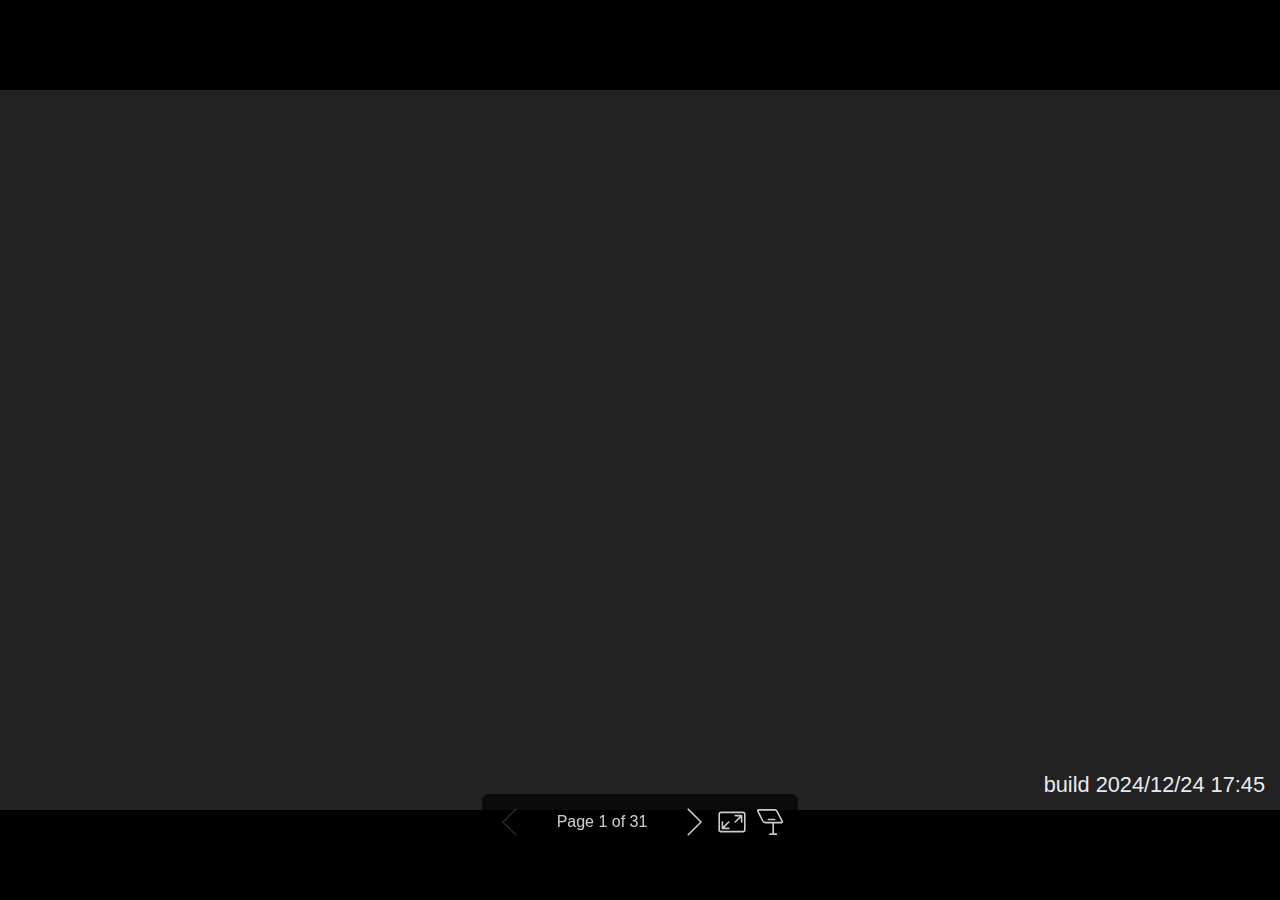
==== index.html @ 78c1b20e "deploy: 099cd5e49c1cf8a9ad3388145bfd50f628eacf0b" ====
<!DOCTYPE html><html lang="en-US"><head><meta charset="UTF-8"><meta name="viewport" content="width=device-width,height=device-height,initial-scale=1.0"><meta name="apple-mobile-web-app-capable" content="yes"><meta http-equiv="X-UA-Compatible" content="ie=edge"><meta property="og:type" content="website"><meta name="twitter:card" content="summary"><style>@media screen{body[data-bespoke-view=""] .bespoke-marp-parent>.bespoke-marp-osc>button,body[data-bespoke-view=next] .bespoke-marp-parent>.bespoke-marp-osc>button,body[data-bespoke-view=presenter] .bespoke-marp-presenter-container .bespoke-marp-presenter-info-container button{-webkit-tap-highlight-color:transparent;-webkit-appearance:none;-moz-appearance:none;appearance:none;background-color:transparent;border:0;color:inherit;cursor:pointer;font-size:inherit;opacity:.8;outline:none;padding:0;transition:opacity .2s linear}body[data-bespoke-view=""] .bespoke-marp-parent>.bespoke-marp-osc>button:disabled,body[data-bespoke-view=next] .bespoke-marp-parent>.bespoke-marp-osc>button:disabled,body[data-bespoke-view=presenter] .bespoke-marp-presenter-container .bespoke-marp-presenter-info-container button:disabled{cursor:not-allowed;opacity:.15!important}body[data-bespoke-view=""] .bespoke-marp-parent>.bespoke-marp-osc>button:hover,body[data-bespoke-view=next] .bespoke-marp-parent>.bespoke-marp-osc>button:hover,body[data-bespoke-view=presenter] .bespoke-marp-presenter-container .bespoke-marp-presenter-info-container button:hover{opacity:1}body[data-bespoke-view=""] .bespoke-marp-parent>.bespoke-marp-osc>button:hover:active,body[data-bespoke-view=next] .bespoke-marp-parent>.bespoke-marp-osc>button:hover:active,body[data-bespoke-view=presenter] .bespoke-marp-presenter-container .bespoke-marp-presenter-info-container button:hover:active{opacity:.6}body[data-bespoke-view=""] .bespoke-marp-parent>.bespoke-marp-osc>button:hover:not(:disabled),body[data-bespoke-view=next] .bespoke-marp-parent>.bespoke-marp-osc>button:hover:not(:disabled),body[data-bespoke-view=presenter] .bespoke-marp-presenter-container .bespoke-marp-presenter-info-container button:hover:not(:disabled){transition:none}body[data-bespoke-view=""] .bespoke-marp-parent>.bespoke-marp-osc>button[data-bespoke-marp-osc=prev],body[data-bespoke-view=next] .bespoke-marp-parent>.bespoke-marp-osc>button[data-bespoke-marp-osc=prev],body[data-bespoke-view=presenter] .bespoke-marp-presenter-container .bespoke-marp-presenter-info-container button.bespoke-marp-presenter-info-page-prev{background:transparent url("[data-uri]") no-repeat 50%;background-size:contain;overflow:hidden;text-indent:100%;white-space:nowrap}body[data-bespoke-view=""] .bespoke-marp-parent>.bespoke-marp-osc>button[data-bespoke-marp-osc=next],body[data-bespoke-view=next] .bespoke-marp-parent>.bespoke-marp-osc>button[data-bespoke-marp-osc=next],body[data-bespoke-view=presenter] .bespoke-marp-presenter-container .bespoke-marp-presenter-info-container button.bespoke-marp-presenter-info-page-next{background:transparent url("[data-uri]") no-repeat 50%;background-size:contain;overflow:hidden;text-indent:100%;white-space:nowrap}body[data-bespoke-view=""] .bespoke-marp-parent>.bespoke-marp-osc>button[data-bespoke-marp-osc=fullscreen],body[data-bespoke-view=next] .bespoke-marp-parent>.bespoke-marp-osc>button[data-bespoke-marp-osc=fullscreen]{background:transparent url("[data-uri]") no-repeat 50%;background-size:contain;overflow:hidden;text-indent:100%;white-space:nowrap}body[data-bespoke-view=""] .bespoke-marp-parent>.bespoke-marp-osc>button.exit[data-bespoke-marp-osc=fullscreen],body[data-bespoke-view=next] .bespoke-marp-parent>.bespoke-marp-osc>button.exit[data-bespoke-marp-osc=fullscreen]{background-image:url("[data-uri]")}body[data-bespoke-view=""] .bespoke-marp-parent>.bespoke-marp-osc>button[data-bespoke-marp-osc=presenter],body[data-bespoke-view=next] .bespoke-marp-parent>.bespoke-marp-osc>button[data-bespoke-marp-osc=presenter]{background:transparent url("[data-uri]") no-repeat 50%;background-size:contain;overflow:hidden;text-indent:100%;white-space:nowrap}}.bespoke-marp-note,.bespoke-marp-osc,.bespoke-progress-parent{display:none;transition:none}@media screen{body,html{height:100%;margin:0}body{background:#000;overflow:hidden}svg.bespoke-marp-slide{content-visibility:hidden;opacity:0;pointer-events:none;z-index:-1}svg.bespoke-marp-slide.bespoke-marp-active{content-visibility:visible;opacity:1;pointer-events:auto;z-index:0}svg.bespoke-marp-slide.bespoke-marp-active.bespoke-marp-active-ready *{-webkit-animation-name:__bespoke_marp__!important;animation-name:__bespoke_marp__!important}@supports not (content-visibility:hidden){svg.bespoke-marp-slide[data-bespoke-marp-load=hideable]{display:none}svg.bespoke-marp-slide[data-bespoke-marp-load=hideable].bespoke-marp-active{display:block}}[data-bespoke-marp-fragment=inactive]{visibility:hidden}body[data-bespoke-view=""] .bespoke-marp-parent,body[data-bespoke-view=next] .bespoke-marp-parent{bottom:0;left:0;position:absolute;right:0;top:0}body[data-bespoke-view=""] .bespoke-marp-parent>.bespoke-marp-osc,body[data-bespoke-view=next] .bespoke-marp-parent>.bespoke-marp-osc{background:rgba(0,0,0,.65);border-radius:7px;bottom:50px;color:#fff;contain:paint;display:block;font-family:Helvetica,Arial,sans-serif;font-size:16px;left:50%;line-height:0;opacity:1;padding:12px;position:absolute;touch-action:manipulation;transform:translateX(-50%);transition:opacity .2s linear;-webkit-user-select:none;-moz-user-select:none;-ms-user-select:none;user-select:none;white-space:nowrap;will-change:transform;z-index:1}body[data-bespoke-view=""] .bespoke-marp-parent>.bespoke-marp-osc>*,body[data-bespoke-view=next] .bespoke-marp-parent>.bespoke-marp-osc>*{margin-left:6px}body[data-bespoke-view=""] .bespoke-marp-parent>.bespoke-marp-osc>:first-child,body[data-bespoke-view=next] .bespoke-marp-parent>.bespoke-marp-osc>:first-child{margin-left:0}body[data-bespoke-view=""] .bespoke-marp-parent>.bespoke-marp-osc>span,body[data-bespoke-view=next] .bespoke-marp-parent>.bespoke-marp-osc>span{opacity:.8}body[data-bespoke-view=""] .bespoke-marp-parent>.bespoke-marp-osc>span[data-bespoke-marp-osc=page],body[data-bespoke-view=next] .bespoke-marp-parent>.bespoke-marp-osc>span[data-bespoke-marp-osc=page]{display:inline-block;min-width:140px;text-align:center}body[data-bespoke-view=""] .bespoke-marp-parent>.bespoke-marp-osc>button[data-bespoke-marp-osc=fullscreen],body[data-bespoke-view=""] .bespoke-marp-parent>.bespoke-marp-osc>button[data-bespoke-marp-osc=next],body[data-bespoke-view=""] .bespoke-marp-parent>.bespoke-marp-osc>button[data-bespoke-marp-osc=presenter],body[data-bespoke-view=""] .bespoke-marp-parent>.bespoke-marp-osc>button[data-bespoke-marp-osc=prev],body[data-bespoke-view=next] .bespoke-marp-parent>.bespoke-marp-osc>button[data-bespoke-marp-osc=fullscreen],body[data-bespoke-view=next] .bespoke-marp-parent>.bespoke-marp-osc>button[data-bespoke-marp-osc=next],body[data-bespoke-view=next] .bespoke-marp-parent>.bespoke-marp-osc>button[data-bespoke-marp-osc=presenter],body[data-bespoke-view=next] .bespoke-marp-parent>.bespoke-marp-osc>button[data-bespoke-marp-osc=prev]{height:32px;line-height:32px;width:32px}body[data-bespoke-view=""] .bespoke-marp-parent.bespoke-marp-inactive,body[data-bespoke-view=next] .bespoke-marp-parent.bespoke-marp-inactive{cursor:none}body[data-bespoke-view=""] .bespoke-marp-parent.bespoke-marp-inactive>.bespoke-marp-osc,body[data-bespoke-view=next] .bespoke-marp-parent.bespoke-marp-inactive>.bespoke-marp-osc{opacity:0;pointer-events:none}body[data-bespoke-view=""] svg.bespoke-marp-slide,body[data-bespoke-view=next] svg.bespoke-marp-slide{height:100%;left:0;position:absolute;top:0;width:100%}body[data-bespoke-view=""] .bespoke-progress-parent{background:#222;display:flex;height:5px;width:100%}body[data-bespoke-view=""] .bespoke-progress-parent+.bespoke-marp-parent{top:5px}body[data-bespoke-view=""] .bespoke-progress-parent .bespoke-progress-bar{background:#0288d1;flex:0 0 0;transition:flex-basis .2s cubic-bezier(0,1,1,1)}body[data-bespoke-view=next]{background:transparent}body[data-bespoke-view=presenter]{background:#161616}body[data-bespoke-view=presenter] .bespoke-marp-presenter-container{display:grid;font-family:Helvetica,Arial,sans-serif;grid-template:"current next" minmax(140px,1fr) "current note" 2fr "info    note" 3em/2fr 1fr;height:100%;left:0;position:absolute;top:0;width:100%}body[data-bespoke-view=presenter] .bespoke-marp-presenter-container .bespoke-marp-parent{grid-area:current;overflow:hidden;position:relative}body[data-bespoke-view=presenter] .bespoke-marp-presenter-container .bespoke-marp-parent svg.bespoke-marp-slide{height:calc(100% - 40px);left:20px;pointer-events:none;position:absolute;top:20px;-webkit-user-select:none;-moz-user-select:none;-ms-user-select:none;user-select:none;width:calc(100% - 40px)}body[data-bespoke-view=presenter] .bespoke-marp-presenter-container .bespoke-marp-parent svg.bespoke-marp-slide.bespoke-marp-active{filter:drop-shadow(0 3px 10px rgba(0,0,0,.5))}body[data-bespoke-view=presenter] .bespoke-marp-presenter-container .bespoke-marp-presenter-next-container{background:#222;cursor:pointer;display:none;grid-area:next;overflow:hidden;position:relative}body[data-bespoke-view=presenter] .bespoke-marp-presenter-container .bespoke-marp-presenter-next-container.active{display:block}body[data-bespoke-view=presenter] .bespoke-marp-presenter-container .bespoke-marp-presenter-next-container iframe.bespoke-marp-presenter-next{background:transparent;border:0;display:block;filter:drop-shadow(0 3px 10px rgba(0,0,0,.5));height:calc(100% - 40px);left:20px;pointer-events:none;position:absolute;top:20px;-webkit-user-select:none;-moz-user-select:none;-ms-user-select:none;user-select:none;width:calc(100% - 40px)}body[data-bespoke-view=presenter] .bespoke-marp-presenter-container .bespoke-marp-presenter-note-container{background:#222;color:#eee;grid-area:note}body[data-bespoke-view=presenter] .bespoke-marp-presenter-container .bespoke-marp-presenter-note-container .bespoke-marp-note{word-wrap:break-word;box-sizing:border-box;font-size:1.1em;height:calc(100% - 40px);margin:20px;overflow:auto;padding-right:3px;scrollbar-color:hsla(0,0%,93%,.5) transparent;scrollbar-width:thin;white-space:pre-wrap;width:calc(100% - 40px)}body[data-bespoke-view=presenter] .bespoke-marp-presenter-container .bespoke-marp-presenter-note-container .bespoke-marp-note::-webkit-scrollbar{width:6px}body[data-bespoke-view=presenter] .bespoke-marp-presenter-container .bespoke-marp-presenter-note-container .bespoke-marp-note::-webkit-scrollbar-track{background:transparent}body[data-bespoke-view=presenter] .bespoke-marp-presenter-container .bespoke-marp-presenter-note-container .bespoke-marp-note::-webkit-scrollbar-thumb{background:hsla(0,0%,93%,.5);border-radius:6px}body[data-bespoke-view=presenter] .bespoke-marp-presenter-container .bespoke-marp-presenter-note-container .bespoke-marp-note:empty{pointer-events:none}body[data-bespoke-view=presenter] .bespoke-marp-presenter-container .bespoke-marp-presenter-note-container .bespoke-marp-note.active{display:block}body[data-bespoke-view=presenter] .bespoke-marp-presenter-container .bespoke-marp-presenter-note-container .bespoke-marp-note p:first-child{margin-top:0}body[data-bespoke-view=presenter] .bespoke-marp-presenter-container .bespoke-marp-presenter-note-container .bespoke-marp-note p:last-child{margin-bottom:0}body[data-bespoke-view=presenter] .bespoke-marp-presenter-container .bespoke-marp-presenter-info-container{align-items:center;box-sizing:border-box;color:#eee;display:flex;flex-wrap:nowrap;grid-area:info;justify-content:center;padding:0 10px}body[data-bespoke-view=presenter] .bespoke-marp-presenter-container .bespoke-marp-presenter-info-container .bespoke-marp-presenter-info-page,body[data-bespoke-view=presenter] .bespoke-marp-presenter-container .bespoke-marp-presenter-info-container .bespoke-marp-presenter-info-time,body[data-bespoke-view=presenter] .bespoke-marp-presenter-container .bespoke-marp-presenter-info-container .bespoke-marp-presenter-info-timer{box-sizing:border-box;display:block;padding:0 10px;white-space:nowrap;width:100%}body[data-bespoke-view=presenter] .bespoke-marp-presenter-container .bespoke-marp-presenter-info-container button{height:1.5em;line-height:1.5em;width:1.5em}body[data-bespoke-view=presenter] .bespoke-marp-presenter-container .bespoke-marp-presenter-info-container .bespoke-marp-presenter-info-page{order:2;text-align:center}body[data-bespoke-view=presenter] .bespoke-marp-presenter-container .bespoke-marp-presenter-info-container .bespoke-marp-presenter-info-page .bespoke-marp-presenter-info-page-text{display:inline-block;min-width:120px;text-align:center}body[data-bespoke-view=presenter] .bespoke-marp-presenter-container .bespoke-marp-presenter-info-container .bespoke-marp-presenter-info-time{color:#999;order:1;text-align:left}body[data-bespoke-view=presenter] .bespoke-marp-presenter-container .bespoke-marp-presenter-info-container .bespoke-marp-presenter-info-timer{color:#999;order:3;text-align:right}}@media print{.bespoke-marp-presenter-info-container,.bespoke-marp-presenter-next-container,.bespoke-marp-presenter-note-container{display:none}}</style><style>div#p>svg>foreignObject>section{width:1280px;height:720px;box-sizing:border-box;overflow:hidden;position:relative;scroll-snap-align:center center}div#p>svg>foreignObject>section:after{bottom:0;content:attr(data-marpit-pagination);padding:inherit;pointer-events:none;position:absolute;right:0}div#p>svg>foreignObject>section:not([data-marpit-pagination]):after{display:none}/* Normalization */div#p>svg>foreignObject>section h1{font-size:2em;margin:0.67em 0}div#p>svg>foreignObject>section video::-webkit-media-controls{will-change:transform}@page{size:1280px 720px;margin:0}@media print{body,html{background-color:#fff;margin:0;page-break-inside:avoid;break-inside:avoid-page}div#p>svg>foreignObject>section{page-break-before:always;break-before:page}div#p>svg>foreignObject>section,div#p>svg>foreignObject>section *{-webkit-print-color-adjust:exact!important;animation-delay:0s!important;animation-duration:0s!important;color-adjust:exact!important;transition:none!important}div#p>svg[data-marpit-svg]{display:block;height:100vh;width:100vw}}div#p>svg>foreignObject>section svg[data-marp-fitting=svg]{display:block;height:auto;width:100%}@supports (-ms-ime-align:auto){div#p>svg>foreignObject>section svg[data-marp-fitting=svg]{position:static}}div#p>svg>foreignObject>section svg[data-marp-fitting=svg].__reflow__{content:""}@supports (-ms-ime-align:auto){div#p>svg>foreignObject>section svg[data-marp-fitting=svg].__reflow__{position:relative}}div#p>svg>foreignObject>section [data-marp-fitting-svg-content]{display:table;white-space:nowrap;width:-webkit-max-content;width:-moz-max-content;width:max-content}div#p>svg>foreignObject>section [data-marp-fitting-svg-content-wrap]{white-space:pre}div#p>svg>foreignObject>section img[data-marp-twemoji]{background:transparent;height:1em;margin:0 .05em 0 .1em;vertical-align:-.1em;width:1em}
/*!
 * Marp default theme.
 *
 * @theme default
 * @author Yuki Hattori
 *
 * @auto-scaling true
 * @size 16:9 1280px 720px
 * @size 4:3 960px 720px
 */div#p>svg>foreignObject>section{-ms-text-size-adjust:100%;-webkit-text-size-adjust:100%;word-wrap:break-word;background-color:#fff;color:#24292f;font-family:-apple-system,BlinkMacSystemFont,Segoe UI,Helvetica,Arial,sans-serif,Apple Color Emoji,Segoe UI Emoji;font-size:16px;line-height:1.5;margin:0}div#p>svg>foreignObject>section{--marpit-root-font-size:16px}div#p>svg>foreignObject>section .octicon{fill:currentColor;display:inline-block;vertical-align:text-bottom}div#p>svg>foreignObject>section h1:hover .anchor .octicon-link:before,div#p>svg>foreignObject>section h2:hover .anchor .octicon-link:before,div#p>svg>foreignObject>section h3:hover .anchor .octicon-link:before,div#p>svg>foreignObject>section h4:hover .anchor .octicon-link:before,div#p>svg>foreignObject>section h5:hover .anchor .octicon-link:before,div#p>svg>foreignObject>section h6:hover .anchor .octicon-link:before{background-color:currentColor;content:" ";display:inline-block;height:16px;-webkit-mask-image:url('data:image/svg+xml;charset=utf-8,<svg xmlns="http://www.w3.org/2000/svg" viewBox="0 0 16 16" aria-hidden="true"><path fill-rule="evenodd" d="M7.775 3.275a.75.75 0 0 0 1.06 1.06l1.25-1.25a2 2 0 1 1 2.83 2.83l-2.5 2.5a2 2 0 0 1-2.83 0 .75.75 0 0 0-1.06 1.06 3.5 3.5 0 0 0 4.95 0l2.5-2.5a3.5 3.5 0 0 0-4.95-4.95l-1.25 1.25zm-4.69 9.64a2 2 0 0 1 0-2.83l2.5-2.5a2 2 0 0 1 2.83 0 .75.75 0 0 0 1.06-1.06 3.5 3.5 0 0 0-4.95 0l-2.5 2.5a3.5 3.5 0 0 0 4.95 4.95l1.25-1.25a.75.75 0 0 0-1.06-1.06l-1.25 1.25a2 2 0 0 1-2.83 0z"/></svg>');mask-image:url('data:image/svg+xml;charset=utf-8,<svg xmlns="http://www.w3.org/2000/svg" viewBox="0 0 16 16" aria-hidden="true"><path fill-rule="evenodd" d="M7.775 3.275a.75.75 0 0 0 1.06 1.06l1.25-1.25a2 2 0 1 1 2.83 2.83l-2.5 2.5a2 2 0 0 1-2.83 0 .75.75 0 0 0-1.06 1.06 3.5 3.5 0 0 0 4.95 0l2.5-2.5a3.5 3.5 0 0 0-4.95-4.95l-1.25 1.25zm-4.69 9.64a2 2 0 0 1 0-2.83l2.5-2.5a2 2 0 0 1 2.83 0 .75.75 0 0 0 1.06-1.06 3.5 3.5 0 0 0-4.95 0l-2.5 2.5a3.5 3.5 0 0 0 4.95 4.95l1.25-1.25a.75.75 0 0 0-1.06-1.06l-1.25 1.25a2 2 0 0 1-2.83 0z"/></svg>');width:16px}div#p>svg>foreignObject>section details,div#p>svg>foreignObject>section figcaption,div#p>svg>foreignObject>section figure{display:block}div#p>svg>foreignObject>section summary{display:list-item}div#p>svg>foreignObject>section a{background-color:transparent;color:#0969da;text-decoration:none}div#p>svg>foreignObject>section a:active,div#p>svg>foreignObject>section a:hover{outline-width:0}div#p>svg>foreignObject>section abbr[title]{border-bottom:none;-webkit-text-decoration:underline dotted;text-decoration:underline dotted}div#p>svg>foreignObject>section b,div#p>svg>foreignObject>section strong{font-weight:600}div#p>svg>foreignObject>section dfn{font-style:italic}div#p>svg>foreignObject>section h1{border-bottom:1px solid #d8dee4;font-size:2em;font-weight:600;margin:.67em 0;padding-bottom:.3em}div#p>svg>foreignObject>section mark{background-color:#ff0;color:#24292f}div#p>svg>foreignObject>section small{font-size:90%}div#p>svg>foreignObject>section sub,div#p>svg>foreignObject>section sup{font-size:75%;line-height:0;position:relative;vertical-align:baseline}div#p>svg>foreignObject>section sub{bottom:-.25em}div#p>svg>foreignObject>section sup{top:-.5em}div#p>svg>foreignObject>section img{background-color:#fff;border-style:none;box-sizing:content-box;max-width:100%}div#p>svg>foreignObject>section code,div#p>svg>foreignObject>section kbd,div#p>svg>foreignObject>section pre,div#p>svg>foreignObject>section samp{font-family:monospace,monospace;font-size:1em}div#p>svg>foreignObject>section figure{margin:1em 40px}div#p>svg>foreignObject>section hr{background:transparent;background-color:#d0d7de;border:0;box-sizing:content-box;height:.25em;margin:24px 0;overflow:hidden;padding:0}div#p>svg>foreignObject>section [type=reset],div#p>svg>foreignObject>section [type=submit],div#p>svg>foreignObject>section html [type=button]{-webkit-appearance:button}div#p>svg>foreignObject>section [type=button]::-moz-focus-inner,div#p>svg>foreignObject>section [type=reset]::-moz-focus-inner,div#p>svg>foreignObject>section [type=submit]::-moz-focus-inner{border-style:none;padding:0}div#p>svg>foreignObject>section [type=button]:-moz-focusring,div#p>svg>foreignObject>section [type=reset]:-moz-focusring,div#p>svg>foreignObject>section [type=submit]:-moz-focusring{outline:1px dotted ButtonText}div#p>svg>foreignObject>section [type=checkbox],div#p>svg>foreignObject>section [type=radio]{box-sizing:border-box;padding:0}div#p>svg>foreignObject>section [type=number]::-webkit-inner-spin-button,div#p>svg>foreignObject>section [type=number]::-webkit-outer-spin-button{height:auto}div#p>svg>foreignObject>section [type=search]{-webkit-appearance:textfield;outline-offset:-2px}div#p>svg>foreignObject>section [type=search]::-webkit-search-cancel-button,div#p>svg>foreignObject>section [type=search]::-webkit-search-decoration{-webkit-appearance:none}div#p>svg>foreignObject>section ::-webkit-input-placeholder{color:inherit;opacity:.54}div#p>svg>foreignObject>section ::-webkit-file-upload-button{-webkit-appearance:button;font:inherit}div#p>svg>foreignObject>section a:hover{text-decoration:underline}div#p>svg>foreignObject>section hr:after,div#p>svg>foreignObject>section hr:before{content:"";display:table}div#p>svg>foreignObject>section hr:after{clear:both}div#p>svg>foreignObject>section table{border-collapse:collapse;border-spacing:0;display:block;max-width:100%;overflow:auto;width:-webkit-max-content;width:-moz-max-content;width:max-content}div#p>svg>foreignObject>section td,div#p>svg>foreignObject>section th{padding:0}div#p>svg>foreignObject>section details summary{cursor:pointer}div#p>svg>foreignObject>section details:not([open])>:not(summary){display:none!important}div#p>svg>foreignObject>section kbd{background-color:#f6f8fa;border:1px solid rgba(175,184,193,.2);border-radius:6px;box-shadow:inset 0 -1px 0 rgba(175,184,193,.2);color:#24292f;display:inline-block;font:11px ui-monospace,SFMono-Regular,SF Mono,Menlo,Consolas,Liberation Mono,monospace;line-height:10px;padding:3px 5px;vertical-align:middle}div#p>svg>foreignObject>section h1,div#p>svg>foreignObject>section h2,div#p>svg>foreignObject>section h3,div#p>svg>foreignObject>section h4,div#p>svg>foreignObject>section h5,div#p>svg>foreignObject>section h6{font-weight:600;line-height:1.25;margin-bottom:16px;margin-top:24px}div#p>svg>foreignObject>section h2{border-bottom:1px solid #d8dee4;font-size:1.5em;font-weight:600;padding-bottom:.3em}div#p>svg>foreignObject>section h3{font-size:1.25em;font-weight:600}div#p>svg>foreignObject>section h4{font-size:1em;font-weight:600}div#p>svg>foreignObject>section h5{font-size:.875em;font-weight:600}div#p>svg>foreignObject>section h6{color:#57606a;font-size:.85em;font-weight:600}div#p>svg>foreignObject>section p{margin-bottom:10px;margin-top:0}div#p>svg>foreignObject>section blockquote{border-left:.25em solid #d0d7de;color:#57606a;margin:0;padding:0 1em}div#p>svg>foreignObject>section ol,div#p>svg>foreignObject>section ul{margin-bottom:0;margin-top:0;padding-left:2em}div#p>svg>foreignObject>section ol ol,div#p>svg>foreignObject>section ul ol{list-style-type:lower-roman}div#p>svg>foreignObject>section ol ol ol,div#p>svg>foreignObject>section ol ul ol,div#p>svg>foreignObject>section ul ol ol,div#p>svg>foreignObject>section ul ul ol{list-style-type:lower-alpha}div#p>svg>foreignObject>section dd{margin-left:0}div#p>svg>foreignObject>section code,div#p>svg>foreignObject>section pre,div#p>svg>foreignObject>section tt{font-family:ui-monospace,SFMono-Regular,SF Mono,Menlo,Consolas,Liberation Mono,monospace;font-size:12px}div#p>svg>foreignObject>section pre{word-wrap:normal;margin-bottom:0;margin-top:0}div#p>svg>foreignObject>section :-ms-input-placeholder{color:#6e7781;opacity:1}div#p>svg>foreignObject>section ::-moz-placeholder{color:#6e7781;opacity:1}div#p>svg>foreignObject>section ::placeholder{color:#6e7781;opacity:1}div#p>svg>foreignObject>section .pl-c{color:#6e7781}div#p>svg>foreignObject>section .pl-c1,div#p>svg>foreignObject>section .pl-s .pl-v{color:#0550ae}div#p>svg>foreignObject>section .pl-e,div#p>svg>foreignObject>section .pl-en{color:#8250df}div#p>svg>foreignObject>section .pl-s .pl-s1,div#p>svg>foreignObject>section .pl-smi{color:#24292f}div#p>svg>foreignObject>section .pl-ent{color:#116329}div#p>svg>foreignObject>section .pl-k{color:#cf222e}div#p>svg>foreignObject>section .pl-pds,div#p>svg>foreignObject>section .pl-s,div#p>svg>foreignObject>section .pl-s .pl-pse .pl-s1,div#p>svg>foreignObject>section .pl-sr,div#p>svg>foreignObject>section .pl-sr .pl-cce,div#p>svg>foreignObject>section .pl-sr .pl-sra,div#p>svg>foreignObject>section .pl-sr .pl-sre{color:#0a3069}div#p>svg>foreignObject>section .pl-smw,div#p>svg>foreignObject>section .pl-v{color:#953800}div#p>svg>foreignObject>section .pl-bu{color:#82071e}div#p>svg>foreignObject>section .pl-ii{background-color:#82071e;color:#f6f8fa}div#p>svg>foreignObject>section .pl-c2{background-color:#cf222e;color:#f6f8fa}div#p>svg>foreignObject>section .pl-sr .pl-cce{color:#116329;font-weight:700}div#p>svg>foreignObject>section .pl-ml{color:#3b2300}div#p>svg>foreignObject>section .pl-mh,div#p>svg>foreignObject>section .pl-mh .pl-en,div#p>svg>foreignObject>section .pl-ms{color:#0550ae;font-weight:700}div#p>svg>foreignObject>section .pl-mi{color:#24292f;font-style:italic}div#p>svg>foreignObject>section .pl-mb{color:#24292f;font-weight:700}div#p>svg>foreignObject>section .pl-md{background-color:#ffebe9;color:#82071e}div#p>svg>foreignObject>section .pl-mi1{background-color:#dafbe1;color:#116329}div#p>svg>foreignObject>section .pl-mc{background-color:#ffd8b5;color:#953800}div#p>svg>foreignObject>section .pl-mi2{background-color:#0550ae;color:#eaeef2}div#p>svg>foreignObject>section .pl-mdr{color:#8250df;font-weight:700}div#p>svg>foreignObject>section .pl-ba{color:#57606a}div#p>svg>foreignObject>section .pl-sg{color:#8c959f}div#p>svg>foreignObject>section .pl-corl{color:#0a3069;text-decoration:underline}div#p>svg>foreignObject>section [data-catalyst]{display:block}div#p>svg>foreignObject>section g-emoji{font-family:Apple Color Emoji,Segoe UI Emoji,Segoe UI Symbol;font-size:1em;font-style:normal!important;font-weight:400;line-height:1;vertical-align:-.075em}div#p>svg>foreignObject>section g-emoji img{height:1em;width:1em}div#p>svg>foreignObject>section:after,div#p>svg>foreignObject>section:before{
  /* content:""; */display:table}div#p>svg>foreignObject>section:after{clear:both}div#p>svg>foreignObject>section>:first-child{margin-top:0!important}div#p>svg>foreignObject>section>:last-child{margin-bottom:0!important}div#p>svg>foreignObject>section a:not([href]){color:inherit;text-decoration:none}div#p>svg>foreignObject>section .absent{color:#cf222e}div#p>svg>foreignObject>section .anchor{float:left;line-height:1;margin-left:-20px;padding-right:4px}div#p>svg>foreignObject>section .anchor:focus{outline:none}div#p>svg>foreignObject>section blockquote,div#p>svg>foreignObject>section details,div#p>svg>foreignObject>section dl,div#p>svg>foreignObject>section ol,div#p>svg>foreignObject>section p,div#p>svg>foreignObject>section pre,div#p>svg>foreignObject>section table,div#p>svg>foreignObject>section ul{margin-bottom:16px;margin-top:0}div#p>svg>foreignObject>section blockquote>:first-child{margin-top:0}div#p>svg>foreignObject>section blockquote>:last-child{margin-bottom:0}div#p>svg>foreignObject>section sup>a:before{content:"["}div#p>svg>foreignObject>section sup>a:after{content:"]"}div#p>svg>foreignObject>section h1 .octicon-link,div#p>svg>foreignObject>section h2 .octicon-link,div#p>svg>foreignObject>section h3 .octicon-link,div#p>svg>foreignObject>section h4 .octicon-link,div#p>svg>foreignObject>section h5 .octicon-link,div#p>svg>foreignObject>section h6 .octicon-link{color:#24292f;vertical-align:middle;visibility:hidden}div#p>svg>foreignObject>section h1:hover .anchor,div#p>svg>foreignObject>section h2:hover .anchor,div#p>svg>foreignObject>section h3:hover .anchor,div#p>svg>foreignObject>section h4:hover .anchor,div#p>svg>foreignObject>section h5:hover .anchor,div#p>svg>foreignObject>section h6:hover .anchor{text-decoration:none}div#p>svg>foreignObject>section h1:hover .anchor .octicon-link,div#p>svg>foreignObject>section h2:hover .anchor .octicon-link,div#p>svg>foreignObject>section h3:hover .anchor .octicon-link,div#p>svg>foreignObject>section h4:hover .anchor .octicon-link,div#p>svg>foreignObject>section h5:hover .anchor .octicon-link,div#p>svg>foreignObject>section h6:hover .anchor .octicon-link{visibility:visible}div#p>svg>foreignObject>section h1 code,div#p>svg>foreignObject>section h1 tt,div#p>svg>foreignObject>section h2 code,div#p>svg>foreignObject>section h2 tt,div#p>svg>foreignObject>section h3 code,div#p>svg>foreignObject>section h3 tt,div#p>svg>foreignObject>section h4 code,div#p>svg>foreignObject>section h4 tt,div#p>svg>foreignObject>section h5 code,div#p>svg>foreignObject>section h5 tt,div#p>svg>foreignObject>section h6 code,div#p>svg>foreignObject>section h6 tt{font-size:inherit;padding:0 .2em}div#p>svg>foreignObject>section ol.no-list,div#p>svg>foreignObject>section ul.no-list{list-style-type:none;padding:0}div#p>svg>foreignObject>section ol[type="1"]{list-style-type:decimal}div#p>svg>foreignObject>section ol[type=a]{list-style-type:lower-alpha}div#p>svg>foreignObject>section ol[type=i]{list-style-type:lower-roman}div#p>svg>foreignObject>section div>ol:not([type]){list-style-type:decimal}div#p>svg>foreignObject>section ol ol,div#p>svg>foreignObject>section ol ul,div#p>svg>foreignObject>section ul ol,div#p>svg>foreignObject>section ul ul{margin-bottom:0;margin-top:0}div#p>svg>foreignObject>section li>p{margin-top:16px}div#p>svg>foreignObject>section li+li{margin-top:.25em}div#p>svg>foreignObject>section dl{padding:0}div#p>svg>foreignObject>section dl dt{font-size:1em;font-style:italic;font-weight:600;margin-top:16px;padding:0}div#p>svg>foreignObject>section dl dd{margin-bottom:16px;padding:0 16px}div#p>svg>foreignObject>section table th{font-weight:600}div#p>svg>foreignObject>section table td,div#p>svg>foreignObject>section table th{border:1px solid #d0d7de;padding:6px 13px}div#p>svg>foreignObject>section table tr{background-color:#fff;border-top:1px solid #d8dee4}div#p>svg>foreignObject>section table tr:nth-child(2n){background-color:#f6f8fa}div#p>svg>foreignObject>section table img{background-color:transparent}div#p>svg>foreignObject>section img[align=right]{padding-left:20px}div#p>svg>foreignObject>section img[align=left]{padding-right:20px}div#p>svg>foreignObject>section .emoji{background-color:transparent;max-width:none;vertical-align:text-top}div#p>svg>foreignObject>section span.frame,div#p>svg>foreignObject>section span.frame>span{display:block;overflow:hidden}div#p>svg>foreignObject>section span.frame>span{border:1px solid #d0d7de;float:left;margin:13px 0 0;padding:7px;width:auto}div#p>svg>foreignObject>section span.frame span img{display:block;float:left}div#p>svg>foreignObject>section span.frame span span{clear:both;color:#24292f;display:block;padding:5px 0 0}div#p>svg>foreignObject>section span.align-center{clear:both;display:block;overflow:hidden}div#p>svg>foreignObject>section span.align-center>span{display:block;margin:13px auto 0;overflow:hidden;text-align:center}div#p>svg>foreignObject>section span.align-center span img{margin:0 auto;text-align:center}div#p>svg>foreignObject>section span.align-right{clear:both;display:block;overflow:hidden}div#p>svg>foreignObject>section span.align-right>span{display:block;margin:13px 0 0;overflow:hidden;text-align:right}div#p>svg>foreignObject>section span.align-right span img{margin:0;text-align:right}div#p>svg>foreignObject>section span.float-left{display:block;float:left;margin-right:13px;overflow:hidden}div#p>svg>foreignObject>section span.float-left span{margin:13px 0 0}div#p>svg>foreignObject>section span.float-right{display:block;float:right;margin-left:13px;overflow:hidden}div#p>svg>foreignObject>section span.float-right>span{display:block;margin:13px auto 0;overflow:hidden;text-align:right}div#p>svg>foreignObject>section code,div#p>svg>foreignObject>section tt{background-color:rgba(175,184,193,.2);border-radius:6px;font-size:85%;margin:0;padding:.2em .4em}div#p>svg>foreignObject>section code br,div#p>svg>foreignObject>section tt br{display:none}div#p>svg>foreignObject>section del code{text-decoration:inherit}div#p>svg>foreignObject>section pre code{font-size:100%}div#p>svg>foreignObject>section pre>code{background:transparent;border:0;margin:0;padding:0;white-space:pre;word-break:normal}div#p>svg>foreignObject>section .highlight{margin-bottom:16px}div#p>svg>foreignObject>section .highlight pre{margin-bottom:0;word-break:normal}div#p>svg>foreignObject>section pre{background-color:#f6f8fa;border-radius:6px;font-size:85%;line-height:1.45;overflow:auto;padding:16px}div#p>svg>foreignObject>section pre code,div#p>svg>foreignObject>section pre tt{word-wrap:normal;background-color:transparent;border:0;display:inline;line-height:inherit;margin:0;max-width:auto;overflow:visible;padding:0}div#p>svg>foreignObject>section .csv-data td,div#p>svg>foreignObject>section .csv-data th{font-size:12px;line-height:1;overflow:hidden;padding:5px;text-align:left;white-space:nowrap}div#p>svg>foreignObject>section .csv-data .blob-num{background:#fff;border:0;padding:10px 8px 9px;text-align:right}div#p>svg>foreignObject>section .csv-data tr{border-top:0}div#p>svg>foreignObject>section .csv-data th{background:#f6f8fa;border-top:0;font-weight:600}div#p>svg>foreignObject>section .footnotes{border-top:1px solid #d0d7de;color:#57606a;font-size:12px}div#p>svg>foreignObject>section div#p>svg>foreignObject>section section.footnotes{--marpit-root-font-size:12px}div#p>svg>foreignObject>section .footnotes ol{padding-left:16px}div#p>svg>foreignObject>section .footnotes li{position:relative}div#p>svg>foreignObject>section .footnotes li:target:before{border:2px solid #0969da;border-radius:6px;bottom:-8px;content:"";left:-24px;pointer-events:none;position:absolute;right:-8px;top:-8px}div#p>svg>foreignObject>section .footnotes li:target{color:#24292f}div#p>svg>foreignObject>section .footnotes .data-footnote-backref g-emoji{font-family:monospace}div#p>svg>foreignObject>section [hidden]{display:none!important}div#p>svg>foreignObject>section ::-webkit-calendar-picker-indicator{filter:invert(50%)}div#p>svg>foreignObject>section .hljs{background:#fff;color:#333;display:block;overflow-x:auto;padding:.5em}div#p>svg>foreignObject>section .hljs-comment,div#p>svg>foreignObject>section .hljs-meta{color:#969896}div#p>svg>foreignObject>section .hljs-emphasis,div#p>svg>foreignObject>section .hljs-quote,div#p>svg>foreignObject>section .hljs-strong,div#p>svg>foreignObject>section .hljs-template-variable,div#p>svg>foreignObject>section .hljs-variable{color:#df5000}div#p>svg>foreignObject>section .hljs-keyword,div#p>svg>foreignObject>section .hljs-selector-tag,div#p>svg>foreignObject>section .hljs-type{color:#d73a49}div#p>svg>foreignObject>section .hljs-attribute,div#p>svg>foreignObject>section .hljs-bullet,div#p>svg>foreignObject>section .hljs-literal,div#p>svg>foreignObject>section .hljs-symbol{color:#0086b3}div#p>svg>foreignObject>section .hljs-name,div#p>svg>foreignObject>section .hljs-section{color:#63a35c}div#p>svg>foreignObject>section .hljs-tag{color:#333}div#p>svg>foreignObject>section .hljs-attr,div#p>svg>foreignObject>section .hljs-selector-attr,div#p>svg>foreignObject>section .hljs-selector-class,div#p>svg>foreignObject>section .hljs-selector-id,div#p>svg>foreignObject>section .hljs-selector-pseudo,div#p>svg>foreignObject>section .hljs-title{color:#6f42c1}div#p>svg>foreignObject>section .hljs-addition{background-color:#eaffea;color:#55a532}div#p>svg>foreignObject>section .hljs-deletion{background-color:#ffecec;color:#bd2c00}div#p>svg>foreignObject>section .hljs-link{text-decoration:underline}div#p>svg>foreignObject>section .hljs-number{color:#005cc5}div#p>svg>foreignObject>section .hljs-string{color:#032f62}div#p>svg>foreignObject>section svg[data-marp-fitting=svg]{max-height:563px}div#p>svg>foreignObject>section h1{color:#246;font-size:1.6em}div#p>svg>foreignObject>section h1,div#p>svg>foreignObject>section h2{border-bottom:none}div#p>svg>foreignObject>section h2{font-size:1.3em}div#p>svg>foreignObject>section h3{font-size:1.1em}div#p>svg>foreignObject>section h4{font-size:1.05em}div#p>svg>foreignObject>section h5{font-size:1em}div#p>svg>foreignObject>section h6{font-size:.9em}div#p>svg>foreignObject>section h1 strong,div#p>svg>foreignObject>section h2 strong,div#p>svg>foreignObject>section h3 strong,div#p>svg>foreignObject>section h4 strong,div#p>svg>foreignObject>section h5 strong,div#p>svg>foreignObject>section h6 strong{color:#48c;font-weight:inherit}div#p>svg>foreignObject>section hr{height:0;padding-top:.25em}div#p>svg>foreignObject>section pre{border:1px solid #999;line-height:1.15;overflow:visible}div#p>svg>foreignObject>section pre code svg[data-marp-fitting=svg]{max-height:529px}div#p>svg>foreignObject>section footer,div#p>svg>foreignObject>section header{color:hsla(0,0%,40%,.75);font-size:18px;left:30px;margin:0;position:absolute}div#p>svg>foreignObject>section header{top:21px}div#p>svg>foreignObject>section footer{bottom:21px}div#p>svg>foreignObject>section{align-items:stretch;background:#fff;display:flex;flex-flow:column nowrap;font-size:29px;height:720px;justify-content:center;padding:78.5px;width:1280px}div#p>svg>foreignObject>section{--marpit-root-font-size:29px}div#p>svg>foreignObject>section>:last-child,div#p>svg>foreignObject>section[data-footer]>:nth-last-child(2){margin-bottom:0}div#p>svg>foreignObject>section>:first-child,div#p>svg>foreignObject>section>header:first-child+*{margin-top:0}div#p>svg>foreignObject>section:after{bottom:21px;color:#777;font-size:24px;padding:0;position:absolute;right:30px}div#p>svg>foreignObject>section:after{--marpit-root-font-size:24px}div#p>svg>foreignObject>section.invert{background-color:#222;color:#e6eaf0}div#p>svg>foreignObject>section.invert:after{color:#999}div#p>svg>foreignObject>section.invert img{background-color:transparent}div#p>svg>foreignObject>section.invert a{color:#50b3ff}div#p>svg>foreignObject>section.invert h1{color:#a3c5e7}div#p>svg>foreignObject>section.invert h2,div#p>svg>foreignObject>section.invert h3,div#p>svg>foreignObject>section.invert h4,div#p>svg>foreignObject>section.invert h5{color:#ebeff5}div#p>svg>foreignObject>section.invert blockquote,div#p>svg>foreignObject>section.invert h6{border-color:#3d3f43;color:#939699}div#p>svg>foreignObject>section.invert h1 strong,div#p>svg>foreignObject>section.invert h2 strong,div#p>svg>foreignObject>section.invert h3 strong,div#p>svg>foreignObject>section.invert h4 strong,div#p>svg>foreignObject>section.invert h5 strong,div#p>svg>foreignObject>section.invert h6 strong{color:#7bf}div#p>svg>foreignObject>section.invert hr{background-color:#3d3f43}div#p>svg>foreignObject>section.invert footer,div#p>svg>foreignObject>section.invert header{color:hsla(0,0%,60%,.75)}div#p>svg>foreignObject>section.invert code,div#p>svg>foreignObject>section.invert kbd{background-color:#111}div#p>svg>foreignObject>section.invert kbd{border-color:#666;box-shadow:inset 0 -1px 0 #555;color:#e6eaf0}div#p>svg>foreignObject>section.invert table tr{background-color:#12181d;border-color:#60657b}div#p>svg>foreignObject>section.invert table tr:nth-child(2n){background-color:#1b2024}div#p>svg>foreignObject>section.invert table td,div#p>svg>foreignObject>section.invert table th{border-color:#5b5e61}div#p>svg>foreignObject>section.invert pre{background-color:#0a0e12;border-color:#777}div#p>svg>foreignObject>section.invert pre code{background-color:transparent}div#p>svg>foreignObject>section[data-color] h1,div#p>svg>foreignObject>section[data-color] h2,div#p>svg>foreignObject>section[data-color] h3,div#p>svg>foreignObject>section[data-color] h4,div#p>svg>foreignObject>section[data-color] h5,div#p>svg>foreignObject>section[data-color] h6{color:currentColor}div#p>svg>foreignObject>section[data-marpit-scope-KHxBB9EM] .preload-container{position:relative;display:flex;flex-wrap:wrap;margin:calc(var(--marpit-root-font-size, 1rem) * 0.5) auto;width:90%;height:auto;overflow:hidden;justify-content:center;gap:10px;padding:calc(var(--marpit-root-font-size, 1rem) * 0.5);border-radius:calc(var(--marpit-root-font-size, 1rem) * 1);box-shadow:0 calc(var(--marpit-root-font-size, 1rem) * 0.5) calc(var(--marpit-root-font-size, 1rem) * 1) rgba(0,0,0,0.5);background-color:rgba(255,255,255,0.05)}div#p>svg>foreignObject>section[data-marpit-scope-KHxBB9EM] .image-set{opacity:0;animation:fadeIn-KHxBB9EM 0.5s ease-in 1s forwards}@keyframes fadeIn-KHxBB9EM{to{opacity:1}}div#p>svg>foreignObject>section[data-marpit-scope-KHxBB9EM] .preload-container img{width:8%;height:auto;object-fit:cover;opacity:0.5;border-radius:10px}div#p>svg>foreignObject>section[data-marpit-scope-KHxBB9EM] blockquote{margin:calc(var(--marpit-root-font-size, 1rem) * 0.5) auto;width:90%;border-radius:calc(var(--marpit-root-font-size, 1rem) * 1);box-shadow:0 calc(var(--marpit-root-font-size, 1rem) * 0.5) calc(var(--marpit-root-font-size, 1rem) * 1) rgba(0,0,0,0.5);background-color:rgba(255,255,255,0.05);padding:calc(var(--marpit-root-font-size, 1rem) * 0.5)}div#p>svg>foreignObject>section[data-marpit-scope-KHxBB9EM] .spinner-overlay{position:absolute;top:0;left:0;width:100%;height:100%;display:flex;justify-content:center;align-items:center;background-color:transparent;z-index:10;animation:hideSpinner-KHxBB9EM 0.5s 1s forwards}@keyframes hideSpinner-KHxBB9EM{to{opacity:0;visibility:hidden}}div#p>svg>foreignObject>section[data-marpit-scope-KHxBB9EM] .lds-ring{color:#1c4c5b}div#p>svg>foreignObject>section[data-marpit-scope-KHxBB9EM] .lds-ring,div#p>svg>foreignObject>section[data-marpit-scope-KHxBB9EM] .lds-ring div{box-sizing:border-box}div#p>svg>foreignObject>section[data-marpit-scope-KHxBB9EM] .lds-ring{display:inline-block;position:relative;width:80px;height:80px}div#p>svg>foreignObject>section[data-marpit-scope-KHxBB9EM] .lds-ring div{box-sizing:border-box;display:block;position:absolute;width:64px;height:64px;margin:8px;border:8px solid currentColor;border-radius:50%;animation:lds-ring-KHxBB9EM 1.2s cubic-bezier(0.5,0,0.5,1) infinite;border-color:currentColor transparent transparent transparent}div#p>svg>foreignObject>section[data-marpit-scope-KHxBB9EM] .lds-ring div:first-child{animation-delay:-0.45s}div#p>svg>foreignObject>section[data-marpit-scope-KHxBB9EM] .lds-ring div:nth-child(2){animation-delay:-0.3s}div#p>svg>foreignObject>section[data-marpit-scope-KHxBB9EM] .lds-ring div:nth-child(3){animation-delay:-0.15s}@keyframes lds-ring-KHxBB9EM{0%{transform:rotate(0deg)}to{transform:rotate(360deg)}}div#p>svg>foreignObject>section[data-marpit-scope-KHxBB9EM] sub{position:absolute;bottom:25px;right:15px}div#p>svg>foreignObject>section[data-marpit-scope-VYezyrto] .s-frac{flex:0.2}div#p>svg>foreignObject>section[data-marpit-scope-VYezyrto] .s-point{flex:0.7;font-size:calc(var(--marpit-root-font-size, 1rem) * 0.9)}div#p>svg>foreignObject>section[data-marpit-scope-VYezyrto] div#p>svg>foreignObject>section section.s-point{--marpit-root-font-size:calc(var(--marpit-root-font-size, 1rem) * 0.9)}div#p>svg>foreignObject>section[data-marpit-scope-VYezyrto] h6{margin-left:0;display:flex;align-items:center;justify-content:flex-start;gap:calc(var(--marpit-root-font-size, 1rem) * 0.1) /* 별과 글자 간격 */}@keyframes fadeEffect-fQbZYv8x{0%{opacity:0}8.33%{opacity:1} /* 1초 동안 보이게 설정 (12s / 4 = 3s / 3단계) */25%{opacity:1}33.33%{opacity:0}to{opacity:0}}div#p>svg>foreignObject>section[data-marpit-scope-fQbZYv8x] .slide{animation:fadeEffect-fQbZYv8x 20s infinite}div#p>svg>foreignObject>section[data-marpit-scope-fQbZYv8x] .slide:first-child{animation-delay:0s}div#p>svg>foreignObject>section[data-marpit-scope-fQbZYv8x] .slide:nth-child(2){animation-delay:4s}div#p>svg>foreignObject>section[data-marpit-scope-fQbZYv8x] .slide:nth-child(3){animation-delay:8s}div#p>svg>foreignObject>section[data-marpit-scope-fQbZYv8x] .slide:nth-child(4){animation-delay:12s}div#p>svg>foreignObject>section[data-marpit-scope-fQbZYv8x] .slide:nth-child(5){animation-delay:16s}div#p>svg>foreignObject>section[data-marpit-scope-fQbZYv8x] li{font-size:calc(var(--marpit-root-font-size, 1rem) * 0.9)}div#p>svg>foreignObject>section[data-marpit-advanced-background=background]{columns:initial!important;display:block!important;padding:0!important}div#p>svg>foreignObject>section[data-marpit-advanced-background=background]:after,div#p>svg>foreignObject>section[data-marpit-advanced-background=background]:before,div#p>svg>foreignObject>section[data-marpit-advanced-background=content]:after,div#p>svg>foreignObject>section[data-marpit-advanced-background=content]:before{display:none!important}div#p>svg>foreignObject>section[data-marpit-advanced-background=background]>div[data-marpit-advanced-background-container]{all:initial;display:flex;flex-direction:row;height:100%;overflow:hidden;width:100%}div#p>svg>foreignObject>section[data-marpit-advanced-background=background]>div[data-marpit-advanced-background-container][data-marpit-advanced-background-direction=vertical]{flex-direction:column}div#p>svg>foreignObject>section[data-marpit-advanced-background=background][data-marpit-advanced-background-split]>div[data-marpit-advanced-background-container]{width:var(--marpit-advanced-background-split,50%)}div#p>svg>foreignObject>section[data-marpit-advanced-background=background][data-marpit-advanced-background-split=right]>div[data-marpit-advanced-background-container]{margin-left:calc(100% - var(--marpit-advanced-background-split, 50%))}div#p>svg>foreignObject>section[data-marpit-advanced-background=background]>div[data-marpit-advanced-background-container]>figure{all:initial;background-position:center;background-repeat:no-repeat;background-size:cover;flex:auto;margin:0}div#p>svg>foreignObject>section[data-marpit-advanced-background=content],div#p>svg>foreignObject>section[data-marpit-advanced-background=pseudo]{background:transparent!important}div#p>svg>foreignObject>section[data-marpit-advanced-background=pseudo],div#p>svg[data-marpit-svg]>foreignObject[data-marpit-advanced-background=pseudo]{pointer-events:none!important}div#p>svg>foreignObject>section[data-marpit-advanced-background-split]{width:100%;height:100%}</style></head><body><div class="bespoke-marp-osc"><button data-bespoke-marp-osc="prev" tabindex="-1" title="Previous slide">Previous slide</button><span data-bespoke-marp-osc="page"></span><button data-bespoke-marp-osc="next" tabindex="-1" title="Next slide">Next slide</button><button data-bespoke-marp-osc="fullscreen" tabindex="-1" title="Toggle fullscreen (f)">Toggle fullscreen</button><button data-bespoke-marp-osc="presenter" tabindex="-1" title="Open presenter view (p)">Open presenter view</button></div><div id="p"><svg data-marpit-svg="" viewBox="0 0 1280 720"><foreignObject width="1280" height="720"><section id="1" data-marpit-scope-KHxBB9EM="" data-class="invert" class="invert" style="--class:invert;"><div class="spe-star opac"></div>
<div class="sky stitle">
        <div class="meteor"></div>
        <div class="meteor"></div>
        <div class="meteor"></div>
        <div class="meteor"></div>
        <div class="meteor"></div>
        <div class="meteor"></div>
        <div class="meteor"></div>
        <div class="meteor"></div>
        <div class="meteor"></div>
</div>
<p><sub>build <span class="build-time">2024/12/24 17:45</span></sub></p>
</section>
</foreignObject></svg><svg data-marpit-svg="" viewBox="0 0 1280 720"><foreignObject width="1280" height="720"><section id="2" data-class="invert" class="invert" style="--class:invert;">
<div class="spe-star opac"></div>
<div class="sky stitle">
        <div class="meteor"></div>
        <div class="meteor"></div>
        <div class="meteor"></div>
        <div class="meteor"></div>
        <div class="meteor"></div>
        <div class="meteor"></div>
        <div class="meteor"></div>
        <div class="meteor"></div>
        <div class="meteor"></div>
</div>
<div class="title slowup">스마트 멀티탭에 관한 연구</div>
<div class="sub-title slowup" >Research on Smart Multi-Tap</div>
<div class="speaker slowup">
<h2>발표자</h2>
<h6 style="padding-left: 70px;"> 박준영</h4>
</div>
<div class="progress">
  <div class="bar" style="--start-progress: -1;">
</div>
</section>
</foreignObject></svg><svg data-marpit-svg="" viewBox="0 0 1280 720"><foreignObject width="1280" height="720"><section id="3" data-class="invert" class="invert" style="--class:invert;">
<div class="spe-star"></div>
<div class="header slowup">
📋 <span class="sub0"> 목차 </span>
</div>
<div class="content slowup">
<div class="text slowup" style="--order: 2;">
    <h2 class="slowup" style="--order: 2.2;">서론</h2>
    <ul>
        <li class="slowup" style="--order: 2.4;">연구 배경 및 목적</li>
        <li class="slowup" style="--order: 2.6;">기존 제품 분석</li>
    </ul>
    <h2 class="slowup" style="--order: 2.8;">설계 및 구현</h2>
    <ul>
        <li class="slowup" style="--order: 3;">소프트웨어 및 하드웨어</li>
        <li class="slowup" style="--order: 3.2;">주요 기능</li>
    </ul>
</div>
<div class="text slowup" style="--order: 3.4;">
    <h2 class="slowup" style="--order: 3.6;">실험 및 결과</h2>
    <ul>
        <li class="slowup" style="--order: 3.8;">실험 분석 및 해결 방안</li>
        <div style="margin-top: 3.25rem;"></div>
    </ul>
    <h2 class="slowup" style="--order: 4;">고찰 및 결론</h2>
    <ul>
        <li class="slowup" style="--order: 4.2;">연구 결과 분석</li>
        <li class="slowup" style="--order: 4.4;">한계점 및 개선 방안</li>
        <li class="slowup" style="--order: 4.6;">결론</li>
    </ul>
</div>
</div>
<div class="progress">
  <div class="bar" style="--start-progress: 0;">
</div>
</section>
</foreignObject></svg><svg data-marpit-svg="" viewBox="0 0 1280 720"><foreignObject width="1280" height="720"><section id="4" data-class="invert" class="invert" style="--class:invert;">
<div class="spe-star opac"></div>
<div class="sky stitle">
        <div class="meteor"></div>
        <div class="meteor"></div>
        <div class="meteor"></div>
        <div class="meteor"></div>
        <div class="meteor"></div>
        <div class="meteor"></div>
        <div class="meteor"></div>
        <div class="meteor"></div>
        <div class="meteor"></div>
</div>
<div class="half">
<div class="img slowup" style="--order: 0; flex: 0.5">
<img src="./reimg/main.webp" style="width: 90%;" />
</div>
<div class="text slowup" style="--order: 1;">
    <h1 class="sub1 slowup" style="--order: 1.2;"><span class="sub1"> 서론 </span></h1>
    <ul>
        <li class="slowup" style="--order: 1.7;">연구 배경 및 목적</li>
        <li class="slowup" style="--order: 2.2;">기존 제품 분석</li>
    </ul>
</div>
</div>
<div class="progress">
  <div class="bar" style="--start-progress: 1;">
</div>
</section>
</foreignObject></svg><svg data-marpit-svg="" viewBox="0 0 1280 720"><foreignObject width="1280" height="720"><section id="5" data-class="invert" class="invert" style="--class:invert;">
<div class="spe-star"></div>
<div class="header slowup">
🚀 <span class="sub1"> 서론 </span> 🔹 <strong>연구 배경 및 목적</strong>
</div>
<div class="content slowup" style="--img-flex: 0.4; --text-flex: 0.6">
<div class="text slowup" style="--order: 2;">
    <h3 class="slowup" style="--order: 2.2;">연구배경</h3>
    <ul>
        <li class="slowup" style="--order: 2.4;">전기는 현대 사회에서의 필수적인 요소</li>
        <li class="slowup" style="--order: 2.6;">전체 화재의 약 30%가 전기화재</li>
        <li class="slowup" style="--order: 2.8;">멀티탭은 가까운 전기기기 중 하나</li>
    </ul>
    <h3 class="slowup" style="--order: 3.3;">목적</h3>
    <ul>
        <li class="slowup" style="--order: 3.5;">조금 더 개선된 멀티탭 제작</li>
    </ul>
</div>
<div class="image-wrapper">
    <div class="image-container" style="width:100%">
        <div class="image-container__header">
            <h3>이미지</h3>
        </div>
        <div class="image-container__image">
            <div class="slide">
                <img src="./reimg/fire.webp" />
            </div>
            <div class="slide fade">
                <img src="./reimg/ne.webp" />
            </div>
        </div>
    </div>
</div>
</div>
<div class="progress">
  <div class="bar" style="--start-progress: 2;">
</div>
</section>
</foreignObject></svg><svg data-marpit-svg="" viewBox="0 0 1280 720"><foreignObject width="1280" height="720"><section id="6" data-class="invert" class="invert" style="--class:invert;">
<div class="spe-star"></div>
<div class="header slowup">
🚀 <span class="sub1"> 서론 </span> 🔹 <strong>기존 제품 분석</strong>
</div>
<div class="content slowup" style="--img-flex: 0; --text-flex: 1">
 <div class="text slowup" style="--order: 2;">
<h3 class="slowup" style="--order: 2.2;"> 기존 제품 비교 </h3>
<div class="s-table slowup" style="--order: 2.7;">
    <img src="./reimg/energymeter.webp" />
    <span class="s-frac">전기 요금 측정기</span>
    <span class="s-point"><strong>콘센트</strong>→<strong>측정기</strong>→<strong>기기</strong>순 연결, 1구 사용, 리드선 X</span>
</div>
<div class="s-table slowup" style="--order: 2.9;">
    <img src="./reimg/wattmeter.webp" />
    <span class="s-frac">전력계 멀티탭</span>
    <span class="s-point">전력 출력, <strong>IoT</strong> 및 <strong>Wifi 통신</strong>으로 원격 계측 및 제어 가능</span>
</div>
<div class="s-table slowup" style="--order: 3.1;">
    <img src="./reimg/breaker.webp" />
    <span class="s-frac">차단기 멀티탭</span>
    <span class="s-point"><strong>과전류</strong> 발생 시 멀티탭 <strong>전체 차단</strong></span>
</div>
<div class="s-table slowup" style="--order: 3.3;">
    <img src="./reimg/indiv.webp" />
    <span class="s-frac">개별전원 멀티탭</span>
    <span class="s-point">코드 연결 후 미 사용 시 <strong>개별 차단</strong> 가능</span>
</div>
 </div>
</div>
<div class="progress">
  <div class="bar" style="--start-progress: 3;">
</div>
</section>
</foreignObject></svg><svg data-marpit-svg="" viewBox="0 0 1280 720"><foreignObject width="1280" height="720"><section id="7" data-marpit-scope-VYezyrto="" data-class="invert" class="invert" style="--class:invert;">
<div class="spe-star"></div>
<div class="header slowup">
🚀 <span class="sub1"> 서론 </span> 🔹 <strong>기존 제품 분석</strong>
</div>
<div class="content slowup" style="--img-flex: 0; --text-flex: 1">
 <div class="text slowup" style="--order: 2;">
<h3 class="slowup" style="--order: 2.2;"> 개선 가능한 부분 </h3>
<div class="s-table slowup" style="--order: 2.7;">
    <span class="s-frac">전기 요금 측정기</span>
    <span class="s-point"><span class="red">멀티탭 내장</span> 시, <strong>위치 제한 해소</strong>  및  <strong>편의성 향상</strong> 가능</span>
</div>
<div class="s-table slowup" style="--order: 2.9;">
    <span class="s-frac">전력계 멀티탭</span>
    <span class="s-point">비싼<span class="red">IoT</span> 및 <span class="red">WIFI</span> 모듈 제외<br /><strong>Display</strong>, <strong>LED</strong>, <strong>Buzzer</strong>로 대체해 <strong>가성비</strong>, <strong>시인성</strong> 향상</span>
</div>
<div class="s-table slowup" style="--order: 3.1;">
    <span class="s-frac">차단기 멀티탭</span>
    <span class="s-point"><span class="red">과전류</span> 시 전체가 아닌<br /><strong>개별 차단</strong>으로 <strong>사용 편의성</strong> 향상</span>
</div>
<div class="s-table slowup" style="--order: 3.3;">
    <span class="s-frac">개별전원 멀티탭</span>
    <span class="s-point"><span class="red">스위치</span> 대신 버튼으로 변경<br />코드를 빼면 <strong>자동 제어</strong>를 해 <strong>편의성</strong>, <strong>안전성</strong> 향상</span>
</div>
<h6 class="slowup" style="--order: 3.5;"> <span class="star">⭐</span><span class="red">편의성</span> 및 <span class="red">안전성 </span> 위주의 <strong>안전 시스템</strong>을 갖춘 멀티탭을 목표</h6>
 </div>
</div>
<div class="progress">
  <div class="bar" style="--start-progress: 4;">
</div>
</section>
</foreignObject></svg><svg data-marpit-svg="" viewBox="0 0 1280 720"><foreignObject width="1280" height="720"><section id="8" data-class="invert" class="invert" style="--class:invert;">
<div class="spe-star opac"></div>
<div class="sky stitle">
        <div class="meteor"></div>
        <div class="meteor"></div>
        <div class="meteor"></div>
        <div class="meteor"></div>
        <div class="meteor"></div>
        <div class="meteor"></div>
        <div class="meteor"></div>
        <div class="meteor"></div>
        <div class="meteor"></div>
</div>
<div class="half">
<div class="img slowup" style="--order: 0; flex: 0.5">
<img src="./reimg/main.webp" style="width: 90%;" />
</div>
<div class="text slowup" style="--order: 1;">
    <h1 class="sub2 slowup"  style="--order: 1.2;"><span class="sub2"> 설계 및 구현 </span></h1>
    <ul>
        <li class="slowup" style="--order: 1.7;">소프트웨어 및 하드웨어</li>
        <li class="slowup" style="--order: 2.2;">주요 기능</li>
    </ul>
</div>
</div>
<div class="progress">
  <div class="bar" style="--start-progress: 5;">
</div>
</section>
</foreignObject></svg><svg data-marpit-svg="" viewBox="0 0 1280 720"><foreignObject width="1280" height="720"><section id="9" data-class="invert" class="invert" style="--class:invert;">
<div class="spe-star"></div>
<div class="header slowup">
🛠️ <span class="sub2"> 설계 및 구현 </span> 🔹 <strong>소프트웨어 및 <span class="red">하드웨어</span></strong>
</div>
<div class="content slowup" style="--text-flex: 0.5">
<div class="text slowup" style="--order: 2;">
    <h3 class="slowup" style="--order: 2.2;">하드웨어 구성</h3>
    <ul>
        <li class="slowup" style="--order: 2.7;">🕹️ <span class="red">아두이노</span> <sub>ATMega 2560</sub></li>
        <li class="slowup" style="--order: 2.9;">🕹️ <span class="red">릴레이</span> <sub>SRD-05VDC-SL-C</sub></li>
        <li class="slowup" style="--order: 3.1;">⚙️ <span class="blue">전압 센서</span> <sub>ZMPT101B</sub></li>
        <li class="slowup" style="--order: 3.3;">⚙️ <span class="blue">전류 센서</span> <sub>ACS712 20A</sub></li>
        <li class="slowup" style="--order: 3.5;">⚙️ <span class="blue">감압 센서</span> <sub>FSR</sub></li>
        <li class="slowup" style="--order: 3.7;">📡 <span class="green">블루투스 모듈</span> <sub>HM-10</sub></li>
        <li class="slowup" style="--order: 3.9;">📡 <span class="green">디스플레이</span> <sub>TFT LCD ST7735</sub></li>
        <li class="slowup" style="--order: 4.1;">📡 <span class="green">LED, 부저</span> <sub>RGB, 압전 부저</sub></li>
    </ul>
</div>
<div class="image-wrapper">
    <div class="image-container">
        <div class="image-container__header">
            <h3>내부 구조</h3>
        </div>
        <div class="image-container__image">
            <img src="./reimg/inside.webp" />
        </div>
    </div>
</div>
</div>
<div class="progress">
  <div class="bar" style="--start-progress: 6;">
</div>
</section>
</foreignObject></svg><svg data-marpit-svg="" viewBox="0 0 1280 720"><foreignObject width="1280" height="720"><section id="10" data-class="invert" class="invert" style="--class:invert;">
<div class="spe-star"></div>
<div class="header slowup">
🛠️ <span class="sub2"> 설계 및 구현 </span> 🔹 <strong><span class="green">소프트웨어</span> 및 하드웨어</strong>
</div>
<div class="content slowup" style="--text-flex: 0.5">
<div class="text slowup" style="--order: 2;">
    <h3 class="slowup" style="--order: 2.2;">소프트웨어 구성</h3>
    <ul>
        <li class="slowup" style="--order: 2.7;">⚙️ <span class="blue">센서 데이터 수집 및 샘플링</span><br /><h5>Analog &gt; Digital 변환</h5></li>
        <li class="slowup" style="--order: 2.9;">⚙️ <span class="blue">전력, 전압, 전류 계산</span><br /><h5>Digital값 보정 후 반환</h5></li>
        <li class="slowup" style="--order: 3.1;">🕹️ <span class="red">데이터 수집 결과 분석</span></li>
        <li class="slowup" style="--order: 3.3;">🕹️ <span class="red">과전류 개별 차단 및 경고 시스템</span><br /><h5>부저&LED 경고</h5></li>
        <li class="slowup" style="--order: 3.5;">📡 <span class="green">디스플레이 및 블루투스 출력</span><br /><h5>디스플레이&웹 출력</h5></li>
    </ul>
</div>
<div class="image-wrapper">
    <div class="image-container">
        <div class="image-container__header">
            <h3>알고리즘 흐름도</h3>
        </div>
        <div class="image-container__image">
            <img src="./reimg/algorithm.webp" />
        </div>
    </div>
</div>
</div>
<div class="progress">
  <div class="bar" style="--start-progress: 7;">
</div>
</section>
</foreignObject></svg><svg data-marpit-svg="" viewBox="0 0 1280 720"><foreignObject width="1280" height="720"><section id="11" data-class="invert" class="invert" style="--class:invert;">
<div class="spe-star"></div>
<div class="header slowup">
🛠️ <span class="sub2"> 설계 및 구현 </span> 🔹 <strong>주요 기능</strong>
</div>
<div class="content slowup" style="--text-flex: 0.6">
<div class="text slowup" style="--order: 2;">
<h3 class="slowup" style="--order: 2.2"> <span style="color: #fff;">💻</span> <span class="blue">전력 모니터링 기능</span></h3>
<h4 class="slowup" style="--order: 2.7">디스플레이</h4>
<ul>
    <li class="slowup" style="--order: 2.9">1초마다 전력, 전압, 전류 정보 제공</li>
    <li class="slowup" style="--order: 3.1">화면보호기 기능 [10s]</li>
</ul>
<h4 class="slowup" style="--order: 3.6">웹페이지</h4>
<ul>
    <li class="slowup" style="--order: 3.8">예측 일간, 주간, 월간 소비 전력량 제공</li>
    <li class="slowup" style="--order: 3.8">원격 제어 가능</li>
</ul>
</div>
<div class="image-wrapper">
    <div class="image-container" style="width: 90%">
        <div class="image-container__header">
            <h3>전력 모니터링</h3>
        </div>
        <div class="image-container__image">
            <div class="slide">
                <img src="./reimg/web.webp" />
            </div>
            <div class="slide fade">
                <img src="./reimg/display.webp" />
            </div>
        </div>
    </div>
</div>
</div>
<div class="progress">
  <div class="bar" style="--start-progress: 8;">
</div>
</section>
</foreignObject></svg><svg data-marpit-svg="" viewBox="0 0 1280 720"><foreignObject width="1280" height="720"><section id="12" data-class="invert" class="invert" style="--class:invert;">
<div class="spe-star"></div>
<div class="header slowup">
🛠️ <span class="sub2"> 설계 및 구현 </span> 🔹 <strong>주요 기능</strong>
</div>
<div class="content slowup" style="--text-flex: 0.6">
<div class="text slowup" style="--order: 2;">
<h3 class="slowup" style="--order: 2.2"> <span style="color: #fff;">⚡ <span class="red">과전류 개별 차단 및 경고 기능</span></h3>
<h4 class="slowup" style="--order: 2.7">과전류 차단</h4>
<ul>
    <li class="slowup" style="--order: 2.9">총 15A, 개별 8A 허용 전류 [240ms]</li>
    <li class="slowup" style="--order: 3.1">콘센트 당 2개의 릴레이로 개별 차단</li>
</ul>
<h4 class="slowup" style="--order: 3.6">경고</h4>
<ul>
    <li class="slowup" style="--order: 3.8">이상 시 부저 동작</li>
    <li class="slowup" style="--order: 4"><span class="red">이상</span>/<span class="green">정상</span>/<span class="blue">꺼짐</span> 시 <span class="red">R</span>/<span class="green">G</span>/<span class="blue">B</span> LED 점등</li>
</ul>
</div>
<div class="image-wrapper">
    <div class="image-container">
        <div class="image-container__header">
            <h3>과전류 차단</h3>
        </div>
        <div class="image-container__image">
            <img src="./reimg/ovr.gif" />
        </div>
    </div>
</div>
</div>
<div class="progress">
  <div class="bar" style="--start-progress: 9;">
</div>
</section>
</foreignObject></svg><svg data-marpit-svg="" viewBox="0 0 1280 720"><foreignObject width="1280" height="720"><section id="13" data-class="invert" class="invert" style="--class:invert;">
<div class="spe-star"></div>
<div class="header slowup">
🛠️ <span class="sub2"> 설계 및 구현 </span> 🔹 <strong>주요 기능</strong>
</div>
<div class="content slowup" style="--text-flex: 0.6">
<div class="text slowup" style="--order: 2;">
<h3 class="slowup" style="--order: 2.2"> <span style="color: #fff;">🔌</span> <span class="green">코드 감응형 차단 기능</span></h3>
<h4 class="slowup" style="--order: 2.7">코드 감응</h4>
<ul>
    <li class="slowup" style="--order: 2.9">FSR 센서 기반</li>
    <li class="slowup" style="--order: 3.1">코드가 삽입된 경우 <span class="green">ON</span>/<span class="red">OFF</span> 가능</li>
    <li class="slowup" style="--order: 3.3">코드가 삽입이 안된 경우 <span class="red">OFF</span>만 가능</li>
</ul>
</div>
<div class="image-wrapper">
    <div class="image-container" style="width:90%">
        <div class="image-container__header">
            <h3>코드 감응형 차단</h3>
        </div>
        <div class="image-container__image">
            <img src="./reimg/fsr2.webp" />
            <img src="./reimg/fsr1.webp" />
        </div>
    </div>
</div>
</div>
<div class="progress">
  <div class="bar" style="--start-progress: 10;">
</div>
</section>
</foreignObject></svg><svg data-marpit-svg="" viewBox="0 0 1280 720"><foreignObject width="1280" height="720"><section id="14" data-class="invert" class="invert" style="--class:invert;">
<div class="spe-star opac"></div>
<div class="sky stitle">
        <div class="meteor"></div>
        <div class="meteor"></div>
        <div class="meteor"></div>
        <div class="meteor"></div>
        <div class="meteor"></div>
        <div class="meteor"></div>
        <div class="meteor"></div>
        <div class="meteor"></div>
        <div class="meteor"></div>
</div>
<div class="half">
<div class="img slowup" style="--order: 0; flex: 0.5">
<img src="./reimg/main.webp" style="width: 90%;" />
</div>
<div class="text slowup" style="--order: 1;">
    <h1 class="sub3 slowup" style="--order: 1.2;"><span class="sub3"> 실험 및 결과 </span></h1>
    <ul>
        <li class="slowup" style="--order: 2.2;">실험 분석 및 해결 방안</li>
    </ul>
</div>
</div>
<div class="progress">
  <div class="bar" style="--start-progress: 11;">
</div>
</section>
</foreignObject></svg><svg data-marpit-svg="" viewBox="0 0 1280 720"><foreignObject width="1280" height="720"><section id="15" data-class="invert" class="invert" style="--class:invert;">
<div class="spe-star"></div>
<div class="header slowup">
🧪 <span class="sub3"> 실험 및 결과 </span> 🔹 <strong><span class="green">실험 분석</span> 및 해결 방안</strong>
</div>
<div class="content slowup" style="--text-flex: 0.5">
<div class="text slowup" style="--order: 2;">
<h3 class="slowup" style="--order: 2.2"> <span style="color: #fff;">🚫 <span class="red">릴레이 차단 테스트</span></h3>
<h4 class="slowup" style="--order: 2.7">실험 목적</h4>
<ul>
    <li class="slowup" style="--order: 2.9">220V 제어 여부 확인</li>
    <li class="slowup" style="--order: 3.1">동작 확인</li>
</ul>
<h4 class="slowup" style="--order: 3.6">실험 결과</h4>
<ul>
    <li class="slowup" style="--order: 3.8"><span style="color: #fff;">✅ 220V 제어 <span class="green">성공</span></li>
    <li class="slowup" style="--order: 4"><span style="color: #fff;">❌ <span class="red">아두이노 OFF</span></li>
</ul>
</div>
<div class="image-wrapper">
    <div class="image-container" style="width:80%;">
        <div class="image-container__header">
            <h3>실험 과정&데이터</h3>
        </div>
        <div class="image-container__image">
            <div class="slide">
                <img src="./reimg/test1.webp" />
            </div>
            <div class="slide fade">
                <img src="./reimg/relay.webp" />
            </div>
        </div>
    </div>
</div>
</div>
<div class="progress">
  <div class="bar" style="--start-progress: 12;">
</div>
</section>
</foreignObject></svg><svg data-marpit-svg="" viewBox="0 0 1280 720"><foreignObject width="1280" height="720"><section id="16" data-class="invert" class="invert" style="--class:invert;">
<div class="spe-star"></div>
<div class="header slowup">
🧪 <span class="sub3"> 실험 및 결과 </span> 🔹 <strong>실험 분석 및 <span class="red">해결 방안</span></strong>
</div>
<div class="content slowup" style="--text-flex: 0.5">
<div class="text slowup" style="--order: 2;">
<h3 class="slowup" style="--order: 2.2"> <span style="color: #fff;">🚫 <span class="red">릴레이 차단 테스트</span></h3>
<h4 class="slowup" style="--order: 2.7"><strong>아두이노 OFF</strong> 원인 분석</h4>
<ul>
    <li class="slowup" style="--order: 2.9">릴레이 제어 시 서지 전류 유입</li>
    <li class="slowup" style="--order: 3.1">서지 전류로 인해 아두이노 OFF</li>
</ul>
<h4 class="slowup" style="--order: 3.6">해결 방안</h4>
<ul>
    <li class="slowup" style="--order: 3.8"><span style="color: #fff;">서지 전류를 위해 <span class="green">RC 스너버</span> 설치</span></li>
    <li class="slowup" style="--order: 4"><span style="color: #fff;">RC 스너버 설치 후 문제 해결</span></li>
</ul>
</div>
<div class="image-wrapper">
    <div class="image-container" style="width:80%;">
        <div class="image-container__header">
            <h3>서지 데이터&RC 스너버</h3>
        </div>
        <div class="image-container__image">
            <div class="slide">
                <img src="./reimg/surge.webp" />
            </div>
            <div class="slide fade">
                <img src="./reimg/surge2.webp" />
            </div>
        </div>
    </div>
</div>
</div>
<div class="progress">
  <div class="bar" style="--start-progress: 13;">
</div>
</section>
</foreignObject></svg><svg data-marpit-svg="" viewBox="0 0 1280 720"><foreignObject width="1280" height="720"><section id="17" data-class="invert" class="invert" style="--class:invert;">
<div class="spe-star"></div>
<div class="header slowup">
🧪 <span class="sub3"> 실험 및 결과 </span> 🔹 <strong><span class="green">실험 분석</span> 및 해결 방안</strong>
</div>
<div class="content slowup" style="--text-flex: 0.5">
<div class="text slowup" style="--order: 2;">
<h3 class="slowup" style="--order: 2.2"> <span style="color: #fff;">⚡ <span class="blue">전압, 전류 측정 테스트</span></span></h3>
<h4 class="slowup" style="--order: 2.7">실험 목적</h4>
<ul>
    <li class="slowup" style="--order: 2.9">전압 측정값 정확도 확인</li>
    <li class="slowup" style="--order: 3.1">기타 문제사항 확인</li>
</ul>
<h4 class="slowup" style="--order: 3.6">실험 결과</h4>
<ul>
    <li class="slowup" style="--order: 3.8"><span style="color: #fff;">✅ 측정 <span class="green">성공</span></span></li>
    <li class="slowup" style="--order: 4"><span style="color: #fff;">⚠️ 2~5V <span class="red">오차 발생</span></span></li>
</ul>
</div>
<div class="image-wrapper">
    <div class="image-container" >
        <div class="image-container__header">
            <h3>[15EA] 전압 측정 데이터</h3>
        </div>
        <div class="image-container__image">
            <img src="./reimg/voltage.webp" />
        </div>
    </div>
</div>
</div>
<div class="progress">
  <div class="bar" style="--start-progress: 14;">
</div>
</section>
</foreignObject></svg><svg data-marpit-svg="" viewBox="0 0 1280 720"><foreignObject width="1280" height="720"><section id="18" data-class="invert" class="invert" style="--class:invert;">
<div class="spe-star"></div>
<div class="header slowup">
🧪 <span class="sub3"> 실험 및 결과 </span> 🔹 <strong><span class="green">실험 분석</span> 및 해결 방안</strong>
</div>
<div class="content slowup" style="--text-flex: 0.5">
<div class="text slowup" style="--order: 2;">
<h3 class="slowup" style="--order: 2.2"> <span style="color: #fff;">⚡ <span class="blue">전압, 전류 측정 테스트</span></span></h3>
<h4 class="slowup" style="--order: 2.7">실험 목적</h4>
<ul>
    <li class="slowup" style="--order: 2.9">전류 측정값 정확도 확인</li>
    <li class="slowup" style="--order: 3.1">기타 문제사항 확인</li>
</ul>
<h4 class="slowup" style="--order: 3.6">실험 결과</h4>
<ul>
    <li class="slowup" style="--order: 3.8"><span style="color: #fff;">✅ 측정 <span class="green">성공</span></span></li>
    <li class="slowup" style="--order: 4"><span style="color: #fff;">⚠️ 100~180mA <span class="red">오차 발생</span></span></li>
</ul>
</div>
<div class="image-wrapper">
    <div class="image-container" >
        <div class="image-container__header">
            <h3>[10EA] 전류 측정 데이터</h3>
        </div>
        <div class="image-container__image">
            <img src="./reimg/current.webp" />
        </div>
    </div>
</div>
</div>
<div class="progress">
  <div class="bar" style="--start-progress: 15;">
</div>
</section>
</foreignObject></svg><svg data-marpit-svg="" viewBox="0 0 1280 720"><foreignObject width="1280" height="720"><section id="19" data-class="invert" class="invert" style="--class:invert;">
<div class="spe-star"></div>
<div class="header slowup">
🧪 <span class="sub3"> 실험 및 결과 </span> 🔹 <strong>실험 분석 및 <span class="red">해결 방안</span></strong>
</div>
<div class="content slowup" style="--text-flex: 0.5">
<div class="text slowup" style="--order: 2;">
<h3 class="slowup" style="--order: 2.2"> <span style="color: #fff;">⚡ <span class="blue">전압, 전류 측정 테스트</span></span></h3>
<h4 class="slowup" style="--order: 2.7"><strong>오차</strong> 원인 분석</h4>
<ul>
    <li class="slowup" style="--order: 2.9">Analog &gt; Digital 변환식 문제</li>
    <li class="slowup" style="--order: 3.1">OFFSET</li>
</ul>
<h4 class="slowup" style="--order: 3.6">해결 방안</h4>
<ul>
    <li class="slowup" style="--order: 3.8"><span style="color: #fff;">OFFSET <span class="green">보정</span> 추가</span></li>
    <li class="slowup" style="--order: 4"><span style="color: #fff;">구간 별 <span class="green">보정</span> 및 <span class="green">샘플링</span> 추가</span></li>
</ul>
</div>
<div class="image-wrapper">
    <div class="image-container" >
        <div class="image-container__header">
            <h3>OFFSET</h3>
        </div>
        <div class="image-container__image">
            <img src="./reimg/offset.gif" />
        </div>
    </div>
</div>
</div>
<div class="progress">
  <div class="bar" style="--start-progress: 16;">
</div>
</section>
</foreignObject></svg><svg data-marpit-svg="" viewBox="0 0 1280 720"><foreignObject width="1280" height="720"><section id="20" data-class="invert" class="invert" style="--class:invert;">
<div class="spe-star"></div>
<div class="header slowup">
🧪 <span class="sub3"> 실험 및 결과 </span> 🔹 <strong><span class="green">실험 분석</span> 및 해결 방안</strong>
</div>
<div class="content slowup" style="--text-flex: 0.5">
<div class="text slowup" style="--order: 2;">
<h3 class="slowup" style="--order: 2.2"> <span style="color: #fff;">⚡ <span class="red">과전류 감지 및 차단 테스트</span></span></h3>
<h4 class="slowup" style="--order: 2.7">실험 목적</h4>
<ul>
    <li class="slowup" style="--order: 2.9">과전류 차단 여부 확인</li>
    <li class="slowup" style="--order: 3.1">소요 시간 확인</li>
</ul>
<h4 class="slowup" style="--order: 3.6">실험 결과</h4>
<ul>
    <li class="slowup" style="--order: 3.8"><span style="color: #fff;">✅ 과전류 차단 <span class="green">성공</span></span></li>
    <li class="slowup" style="--order: 4"><span style="color: #fff;">❌ 차단 시간 <span class="red">[380ms]</span></span></li>
</ul>
</div>
<div class="image-wrapper">
    <div class="image-container" style="width:100%;">
        <div class="image-container__header">
            <h3>과전류 실험 과정</h3>
        </div>
        <div class="image-container__image">
            <div class="slide">
                <img src="./reimg/ovr1.webp" />
            </div>
            <div class="slide fade">
                <img src="./reimg/ovr2.webp" />
            </div>
        </div>
    </div>
</div>
</div>
</div>
<div class="progress">
  <div class="bar" style="--start-progress: 17;">
</div>
</section>
</foreignObject></svg><svg data-marpit-svg="" viewBox="0 0 1280 720"><foreignObject width="1280" height="720"><section id="21" data-class="invert" class="invert" style="--class:invert;">
<div class="spe-star"></div>
<div class="header slowup">
🧪 <span class="sub3"> 실험 및 결과 </span> 🔹 <strong>실험 분석 및 <span class="red">해결 방안</span></strong>
</div>
<div class="content slowup" style="--text-flex: 0.5">
<div class="text slowup" style="--order: 2;">
<h3 class="slowup" style="--order: 2.2"> <span style="color: #fff;">⚡ <span class="red">과전류 감지 및 차단 테스트</span></span></h3>
<h4 class="slowup" style="--order: 2.7"><strong>차단 지연</strong> 원인 분석</h4>
<ul>
    <li class="slowup" style="--order: 2.9">싱글 스레드 기반 MCU</li>
    <li class="slowup" style="--order: 3.1">디스플레이 출력 시 지연 발생</li>
</ul>
<h4 class="slowup" style="--order: 3.6">해결 방안</h4>
<ul>
    <li class="slowup" style="--order: 3.8"><span style="color: #fff;"><span class="green">화면보호기</span> 도입</span></li>
    <li class="slowup" style="--order: 4"><span style="color: #fff;">이전과 동일한 값<br />출력 안하게 코드 최적화</span></li>
</ul>
</div>
<div class="image-wrapper">
    <div class="image-container">
        <div class="image-container__header">
            <h3>코드 최적화 전&후</h3>
        </div>
        <div class="image-container__image">
            <img src="./reimg/predisplay.gif" />
            <img src="./reimg/display.gif" />
        </div>
    </div>
</div>
</div>
<div class="progress">
  <div class="bar" style="--start-progress: 18;">
</div>
</section>
</foreignObject></svg><svg data-marpit-svg="" viewBox="0 0 1280 720"><foreignObject width="1280" height="720"><section id="22" data-class="invert" class="invert" style="--class:invert;">
<div class="spe-star"></div>
<div class="header slowup">
🧪 <span class="sub3"> 실험 및 결과 </span> 🔹 <strong><span class="green">실험 분석</span> 및 해결 방안</strong>
</div>
<div class="content slowup" style="--text-flex: 0.5">
<div class="text slowup" style="--order: 2;">
<h3 class="slowup" style="--order: 2.2"> <span style="color: #fff;">🚨 <span class="blue">경고 시스템 구현 테스트</span></span></h3>
<h4 class="slowup" style="--order: 2.7">실험 목적</h4>
<ul>
    <li class="slowup" style="--order: 2.9">LED 및 부저 동작 확인</li>
    <li class="slowup" style="--order: 3.1">기타 문제사항 확인</li>
</ul>
<h4 class="slowup" style="--order: 3.6">실험 결과</h4>
<ul>
    <li class="slowup" style="--order: 3.8"><span style="color: #fff;">✅ 동작 <span class="green">성공</span></span></li>
    <li class="slowup" style="--order: 4"><span style="color: #fff;">❌ 센서 <span class="red">노이즈 발생</span></span></li>
</ul>
</div>
<div class="image-wrapper">
    <div class="image-container">
        <div class="image-container__header">
            <h3>실험 과정</h3>
        </div>
        <div class="image-container__image">
            <img src="./reimg/alert.gif" />
        </div>
    </div>
</div>
</div>
<div class="progress">
  <div class="bar" style="--start-progress: 19;">
</div>
</section>
</foreignObject></svg><svg data-marpit-svg="" viewBox="0 0 1280 720"><foreignObject width="1280" height="720"><section id="23" data-class="invert" class="invert" style="--class:invert;">
<div class="spe-star"></div>
<div class="header slowup">
🧪 <span class="sub3"> 실험 및 결과 </span> 🔹 <strong>실험 분석 및 <span class="red">해결 방안</span></strong>
</div>
<div class="content slowup" style="--text-flex: 0.5">
<div class="text slowup" style="--order: 2;">
<h3 class="slowup" style="--order: 2.2"> <span style="color: #fff;">🚨 <span class="blue">경고 시스템 구현 테스트</span></span></h3>
<h4 class="slowup" style="--order: 2.7">센서 <strong>노이즈</strong> 원인 분석</h4>
<ul>
    <li class="slowup" style="--order: 2.9">부저 동작 시 노이즈 발생</li>
    <li class="slowup" style="--order: 3.1">부저로 인한 전압 변동</li>
</ul>
<h4 class="slowup" style="--order: 3.6">해결 방안</h4>
<ul>
    <li class="slowup" style="--order: 3.8"><span style="color: #fff;">부저 동작 시 <span class="green">이전 데이터</span> 호출</span></li>
    <li class="slowup" style="--order: 4"><span style="color: #fff;">소프트웨어적 해결</span></li>
</ul>
</div>
<div class="image-wrapper">
    <div class="image-container">
        <div class="image-container__header">
            <h3>노이즈 해결 전&후</h3>
        </div>
        <div class="image-container__image col">
            <img src="./reimg/buzzer1.gif" />
            <img src="./reimg/buzzer2.gif" />
        </div>
    </div>
</div>
</div>
<div class="progress">
  <div class="bar" style="--start-progress: 20;">
</div>
</section>
</foreignObject></svg><svg data-marpit-svg="" viewBox="0 0 1280 720"><foreignObject width="1280" height="720"><section id="24" data-class="invert" class="invert" style="--class:invert;">
<div class="spe-star opac"></div>
<div class="sky stitle">
        <div class="meteor"></div>
        <div class="meteor"></div>
        <div class="meteor"></div>
        <div class="meteor"></div>
        <div class="meteor"></div>
        <div class="meteor"></div>
        <div class="meteor"></div>
        <div class="meteor"></div>
        <div class="meteor"></div>
</div>
<div class="half">
<div class="img slowup" style="--order: 0; flex: 0.5">
<img src="./reimg/main.webp" style="width: 90%;" />
</div>
<div class="text slowup" style="--order: 1;">
    <h1 class="sub4 slowup"  style="--order: 1.2;"><span class="sub4"> 고찰 및 결론 </span></h1>
    <ul>
        <li class="slowup" style="--order: 1.7;">연구 결과 분석</li>
        <li class="slowup" style="--order: 2.2;">한계점 및 개선 방안</li>
        <li class="slowup" style="--order: 2.7;">결론</li>
    </ul>
</div>
</div>
<div class="progress">
  <div class="bar" style="--start-progress: 21;">
</div>
</section>
</foreignObject></svg><svg data-marpit-svg="" viewBox="0 0 1280 720"><foreignObject width="1280" height="720"><section id="25" data-class="invert" class="invert" style="--class:invert;">
<div class="spe-star"></div>
<div class="header slowup">
🔍 <span class="sub4"> 고찰 및 결론 </span> 🔹 <strong>연구 결과 분석</strong>
</div>
<div class="content slowup" style="--text-flex: 0.5">
<div class="text slowup" style="--order: 2;">
<h3 class="slowup" style="--order: 2.2"> <span style="color: #fff;">💻</span> <span class="blue">전력 모니터링 기능</span></h3>
<h4 class="slowup" style="--order: 2.7">실시간 데이터 제공</h4>
<ul>
    <li class="slowup" style="--order: 2.9">디스플레이를 통해
    전력, 전압, 전류 <br />소비량 실시간 시각화</li>
    <li class="slowup" style="--order: 3.1">모바일 및 PC 또한 모니터링 가능</li>
</ul>
<h4 class="slowup" style="--order: 3.6">에너지 사용 관리 기여</h4>
<ul>
    <li class="slowup" style="--order: 3.8">알고리즘으로 전력량 예측 가능</li>
</ul>
</div>
<div class="image-wrapper">
    <div class="image-container" style="width: 100%">
        <div class="image-container__header">
            <h3>전력 모니터링</h3>
        </div>
        <div class="image-container__image">
            <div class="slide">
                <img src="./reimg/web.webp" />
            </div>
            <div class="slide fade">
                <img src="./reimg/display.webp" />
            </div>
        </div>
    </div>
</div>
</div>
<div class="progress">
  <div class="bar" style="--start-progress: 22;">
</div>
</section>
</foreignObject></svg><svg data-marpit-svg="" viewBox="0 0 1280 720"><foreignObject width="1280" height="720"><section id="26" data-class="invert" class="invert" style="--class:invert;">
<div class="spe-star"></div>
<div class="header slowup">
🔍 <span class="sub4"> 고찰 및 결론 </span> 🔹 <strong>연구 결과 분석</strong>
</div>
<div class="content slowup" style="--text-flex: 0.5">
<div class="text slowup" style="--order: 2;">
<h3 class="slowup" style="--order: 2.2"> <span style="color: #fff;">⚡</span> <span class="red">과전류 개별 차단 및 경고 기능</span></h3>
<h4 class="slowup" style="--order: 2.7">편의성 보장</h4>
<ul>
    <li class="slowup" style="--order: 2.9">총 15A, 개별 8A의 허용 전류</li>
    <li class="slowup" style="--order: 3.1">과전류가 발생한 콘센트만 차단하여 <br />다른 기기 동작에는 영향 최소화</li>
</ul>
<h4 class="slowup" style="--order: 3.6">사고 대응성 강화</h4>
<ul>
    <li class="slowup" style="--order: 3.8">LED를 통한 시각적 경고</li>
    <li class="slowup" style="--order: 4">부저를 통한 청각적 경고</li>
</ul>
</div>
<div class="image-wrapper">
    <div class="image-container">
        <div class="image-container__header">
            <h3>과전류 차단</h3>
        </div>
        <div class="image-container__image">
            <img src="./reimg/ovr.gif" />
        </div>
    </div>
</div>
</div>
<div class="progress">
  <div class="bar" style="--start-progress: 23;">
</div>
</section>
</foreignObject></svg><svg data-marpit-svg="" viewBox="0 0 1280 720"><foreignObject width="1280" height="720"><section id="27" data-class="invert" class="invert" style="--class:invert;">
<div class="spe-star"></div>
<div class="header slowup">
🔍 <span class="sub4"> 고찰 및 결론 </span> 🔹 <strong>연구 결과 분석</strong>
</div>
<div class="content slowup" style="--text-flex: 0.5">
<div class="text slowup" style="--order: 2;">
<h3 class="slowup" style="--order: 2.2"> <span style="color: #fff;">🔌</span>  <span class="green">코드 감응형 차단 기능</span></h3>
<h4 class="slowup" style="--order: 2.7">감전 사고 예방</h4>
<ul>
    <li class="slowup" style="--order: 2.9">플러그 미삽입 시 전류 차단으로<br />감전 사고 예방</li>
</ul>
<h4 class="slowup" style="--order: 3.4">어린이 안전 강화</h4>
<ul>
    <li class="slowup" style="--order: 3.6">콘센트에 이물질을 삽입해도<br />전류가 차단된 상태 유지</li>
</ul>
</div>
<div class="image-wrapper">
    <div class="image-container">
        <div class="image-container__header">
            <h3>어린이 감전사고 기사</h3>
        </div>
        <div class="image-container__image">
            <img src="./reimg/news.webp" />
        </div>
    </div>
</div>
</div>
<div class="progress">
  <div class="bar" style="--start-progress: 24;">
</div>
</section>
</foreignObject></svg><svg data-marpit-svg="" viewBox="0 0 1280 720"><foreignObject width="1280" height="720"><section id="28" data-marpit-scope-fQbZYv8x="" data-class="invert" class="invert" style="--class:invert;">
<div class="spe-star"></div>
<div class="header slowup">
🔍 <span class="sub4"> 고찰 및 결론 </span> 🔹 <strong>한계점 및 개선 방안</strong>
</div>
<div class="content slowup" style="--text-flex: 0.5">
<div class="text slowup" style="--order: 2;">
<h4 class="slowup" style="--order: 2.7">하드웨어 크기</h4>
<ul>
    <li class="slowup" style="--order: 2.9">⚠️ 2구 멀티탭이지만 <span class="red">30cm의 큰 크기</li>
    <li class="slowup" style="--order: 3.1">✨ <span class="green">부품 집적도 개선 & 벽면 매립 </li>
</ul>
<h4 class="slowup" style="--order: 3.6">센서 측정 오차</h4>
<ul>
    <li class="slowup" style="--order: 3.8">⚠️ <span class="red">전류 100mA & 전압 1~3%</span> 오차 발생</li>
    <li class="slowup" style="--order: 4">✨ <span class="green">센서 보정 절차 강화 </li>
</ul>
<h4 class="slowup" style="--order: 4.5">차단 시간</h4>
<ul>
    <li class="slowup" style="--order: 4.7">⚠️ 디스플레이 출력 시 <span class="red">차단 시간 [300ms]</li>
    <li class="slowup" style="--order: 4.9">✨ <span class="green">MCU 교체 및 멀티 스레딩 도입 </li>
</ul>
</div>
<div class="image-wrapper">
    <div class="image-container" style="width: 100%">
        <div class="image-container__header">
            <h3>이미지</h3>
        </div>
        <div class="image-container__image">
            <div class="slide">
                <img src="./reimg/outside.webp" />
            </div>
            <div class="slide">
                <img src="./reimg/inside.webp" />
            </div>
            <div class="slide fade">
                <img src="./reimg/voltage.webp" />
            </div>
            <div class="slide fade">
                <img src="./reimg/current.webp" />
            </div>
            <div class="slide fade">
                <img src="./reimg/log.webp" />
            </div>
        </div>
    </div>
</div>
</div>
<div class="progress">
  <div class="bar" style="--start-progress: 25;">
</div>
</section>
</foreignObject></svg><svg data-marpit-svg="" viewBox="0 0 1280 720"><foreignObject width="1280" height="720"><section id="29" data-class="invert" class="invert" style="--class:invert;">
<div class="spe-star"></div>
<div class="header slowup">
🔍 <span class="sub4"> 고찰 및 결론 </span> 🔹 <strong>결론</strong>
</div>
<div class="content slowup">
    <div class="text slowup" style="--order: 2;">
        <h2 class="slowup" style="--order: 2.2;"><span style="color: #fff;">📚<strong> 주요 기능</strong></h2>
        <ul>
            <li class="slowup" style="--order: 2.4;">💻<span class="blue">전력 모니터링 기능</span><br />
            <h5>소비 전력 디스플레이 및 웹 제공<br />효율적 전기 사용 가이드</h5></li>
            <li class="slowup" style="--order: 2.6;">⚡<span class="red">과전류 개별 차단 및 경고 기능</span><br />
            <h5>개별 차단 <br />시/청각적 경고로 즉각 대응</h5></li>
            <li class="slowup" style="--order: 2.8;">🔌<span class="green">코드 감응형 차단 기능</span><br />
            <h5>코드 삽입 시 전류 ON<br />감전 사고 예방</h5></li>
        </ul>
    </div>
    <div class="text slowup" style="--order: 3.3;">
        <h2 class="slowup" style="--order: 3.5;"><span style="color: #fff;">📚 기대 효과</h2>
        <ul>
            <li class="slowup" style="--order: 3.7;">감전 사고 예방 및 편의성 증대</li>
            <li class="slowup" style="--order: 3.9;">가정&사무실 전기 사용 환경 개선</li>
        </ul>
        <h2 class="slowup" style="--order: 4.1;"><span style="color: #fff;">📚 향후 개선 방향</h2>
        <ul>
            <li class="slowup" style="--order: 4.3;">집적도 개선으로 소형화</li>
            <li class="slowup" style="--order: 4.5;">전압&전류 센서 정밀도 향상</li>
            <li class="slowup" style="--order: 4.7;">벽면 매입형 콘센트로 전환 고려</li>
            <li class="slowup" style="--order: 4.9;">멀티스레드 처리로 지연 시간 개선</li>
        </ul>
    </div>
</div>
<div class="progress">
  <div class="bar" style="--start-progress: 26;">
</div>
</section>
</foreignObject></svg><svg data-marpit-svg="" viewBox="0 0 1280 720"><foreignObject width="1280" height="720"><section id="30" data-class="invert" class="invert" style="--class:invert;">
<div class="spe-star opac"></div>
<div class="sky">
        <div class="meteor"></div>
        <div class="meteor"></div>
        <div class="meteor"></div>
        <div class="meteor"></div>
        <div class="meteor"></div>
        <div class="meteor"></div>
        <div class="meteor"></div>
        <div class="meteor"></div>
        <div class="meteor"></div>
</div>
<div class="end">감사합니다</div>
<div class="progress">
  <div class="bar" style="--start-progress: 27;">
</div>
</section>
</foreignObject></svg><svg data-marpit-svg="" viewBox="0 0 1280 720"><foreignObject width="1280" height="720"><section id="31" data-class="invert" class="invert" style="--class:invert;">
<div class="spe-star opac"></div>
<div class="spe-star"></div>
<div class="sky">
        <div class="meteor"></div>
        <div class="meteor"></div>
        <div class="meteor"></div>
        <div class="meteor"></div>
        <div class="meteor"></div>
        <div class="meteor"></div>
        <div class="meteor"></div>
        <div class="meteor"></div>
        <div class="meteor"></div>
</div>
<p><a href="https://hx3n.github.io/--site/" class="end">사이트</a></p>
</section>
<script>!function(){"use strict";const t="marpitSVGPolyfill:setZoomFactor,",e=Symbol();let r,o;function n(n){const i="object"==typeof n&&n.target||document,a="object"==typeof n?n.zoom:n;window[e]||(Object.defineProperty(window,e,{configurable:!0,value:!0}),window.addEventListener("message",(({data:e,origin:r})=>{if(r===window.origin)try{if(e&&"string"==typeof e&&e.startsWith(t)){const[,t]=e.split(","),r=Number.parseFloat(t);Number.isNaN(r)||(o=r)}}catch(t){console.error(t)}})));let l=!1;Array.from(i.querySelectorAll("svg[data-marpit-svg]"),(t=>{var e,n,i,s;t.style.transform||(t.style.transform="translateZ(0)");const c=a||o||t.currentScale||1;r!==c&&(r=c,l=c);const d=t.getBoundingClientRect(),{length:u}=t.children;for(let r=0;r<u;r+=1){const o=t.children[r],a=o.getScreenCTM();if(a){const t=null!==(n=null===(e=o.x)||void 0===e?void 0:e.baseVal.value)&&void 0!==n?n:0,r=null!==(s=null===(i=o.y)||void 0===i?void 0:i.baseVal.value)&&void 0!==s?s:0,l=o.firstElementChild,{style:u}=l;u.transformOrigin||(u.transformOrigin=`${-t}px ${-r}px`),u.transform=`scale(${c}) matrix(${a.a}, ${a.b}, ${a.c}, ${a.d}, ${a.e-d.left}, ${a.f-d.top}) translateZ(0.0001px)`}}})),!1!==l&&Array.from(i.querySelectorAll("iframe"),(({contentWindow:e})=>{null==e||e.postMessage(`${t}${l}`,"null"===window.origin?"*":window.origin)}))}r=1,o=void 0;const i=(t,e,r)=>{if(t.getAttribute(e)!==r)return t.setAttribute(e,r),!0};function a({once:t=!1,target:e=document}={}){const r="Apple Computer, Inc."===navigator.vendor?[n]:[];let o=!t;const a=()=>{for(const t of r)t({target:e});!function(t=document){Array.from(t.querySelectorAll('svg[data-marp-fitting="svg"]'),(t=>{var e;const r=t.firstChild,o=r.firstChild,{scrollWidth:n,scrollHeight:a}=o;let l,s=1;if(t.hasAttribute("data-marp-fitting-code")&&(l=null===(e=t.parentElement)||void 0===e?void 0:e.parentElement),t.hasAttribute("data-marp-fitting-math")&&(l=t.parentElement),l){const t=getComputedStyle(l),e=Math.ceil(l.clientWidth-parseFloat(t.paddingLeft||"0")-parseFloat(t.paddingRight||"0"));e&&(s=e)}const c=Math.max(n,s),d=Math.max(a,1),u=`0 0 ${c} ${d}`;i(r,"width",`${c}`),i(r,"height",`${d}`),i(t,"preserveAspectRatio",getComputedStyle(t).getPropertyValue("--preserve-aspect-ratio")||"xMinYMin meet"),i(t,"viewBox",u)&&t.classList.toggle("__reflow__")}))}(e),o&&window.requestAnimationFrame(a)};return a(),()=>{o=!1}}const l=Symbol(),s=document.currentScript;((t=document)=>{if("undefined"==typeof window)throw new Error("Marp Core's browser script is valid only in browser context.");if(t[l])return t[l];const e=a({target:t}),r=()=>{e(),delete t[l]};Object.defineProperty(t,l,{configurable:!0,value:r})})(s?s.getRootNode():document)}();
</script></foreignObject></svg></div><script>/*!! License: https://unpkg.com/@marp-team/marp-cli@1.5.0/lib/bespoke.js.LICENSE.txt */
!function(){"use strict";const e=document.body,t=(...e)=>history.replaceState(...e),n="presenter",r="next",o=["",n,r],a="data-bespoke-marp-",i=(e,{protocol:t,host:n,pathname:r,hash:o}=location)=>{const a=e.toString();return`${t}//${n}${r}${a?"?":""}${a}${o}`},s=()=>e.dataset.bespokeView,l=e=>new URLSearchParams(location.search).get(e),c=(e,n={})=>{var r;const o={location,setter:t,...n},a=new URLSearchParams(o.location.search);for(const t of Object.keys(e)){const n=e[t];"string"==typeof n?a.set(t,n):a.delete(t)}try{o.setter({...null!==(r=window.history.state)&&void 0!==r?r:{}},"",i(a,o.location))}catch(e){console.error(e)}},d=(()=>{const e="bespoke-marp";try{return localStorage.setItem(e,e),localStorage.removeItem(e),!0}catch(e){return!1}})(),f=e=>{try{return localStorage.getItem(e)}catch(e){return null}},u=(e,t)=>{try{return localStorage.setItem(e,t),!0}catch(e){return!1}},m=e=>{try{return localStorage.removeItem(e),!0}catch(e){return!1}},g=(e,t)=>{const n="aria-hidden";t?e.setAttribute(n,"true"):e.removeAttribute(n)},p=e=>{e.parent.classList.add("bespoke-marp-parent"),e.slides.forEach((e=>e.classList.add("bespoke-marp-slide"))),e.on("activate",(t=>{const n="bespoke-marp-active",r=t.slide,o=r.classList,a=!o.contains(n);if(e.slides.forEach((e=>{e.classList.remove(n),g(e,!0)})),o.add(n),g(r,!1),a){const e=`${n}-ready`;o.add(e),document.body.clientHeight,o.remove(e)}}))},v=e=>{let t=0,n=0;Object.defineProperty(e,"fragments",{enumerable:!0,value:e.slides.map((e=>[null,...e.querySelectorAll("[data-marpit-fragment]")]))});const r=r=>void 0!==e.fragments[t][n+r],o=(r,o)=>{t=r,n=o,e.fragments.forEach(((e,t)=>{e.forEach(((e,n)=>{if(null==e)return;const i=t<r||t===r&&n<=o;e.setAttribute(`${a}fragment`,(i?"":"in")+"active");const s=`${a}current-fragment`;t===r&&n===o?e.setAttribute(s,"current"):e.removeAttribute(s)}))})),e.fragmentIndex=o;const i={slide:e.slides[r],index:r,fragments:e.fragments[r],fragmentIndex:o};e.fire("fragment",i)};e.on("next",(({fragment:a=!0})=>{if(a){if(r(1))return o(t,n+1),!1;const a=t+1;e.fragments[a]&&o(a,0)}else{const r=e.fragments[t].length;if(n+1<r)return o(t,r-1),!1;const a=e.fragments[t+1];a&&o(t+1,a.length-1)}})),e.on("prev",(({fragment:a=!0})=>{if(r(-1)&&a)return o(t,n-1),!1;const i=t-1;e.fragments[i]&&o(i,e.fragments[i].length-1)})),e.on("slide",(({index:t,fragment:n})=>{let r=0;if(void 0!==n){const o=e.fragments[t];if(o){const{length:e}=o;r=-1===n?e-1:Math.min(Math.max(n,0),e-1)}}o(t,r)})),o(0,0)},h=document,y=()=>!(!h.fullscreenEnabled&&!h.webkitFullscreenEnabled),x=()=>!(!h.fullscreenElement&&!h.webkitFullscreenElement),w=e=>{e.fullscreen=()=>{y()&&(async()=>{return x()?null===(e=h.exitFullscreen||h.webkitExitFullscreen)||void 0===e?void 0:e.call(h):((e=h.body)=>{var t;return null===(t=e.requestFullscreen||e.webkitRequestFullscreen)||void 0===t?void 0:t.call(e)})();var e})()},document.addEventListener("keydown",(t=>{"f"!==t.key&&"F11"!==t.key||t.altKey||t.ctrlKey||t.metaKey||!y()||(e.fullscreen(),t.preventDefault())}))},b="bespoke-marp-inactive",k=(e=2e3)=>({parent:t,fire:n})=>{const r=t.classList,o=e=>n(`marp-${e?"":"in"}active`);let a;const i=()=>{a&&clearTimeout(a),a=setTimeout((()=>{r.add(b),o()}),e),r.contains(b)&&(r.remove(b),o(!0))};for(const e of["mousedown","mousemove","touchend"])document.addEventListener(e,i);setTimeout(i,0)},E=["AUDIO","BUTTON","INPUT","SELECT","TEXTAREA","VIDEO"],L=e=>{e.parent.addEventListener("keydown",(e=>{if(!e.target)return;const t=e.target;(E.includes(t.nodeName)||"true"===t.contentEditable)&&e.stopPropagation()}))},$=e=>{window.addEventListener("load",(()=>{for(const t of e.slides){const e=t.querySelector("[data-marp-fitting]")?"":"hideable";t.setAttribute(`${a}load`,e)}}))},P=({interval:e=250}={})=>t=>{document.addEventListener("keydown",(e=>{if(" "===e.key&&e.shiftKey)t.prev();else if("ArrowLeft"===e.key||"ArrowUp"===e.key||"PageUp"===e.key)t.prev({fragment:!e.shiftKey});else if(" "!==e.key||e.shiftKey)if("ArrowRight"===e.key||"ArrowDown"===e.key||"PageDown"===e.key)t.next({fragment:!e.shiftKey});else if("End"===e.key)t.slide(t.slides.length-1,{fragment:-1});else{if("Home"!==e.key)return;t.slide(0)}else t.next();e.preventDefault()}));let n,r,o=0;t.parent.addEventListener("wheel",(a=>{let i=!1;const s=(e,t)=>{e&&(i=i||((e,t)=>((e,t)=>{const n="X"===t?"Width":"Height";return e[`client${n}`]<e[`scroll${n}`]})(e,t)&&((e,t)=>{const{overflow:n}=e,r=e[`overflow${t}`];return"auto"===n||"scroll"===n||"auto"===r||"scroll"===r})(getComputedStyle(e),t))(e,t)),(null==e?void 0:e.parentElement)&&s(e.parentElement,t)};if(0!==a.deltaX&&s(a.target,"X"),0!==a.deltaY&&s(a.target,"Y"),i)return;a.preventDefault();const l=Math.sqrt(a.deltaX**2+a.deltaY**2);if(void 0!==a.wheelDelta){if(void 0===a.webkitForce&&Math.abs(a.wheelDelta)<40)return;if(a.deltaMode===a.DOM_DELTA_PIXEL&&l<4)return}else if(a.deltaMode===a.DOM_DELTA_PIXEL&&l<12)return;r&&clearTimeout(r),r=setTimeout((()=>{n=0}),e);const c=Date.now()-o<e,d=l<=n;if(n=l,c||d)return;let f;(a.deltaX>0||a.deltaY>0)&&(f="next"),(a.deltaX<0||a.deltaY<0)&&(f="prev"),f&&(t[f](),o=Date.now())}))},S=(e=".bespoke-marp-osc")=>{const t=document.querySelector(e);if(!t)return()=>{};const n=(e,n)=>{t.querySelectorAll(`[${a}osc=${JSON.stringify(e)}]`).forEach(n)};return y()||n("fullscreen",(e=>e.style.display="none")),d||n("presenter",(e=>{e.disabled=!0,e.title="Presenter view is disabled due to restricted localStorage."})),e=>{t.addEventListener("click",(t=>{if(t.target instanceof HTMLElement){const{bespokeMarpOsc:n}=t.target.dataset;n&&t.target.blur();const r={fragment:!t.shiftKey};"next"===n?e.next(r):"prev"===n?e.prev(r):"fullscreen"===n?null==e||e.fullscreen():"presenter"===n&&e.openPresenterView()}})),e.parent.appendChild(t),e.on("activate",(({index:t})=>{n("page",(n=>n.textContent=`Page ${t+1} of ${e.slides.length}`))})),e.on("fragment",(({index:t,fragments:r,fragmentIndex:o})=>{n("prev",(e=>e.disabled=0===t&&0===o)),n("next",(n=>n.disabled=t===e.slides.length-1&&o===r.length-1))})),e.on("marp-active",(()=>g(t,!1))),e.on("marp-inactive",(()=>g(t,!0))),y()&&(e=>{for(const t of["","webkit"])h.addEventListener(t+"fullscreenchange",e)})((()=>n("fullscreen",(e=>e.classList.toggle("exit",y()&&x())))))}},I=e=>{window.addEventListener("message",(t=>{if(t.origin!==window.origin)return;const[n,r]=t.data.split(":");if("navigate"===n){const[t,n]=r.split(",");let o=Number.parseInt(t,10),a=Number.parseInt(n,10)+1;a>=e.fragments[o].length&&(o+=1,a=0),e.slide(o,{fragment:a})}}))};var T=["area","base","br","col","command","embed","hr","img","input","keygen","link","meta","param","source","track","wbr"];let A=e=>String(e).replace(/[&<>"']/g,(e=>`&${C[e]};`)),C={"&":"amp","<":"lt",">":"gt",'"':"quot","'":"apos"},N="dangerouslySetInnerHTML",K={className:"class",htmlFor:"for"},O={};function D(e,t){let n=[],r="";t=t||{};for(let e=arguments.length;e-- >2;)n.push(arguments[e]);if("function"==typeof e)return t.children=n.reverse(),e(t);if(e){if(r+="<"+e,t)for(let e in t)!1!==t[e]&&null!=t[e]&&e!==N&&(r+=` ${K[e]?K[e]:A(e)}="${A(t[e])}"`);r+=">"}if(-1===T.indexOf(e)){if(t[N])r+=t[N].__html;else for(;n.length;){let e=n.pop();if(e)if(e.pop)for(let t=e.length;t--;)n.push(e[t]);else r+=!0===O[e]?e:A(e)}r+=e?`</${e}>`:""}return O[r]=!0,r}const M=({children:e})=>D(null,null,...e),q="bespoke-marp-presenter-",_={container:`${q}container`,next:`${q}next`,nextContainer:`${q}next-container`,noteContainer:`${q}note-container`,infoContainer:`${q}info-container`,infoPage:`${q}info-page`,infoPageText:`${q}info-page-text`,infoPagePrev:`${q}info-page-prev`,infoPageNext:`${q}info-page-next`,infoTime:`${q}info-time`,infoTimer:`${q}info-timer`},U=e=>{const{title:t}=document;document.title="[Presenter view]"+(t?` - ${t}`:"");const n={},r=e=>(n[e]=n[e]||document.querySelector(`.${e}`),n[e]);document.body.appendChild((e=>{const t=document.createElement("div");return t.className=_.container,t.appendChild(e),t.insertAdjacentHTML("beforeend",D(M,null,D("div",{class:_.nextContainer},D("iframe",{class:_.next,src:"?view=next"})),D("div",{class:_.noteContainer}),D("div",{class:_.infoContainer},D("div",{class:_.infoPage},D("button",{class:_.infoPagePrev,tabindex:"-1",title:"Previous"},"Previous"),D("span",{class:_.infoPageText}),D("button",{class:_.infoPageNext,tabindex:"-1",title:"Next"},"Next")),D("time",{class:_.infoTime,title:"Current time"}),D("div",{class:_.infoTimer})))),t})(e.parent)),(e=>{r(_.nextContainer).addEventListener("click",(()=>e.next()));const t=r(_.next),n=(o=t,(e,t)=>{var n;return null===(n=o.contentWindow)||void 0===n?void 0:n.postMessage(`navigate:${e},${t}`,"null"===window.origin?"*":window.origin)});var o;t.addEventListener("load",(()=>{r(_.nextContainer).classList.add("active"),n(e.slide(),e.fragmentIndex),e.on("fragment",(({index:e,fragmentIndex:t})=>n(e,t)))}));const a=document.querySelectorAll(".bespoke-marp-note");a.forEach((e=>{e.addEventListener("keydown",(e=>e.stopPropagation())),r(_.noteContainer).appendChild(e)})),e.on("activate",(()=>a.forEach((t=>t.classList.toggle("active",t.dataset.index==e.slide()))))),e.on("activate",(({index:t})=>{r(_.infoPageText).textContent=`${t+1} / ${e.slides.length}`}));const i=r(_.infoPagePrev),s=r(_.infoPageNext);i.addEventListener("click",(t=>{i.blur(),e.prev({fragment:!t.shiftKey})})),s.addEventListener("click",(t=>{s.blur(),e.next({fragment:!t.shiftKey})})),e.on("fragment",(({index:t,fragments:n,fragmentIndex:r})=>{i.disabled=0===t&&0===r,s.disabled=t===e.slides.length-1&&r===n.length-1}));const l=()=>r(_.infoTime).textContent=(new Date).toLocaleTimeString();l(),setInterval(l,250)})(e)},V=e=>{if(!(e=>e.syncKey&&"string"==typeof e.syncKey)(e))throw new Error("The current instance of Bespoke.js is invalid for Marp bespoke presenter plugin.");Object.defineProperties(e,{openPresenterView:{enumerable:!0,value:X},presenterUrl:{enumerable:!0,get:F}}),d&&document.addEventListener("keydown",(t=>{"p"!==t.key||t.altKey||t.ctrlKey||t.metaKey||(t.preventDefault(),e.openPresenterView())}))};function X(){const{max:e,floor:t}=Math,n=e(t(.85*window.innerWidth),640),r=e(t(.85*window.innerHeight),360);return window.open(this.presenterUrl,q+this.syncKey,`width=${n},height=${r},menubar=no,toolbar=no`)}function F(){const e=new URLSearchParams(location.search);return e.set("view","presenter"),e.set("sync",this.syncKey),i(e)}const B=e=>{const t=s();return t===r&&e.appendChild(document.createElement("span")),{"":V,[n]:U,[r]:I}[t]},R=e=>{e.on("activate",(t=>{document.querySelectorAll(".bespoke-progress-parent > .bespoke-progress-bar").forEach((n=>{n.style.flexBasis=100*t.index/(e.slides.length-1)+"%"}))}))},j=e=>{const t=Number.parseInt(e,10);return Number.isNaN(t)?null:t},H=(e={})=>{const t={history:!0,...e};return e=>{let n=!0;const r=e=>{const t=n;try{return n=!0,e()}finally{n=t}},o=(t={fragment:!0})=>{((t,n)=>{const{min:r,max:o}=Math,{fragments:a,slides:i}=e,s=o(0,r(t,i.length-1)),l=o(0,r(n||0,a[s].length-1));s===e.slide()&&l===e.fragmentIndex||e.slide(s,{fragment:l})})((j(location.hash.slice(1))||1)-1,t.fragment?j(l("f")||""):null)};e.on("fragment",(({index:e,fragmentIndex:r})=>{n||c({f:0===r||r.toString()},{location:{...location,hash:`#${e+1}`},setter:(...e)=>t.history?history.pushState(...e):history.replaceState(...e)})})),setTimeout((()=>{o(),window.addEventListener("hashchange",(()=>r((()=>{o({fragment:!1}),c({f:void 0})})))),window.addEventListener("popstate",(()=>{n||r((()=>o()))})),n=!1}),0)}},Y=(e={})=>{var n;const r=e.key||(null===(n=window.history.state)||void 0===n?void 0:n.marpBespokeSyncKey)||Math.random().toString(36).slice(2),o=`bespoke-marp-sync-${r}`;var a;a={marpBespokeSyncKey:r},c({},{setter:(e,...n)=>t({...e,...a},...n)});const i=()=>{const e=f(o);return e?JSON.parse(e):Object.create(null)},s=e=>{const t=i(),n={...t,...e(t)};return u(o,JSON.stringify(n)),n},l=()=>{window.removeEventListener("pageshow",l),s((e=>({reference:(e.reference||0)+1})))};return e=>{l(),Object.defineProperty(e,"syncKey",{value:r,enumerable:!0});let t=!0;setTimeout((()=>{e.on("fragment",(e=>{t&&s((()=>({index:e.index,fragmentIndex:e.fragmentIndex})))}))}),0),window.addEventListener("storage",(n=>{if(n.key===o&&n.oldValue&&n.newValue){const r=JSON.parse(n.oldValue),o=JSON.parse(n.newValue);if(r.index!==o.index||r.fragmentIndex!==o.fragmentIndex)try{t=!1,e.slide(o.index,{fragment:o.fragmentIndex})}finally{t=!0}}}));const n=()=>{const{reference:e}=i();void 0===e||e<=1?m(o):s((()=>({reference:e-1})))};window.addEventListener("pagehide",(e=>{e.persisted&&window.addEventListener("pageshow",l),n()})),e.on("destroy",n)}},{PI:J,abs:W,sqrt:z,atan2:G}=Math,Q={passive:!0},Z=({slope:e=-.7,swipeThreshold:t=30}={})=>n=>{let r;const o=n.parent,a=e=>{const t=o.getBoundingClientRect();return{x:e.pageX-(t.left+t.right)/2,y:e.pageY-(t.top+t.bottom)/2}};o.addEventListener("touchstart",(({touches:e})=>{r=1===e.length?a(e[0]):void 0}),Q),o.addEventListener("touchmove",(e=>{if(r)if(1===e.touches.length){e.preventDefault();const t=a(e.touches[0]),n=t.x-r.x,o=t.y-r.y;r.delta=z(W(n)**2+W(o)**2),r.radian=G(n,o)}else r=void 0})),o.addEventListener("touchend",(o=>{if(r){if(r.delta&&r.delta>=t&&r.radian){const t=(r.radian-e+J)%(2*J)-J;n[t<0?"next":"prev"](),o.stopPropagation()}r=void 0}}),Q)},ee="_tA",te=e=>{const t=document.documentTransition;if(!t)return;let n;e._tP=!1;const r=(n,{back:r,cond:o})=>a=>{const i=e.slides[e.slide()].querySelector("section[data-transition]");if(!i)return!0;const s=document.querySelector(".bespoke-marp-osc"),l=s?[s]:void 0;if(e._tP){if(a._tA){e._tP=!1;try{t.start({sharedElements:l}).catch((()=>{}))}catch(e){}return!0}}else{if(!o(a))return!0;e._tP=t.prepare({rootTransition:a.back||r?i.dataset.transitionBack:i.dataset.transition,sharedElements:l}).then((()=>n(a))).catch((()=>n(a)))}return!1};e.on("prev",r((t=>e.prev({...t,[ee]:!0})),{back:!0,cond:e=>{var t;return e.index>0&&!((null===(t=e.fragment)||void 0===t||t)&&n.fragmentIndex>0)}})),e.on("next",r((t=>e.next({...t,[ee]:!0})),{cond:t=>t.index+1<e.slides.length&&!(n.fragmentIndex+1<n.fragments.length)})),setTimeout((()=>{e.on("slide",r((t=>e.slide(t.index,{...t,[ee]:!0})),{cond:t=>{const n=e.slide();return t.index!==n&&(t.back=t.index<n,!0)}}))}),0),e.on("fragment",(e=>{n=e}))};let ne;const re=()=>(void 0===ne&&(ne="wakeLock"in navigator&&navigator.wakeLock),ne),oe=async()=>{const e=re();if(e)try{return await e.request("screen")}catch(e){console.warn(e)}return null},ae=async()=>{if(!re())return;let e;const t=()=>{e&&"visible"===document.visibilityState&&oe()};for(const e of["visibilitychange","fullscreenchange"])document.addEventListener(e,t);return e=await oe(),e};((t=document.getElementById("p"))=>{(()=>{const t=l("view");e.dataset.bespokeView=t===r||t===n?t:""})();const a=(e=>{const t=l(e);return c({[e]:void 0}),t})("sync")||void 0;var i,d,f,u,m,g,h,y,x,b,E,I;i=t,d=((...e)=>{const t=o.findIndex((e=>s()===e));return e.map((([e,n])=>e[t]&&n)).filter((e=>e))})([[1,1,0],Y({key:a})],[[1,1,1],B(t)],[[1,1,0],L],[[1,1,1],p],[[1,0,0],k()],[[1,1,1],$],[[1,1,1],H({history:!1})],[[1,1,0],P()],[[1,1,0],w],[[1,0,0],R],[[1,1,0],Z()],[[1,0,0],S()],[[1,0,0],te],[[1,1,1],v],[[1,1,0],ae]),u=1===(i.parent||i).nodeType?i.parent||i:document.querySelector(i.parent||i),m=[].filter.call("string"==typeof i.slides?u.querySelectorAll(i.slides):i.slides||u.children,(function(e){return"SCRIPT"!==e.nodeName})),g={},h=function(e,t){return(t=t||{}).index=m.indexOf(e),t.slide=e,t},b=function(e,t){m[e]&&(f&&x("deactivate",h(f,t)),f=m[e],x("activate",h(f,t)))},E=function(e,t){var n=m.indexOf(f)+e;x(e>0?"next":"prev",h(f,t))&&b(n,t)},I={off:y=function(e,t){g[e]=(g[e]||[]).filter((function(e){return e!==t}))},on:function(e,t){return(g[e]||(g[e]=[])).push(t),y.bind(null,e,t)},fire:x=function(e,t){return(g[e]||[]).reduce((function(e,n){return e&&!1!==n(t)}),!0)},slide:function(e,t){if(!arguments.length)return m.indexOf(f);x("slide",h(m[e],t))&&b(e,t)},next:E.bind(null,1),prev:E.bind(null,-1),parent:u,slides:m,destroy:function(e){x("destroy",h(f,e)),g={}}},(d||[]).forEach((function(e){e(I)})),f||b(0)})()}();</script></body></html>
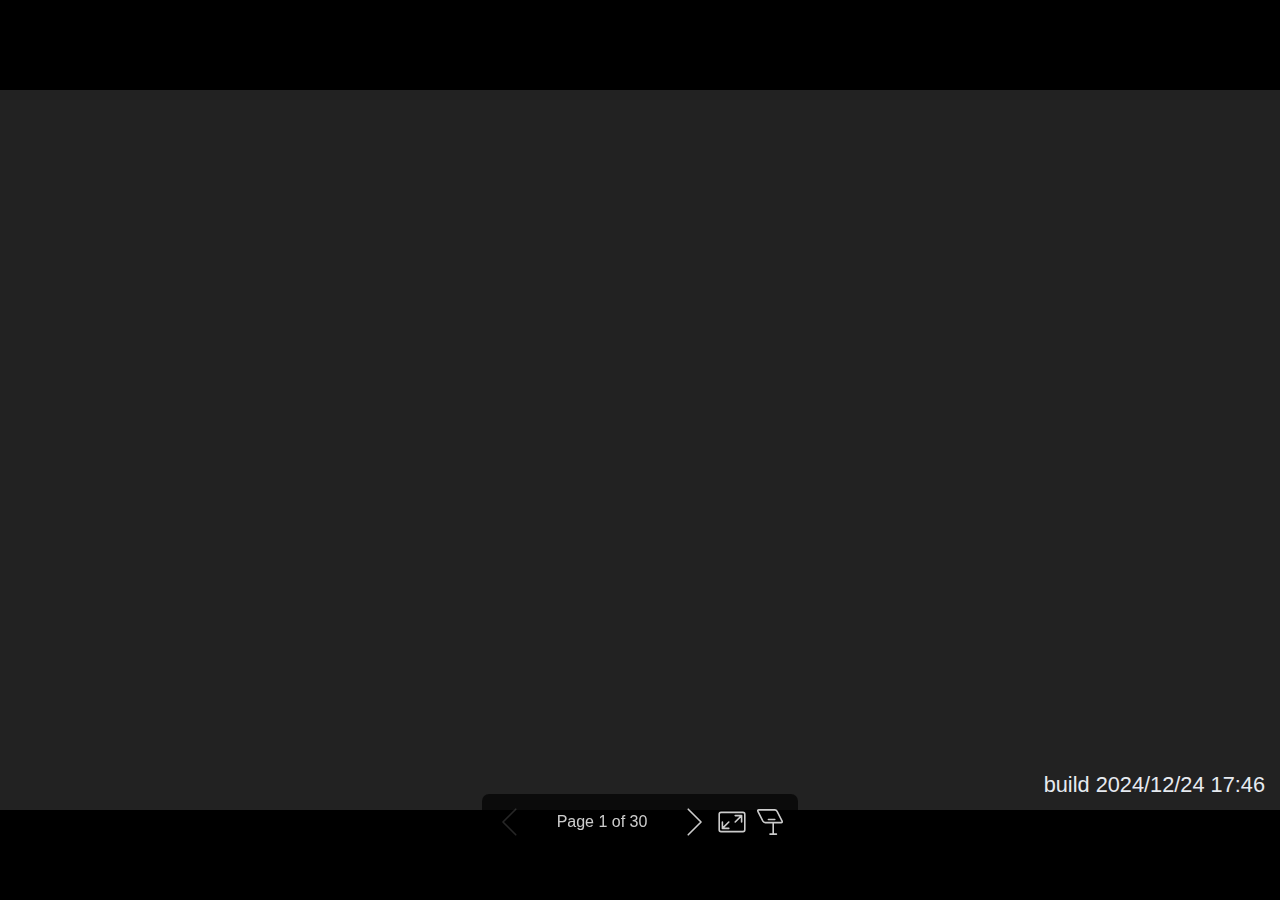
==== commit a9f76be1: "deploy: adf6b5571406b95d3dbd59807a16152e588047dd" ====
--- a/index.html
+++ b/index.html
@@ -9,7 +9,7 @@
  * @size 16:9 1280px 720px
  * @size 4:3 960px 720px
  */div#p>svg>foreignObject>section{-ms-text-size-adjust:100%;-webkit-text-size-adjust:100%;word-wrap:break-word;background-color:#fff;color:#24292f;font-family:-apple-system,BlinkMacSystemFont,Segoe UI,Helvetica,Arial,sans-serif,Apple Color Emoji,Segoe UI Emoji;font-size:16px;line-height:1.5;margin:0}div#p>svg>foreignObject>section{--marpit-root-font-size:16px}div#p>svg>foreignObject>section .octicon{fill:currentColor;display:inline-block;vertical-align:text-bottom}div#p>svg>foreignObject>section h1:hover .anchor .octicon-link:before,div#p>svg>foreignObject>section h2:hover .anchor .octicon-link:before,div#p>svg>foreignObject>section h3:hover .anchor .octicon-link:before,div#p>svg>foreignObject>section h4:hover .anchor .octicon-link:before,div#p>svg>foreignObject>section h5:hover .anchor .octicon-link:before,div#p>svg>foreignObject>section h6:hover .anchor .octicon-link:before{background-color:currentColor;content:" ";display:inline-block;height:16px;-webkit-mask-image:url('data:image/svg+xml;charset=utf-8,<svg xmlns="http://www.w3.org/2000/svg" viewBox="0 0 16 16" aria-hidden="true"><path fill-rule="evenodd" d="M7.775 3.275a.75.75 0 0 0 1.06 1.06l1.25-1.25a2 2 0 1 1 2.83 2.83l-2.5 2.5a2 2 0 0 1-2.83 0 .75.75 0 0 0-1.06 1.06 3.5 3.5 0 0 0 4.95 0l2.5-2.5a3.5 3.5 0 0 0-4.95-4.95l-1.25 1.25zm-4.69 9.64a2 2 0 0 1 0-2.83l2.5-2.5a2 2 0 0 1 2.83 0 .75.75 0 0 0 1.06-1.06 3.5 3.5 0 0 0-4.95 0l-2.5 2.5a3.5 3.5 0 0 0 4.95 4.95l1.25-1.25a.75.75 0 0 0-1.06-1.06l-1.25 1.25a2 2 0 0 1-2.83 0z"/></svg>');mask-image:url('data:image/svg+xml;charset=utf-8,<svg xmlns="http://www.w3.org/2000/svg" viewBox="0 0 16 16" aria-hidden="true"><path fill-rule="evenodd" d="M7.775 3.275a.75.75 0 0 0 1.06 1.06l1.25-1.25a2 2 0 1 1 2.83 2.83l-2.5 2.5a2 2 0 0 1-2.83 0 .75.75 0 0 0-1.06 1.06 3.5 3.5 0 0 0 4.95 0l2.5-2.5a3.5 3.5 0 0 0-4.95-4.95l-1.25 1.25zm-4.69 9.64a2 2 0 0 1 0-2.83l2.5-2.5a2 2 0 0 1 2.83 0 .75.75 0 0 0 1.06-1.06 3.5 3.5 0 0 0-4.95 0l-2.5 2.5a3.5 3.5 0 0 0 4.95 4.95l1.25-1.25a.75.75 0 0 0-1.06-1.06l-1.25 1.25a2 2 0 0 1-2.83 0z"/></svg>');width:16px}div#p>svg>foreignObject>section details,div#p>svg>foreignObject>section figcaption,div#p>svg>foreignObject>section figure{display:block}div#p>svg>foreignObject>section summary{display:list-item}div#p>svg>foreignObject>section a{background-color:transparent;color:#0969da;text-decoration:none}div#p>svg>foreignObject>section a:active,div#p>svg>foreignObject>section a:hover{outline-width:0}div#p>svg>foreignObject>section abbr[title]{border-bottom:none;-webkit-text-decoration:underline dotted;text-decoration:underline dotted}div#p>svg>foreignObject>section b,div#p>svg>foreignObject>section strong{font-weight:600}div#p>svg>foreignObject>section dfn{font-style:italic}div#p>svg>foreignObject>section h1{border-bottom:1px solid #d8dee4;font-size:2em;font-weight:600;margin:.67em 0;padding-bottom:.3em}div#p>svg>foreignObject>section mark{background-color:#ff0;color:#24292f}div#p>svg>foreignObject>section small{font-size:90%}div#p>svg>foreignObject>section sub,div#p>svg>foreignObject>section sup{font-size:75%;line-height:0;position:relative;vertical-align:baseline}div#p>svg>foreignObject>section sub{bottom:-.25em}div#p>svg>foreignObject>section sup{top:-.5em}div#p>svg>foreignObject>section img{background-color:#fff;border-style:none;box-sizing:content-box;max-width:100%}div#p>svg>foreignObject>section code,div#p>svg>foreignObject>section kbd,div#p>svg>foreignObject>section pre,div#p>svg>foreignObject>section samp{font-family:monospace,monospace;font-size:1em}div#p>svg>foreignObject>section figure{margin:1em 40px}div#p>svg>foreignObject>section hr{background:transparent;background-color:#d0d7de;border:0;box-sizing:content-box;height:.25em;margin:24px 0;overflow:hidden;padding:0}div#p>svg>foreignObject>section [type=reset],div#p>svg>foreignObject>section [type=submit],div#p>svg>foreignObject>section html [type=button]{-webkit-appearance:button}div#p>svg>foreignObject>section [type=button]::-moz-focus-inner,div#p>svg>foreignObject>section [type=reset]::-moz-focus-inner,div#p>svg>foreignObject>section [type=submit]::-moz-focus-inner{border-style:none;padding:0}div#p>svg>foreignObject>section [type=button]:-moz-focusring,div#p>svg>foreignObject>section [type=reset]:-moz-focusring,div#p>svg>foreignObject>section [type=submit]:-moz-focusring{outline:1px dotted ButtonText}div#p>svg>foreignObject>section [type=checkbox],div#p>svg>foreignObject>section [type=radio]{box-sizing:border-box;padding:0}div#p>svg>foreignObject>section [type=number]::-webkit-inner-spin-button,div#p>svg>foreignObject>section [type=number]::-webkit-outer-spin-button{height:auto}div#p>svg>foreignObject>section [type=search]{-webkit-appearance:textfield;outline-offset:-2px}div#p>svg>foreignObject>section [type=search]::-webkit-search-cancel-button,div#p>svg>foreignObject>section [type=search]::-webkit-search-decoration{-webkit-appearance:none}div#p>svg>foreignObject>section ::-webkit-input-placeholder{color:inherit;opacity:.54}div#p>svg>foreignObject>section ::-webkit-file-upload-button{-webkit-appearance:button;font:inherit}div#p>svg>foreignObject>section a:hover{text-decoration:underline}div#p>svg>foreignObject>section hr:after,div#p>svg>foreignObject>section hr:before{content:"";display:table}div#p>svg>foreignObject>section hr:after{clear:both}div#p>svg>foreignObject>section table{border-collapse:collapse;border-spacing:0;display:block;max-width:100%;overflow:auto;width:-webkit-max-content;width:-moz-max-content;width:max-content}div#p>svg>foreignObject>section td,div#p>svg>foreignObject>section th{padding:0}div#p>svg>foreignObject>section details summary{cursor:pointer}div#p>svg>foreignObject>section details:not([open])>:not(summary){display:none!important}div#p>svg>foreignObject>section kbd{background-color:#f6f8fa;border:1px solid rgba(175,184,193,.2);border-radius:6px;box-shadow:inset 0 -1px 0 rgba(175,184,193,.2);color:#24292f;display:inline-block;font:11px ui-monospace,SFMono-Regular,SF Mono,Menlo,Consolas,Liberation Mono,monospace;line-height:10px;padding:3px 5px;vertical-align:middle}div#p>svg>foreignObject>section h1,div#p>svg>foreignObject>section h2,div#p>svg>foreignObject>section h3,div#p>svg>foreignObject>section h4,div#p>svg>foreignObject>section h5,div#p>svg>foreignObject>section h6{font-weight:600;line-height:1.25;margin-bottom:16px;margin-top:24px}div#p>svg>foreignObject>section h2{border-bottom:1px solid #d8dee4;font-size:1.5em;font-weight:600;padding-bottom:.3em}div#p>svg>foreignObject>section h3{font-size:1.25em;font-weight:600}div#p>svg>foreignObject>section h4{font-size:1em;font-weight:600}div#p>svg>foreignObject>section h5{font-size:.875em;font-weight:600}div#p>svg>foreignObject>section h6{color:#57606a;font-size:.85em;font-weight:600}div#p>svg>foreignObject>section p{margin-bottom:10px;margin-top:0}div#p>svg>foreignObject>section blockquote{border-left:.25em solid #d0d7de;color:#57606a;margin:0;padding:0 1em}div#p>svg>foreignObject>section ol,div#p>svg>foreignObject>section ul{margin-bottom:0;margin-top:0;padding-left:2em}div#p>svg>foreignObject>section ol ol,div#p>svg>foreignObject>section ul ol{list-style-type:lower-roman}div#p>svg>foreignObject>section ol ol ol,div#p>svg>foreignObject>section ol ul ol,div#p>svg>foreignObject>section ul ol ol,div#p>svg>foreignObject>section ul ul ol{list-style-type:lower-alpha}div#p>svg>foreignObject>section dd{margin-left:0}div#p>svg>foreignObject>section code,div#p>svg>foreignObject>section pre,div#p>svg>foreignObject>section tt{font-family:ui-monospace,SFMono-Regular,SF Mono,Menlo,Consolas,Liberation Mono,monospace;font-size:12px}div#p>svg>foreignObject>section pre{word-wrap:normal;margin-bottom:0;margin-top:0}div#p>svg>foreignObject>section :-ms-input-placeholder{color:#6e7781;opacity:1}div#p>svg>foreignObject>section ::-moz-placeholder{color:#6e7781;opacity:1}div#p>svg>foreignObject>section ::placeholder{color:#6e7781;opacity:1}div#p>svg>foreignObject>section .pl-c{color:#6e7781}div#p>svg>foreignObject>section .pl-c1,div#p>svg>foreignObject>section .pl-s .pl-v{color:#0550ae}div#p>svg>foreignObject>section .pl-e,div#p>svg>foreignObject>section .pl-en{color:#8250df}div#p>svg>foreignObject>section .pl-s .pl-s1,div#p>svg>foreignObject>section .pl-smi{color:#24292f}div#p>svg>foreignObject>section .pl-ent{color:#116329}div#p>svg>foreignObject>section .pl-k{color:#cf222e}div#p>svg>foreignObject>section .pl-pds,div#p>svg>foreignObject>section .pl-s,div#p>svg>foreignObject>section .pl-s .pl-pse .pl-s1,div#p>svg>foreignObject>section .pl-sr,div#p>svg>foreignObject>section .pl-sr .pl-cce,div#p>svg>foreignObject>section .pl-sr .pl-sra,div#p>svg>foreignObject>section .pl-sr .pl-sre{color:#0a3069}div#p>svg>foreignObject>section .pl-smw,div#p>svg>foreignObject>section .pl-v{color:#953800}div#p>svg>foreignObject>section .pl-bu{color:#82071e}div#p>svg>foreignObject>section .pl-ii{background-color:#82071e;color:#f6f8fa}div#p>svg>foreignObject>section .pl-c2{background-color:#cf222e;color:#f6f8fa}div#p>svg>foreignObject>section .pl-sr .pl-cce{color:#116329;font-weight:700}div#p>svg>foreignObject>section .pl-ml{color:#3b2300}div#p>svg>foreignObject>section .pl-mh,div#p>svg>foreignObject>section .pl-mh .pl-en,div#p>svg>foreignObject>section .pl-ms{color:#0550ae;font-weight:700}div#p>svg>foreignObject>section .pl-mi{color:#24292f;font-style:italic}div#p>svg>foreignObject>section .pl-mb{color:#24292f;font-weight:700}div#p>svg>foreignObject>section .pl-md{background-color:#ffebe9;color:#82071e}div#p>svg>foreignObject>section .pl-mi1{background-color:#dafbe1;color:#116329}div#p>svg>foreignObject>section .pl-mc{background-color:#ffd8b5;color:#953800}div#p>svg>foreignObject>section .pl-mi2{background-color:#0550ae;color:#eaeef2}div#p>svg>foreignObject>section .pl-mdr{color:#8250df;font-weight:700}div#p>svg>foreignObject>section .pl-ba{color:#57606a}div#p>svg>foreignObject>section .pl-sg{color:#8c959f}div#p>svg>foreignObject>section .pl-corl{color:#0a3069;text-decoration:underline}div#p>svg>foreignObject>section [data-catalyst]{display:block}div#p>svg>foreignObject>section g-emoji{font-family:Apple Color Emoji,Segoe UI Emoji,Segoe UI Symbol;font-size:1em;font-style:normal!important;font-weight:400;line-height:1;vertical-align:-.075em}div#p>svg>foreignObject>section g-emoji img{height:1em;width:1em}div#p>svg>foreignObject>section:after,div#p>svg>foreignObject>section:before{
-  /* content:""; */display:table}div#p>svg>foreignObject>section:after{clear:both}div#p>svg>foreignObject>section>:first-child{margin-top:0!important}div#p>svg>foreignObject>section>:last-child{margin-bottom:0!important}div#p>svg>foreignObject>section a:not([href]){color:inherit;text-decoration:none}div#p>svg>foreignObject>section .absent{color:#cf222e}div#p>svg>foreignObject>section .anchor{float:left;line-height:1;margin-left:-20px;padding-right:4px}div#p>svg>foreignObject>section .anchor:focus{outline:none}div#p>svg>foreignObject>section blockquote,div#p>svg>foreignObject>section details,div#p>svg>foreignObject>section dl,div#p>svg>foreignObject>section ol,div#p>svg>foreignObject>section p,div#p>svg>foreignObject>section pre,div#p>svg>foreignObject>section table,div#p>svg>foreignObject>section ul{margin-bottom:16px;margin-top:0}div#p>svg>foreignObject>section blockquote>:first-child{margin-top:0}div#p>svg>foreignObject>section blockquote>:last-child{margin-bottom:0}div#p>svg>foreignObject>section sup>a:before{content:"["}div#p>svg>foreignObject>section sup>a:after{content:"]"}div#p>svg>foreignObject>section h1 .octicon-link,div#p>svg>foreignObject>section h2 .octicon-link,div#p>svg>foreignObject>section h3 .octicon-link,div#p>svg>foreignObject>section h4 .octicon-link,div#p>svg>foreignObject>section h5 .octicon-link,div#p>svg>foreignObject>section h6 .octicon-link{color:#24292f;vertical-align:middle;visibility:hidden}div#p>svg>foreignObject>section h1:hover .anchor,div#p>svg>foreignObject>section h2:hover .anchor,div#p>svg>foreignObject>section h3:hover .anchor,div#p>svg>foreignObject>section h4:hover .anchor,div#p>svg>foreignObject>section h5:hover .anchor,div#p>svg>foreignObject>section h6:hover .anchor{text-decoration:none}div#p>svg>foreignObject>section h1:hover .anchor .octicon-link,div#p>svg>foreignObject>section h2:hover .anchor .octicon-link,div#p>svg>foreignObject>section h3:hover .anchor .octicon-link,div#p>svg>foreignObject>section h4:hover .anchor .octicon-link,div#p>svg>foreignObject>section h5:hover .anchor .octicon-link,div#p>svg>foreignObject>section h6:hover .anchor .octicon-link{visibility:visible}div#p>svg>foreignObject>section h1 code,div#p>svg>foreignObject>section h1 tt,div#p>svg>foreignObject>section h2 code,div#p>svg>foreignObject>section h2 tt,div#p>svg>foreignObject>section h3 code,div#p>svg>foreignObject>section h3 tt,div#p>svg>foreignObject>section h4 code,div#p>svg>foreignObject>section h4 tt,div#p>svg>foreignObject>section h5 code,div#p>svg>foreignObject>section h5 tt,div#p>svg>foreignObject>section h6 code,div#p>svg>foreignObject>section h6 tt{font-size:inherit;padding:0 .2em}div#p>svg>foreignObject>section ol.no-list,div#p>svg>foreignObject>section ul.no-list{list-style-type:none;padding:0}div#p>svg>foreignObject>section ol[type="1"]{list-style-type:decimal}div#p>svg>foreignObject>section ol[type=a]{list-style-type:lower-alpha}div#p>svg>foreignObject>section ol[type=i]{list-style-type:lower-roman}div#p>svg>foreignObject>section div>ol:not([type]){list-style-type:decimal}div#p>svg>foreignObject>section ol ol,div#p>svg>foreignObject>section ol ul,div#p>svg>foreignObject>section ul ol,div#p>svg>foreignObject>section ul ul{margin-bottom:0;margin-top:0}div#p>svg>foreignObject>section li>p{margin-top:16px}div#p>svg>foreignObject>section li+li{margin-top:.25em}div#p>svg>foreignObject>section dl{padding:0}div#p>svg>foreignObject>section dl dt{font-size:1em;font-style:italic;font-weight:600;margin-top:16px;padding:0}div#p>svg>foreignObject>section dl dd{margin-bottom:16px;padding:0 16px}div#p>svg>foreignObject>section table th{font-weight:600}div#p>svg>foreignObject>section table td,div#p>svg>foreignObject>section table th{border:1px solid #d0d7de;padding:6px 13px}div#p>svg>foreignObject>section table tr{background-color:#fff;border-top:1px solid #d8dee4}div#p>svg>foreignObject>section table tr:nth-child(2n){background-color:#f6f8fa}div#p>svg>foreignObject>section table img{background-color:transparent}div#p>svg>foreignObject>section img[align=right]{padding-left:20px}div#p>svg>foreignObject>section img[align=left]{padding-right:20px}div#p>svg>foreignObject>section .emoji{background-color:transparent;max-width:none;vertical-align:text-top}div#p>svg>foreignObject>section span.frame,div#p>svg>foreignObject>section span.frame>span{display:block;overflow:hidden}div#p>svg>foreignObject>section span.frame>span{border:1px solid #d0d7de;float:left;margin:13px 0 0;padding:7px;width:auto}div#p>svg>foreignObject>section span.frame span img{display:block;float:left}div#p>svg>foreignObject>section span.frame span span{clear:both;color:#24292f;display:block;padding:5px 0 0}div#p>svg>foreignObject>section span.align-center{clear:both;display:block;overflow:hidden}div#p>svg>foreignObject>section span.align-center>span{display:block;margin:13px auto 0;overflow:hidden;text-align:center}div#p>svg>foreignObject>section span.align-center span img{margin:0 auto;text-align:center}div#p>svg>foreignObject>section span.align-right{clear:both;display:block;overflow:hidden}div#p>svg>foreignObject>section span.align-right>span{display:block;margin:13px 0 0;overflow:hidden;text-align:right}div#p>svg>foreignObject>section span.align-right span img{margin:0;text-align:right}div#p>svg>foreignObject>section span.float-left{display:block;float:left;margin-right:13px;overflow:hidden}div#p>svg>foreignObject>section span.float-left span{margin:13px 0 0}div#p>svg>foreignObject>section span.float-right{display:block;float:right;margin-left:13px;overflow:hidden}div#p>svg>foreignObject>section span.float-right>span{display:block;margin:13px auto 0;overflow:hidden;text-align:right}div#p>svg>foreignObject>section code,div#p>svg>foreignObject>section tt{background-color:rgba(175,184,193,.2);border-radius:6px;font-size:85%;margin:0;padding:.2em .4em}div#p>svg>foreignObject>section code br,div#p>svg>foreignObject>section tt br{display:none}div#p>svg>foreignObject>section del code{text-decoration:inherit}div#p>svg>foreignObject>section pre code{font-size:100%}div#p>svg>foreignObject>section pre>code{background:transparent;border:0;margin:0;padding:0;white-space:pre;word-break:normal}div#p>svg>foreignObject>section .highlight{margin-bottom:16px}div#p>svg>foreignObject>section .highlight pre{margin-bottom:0;word-break:normal}div#p>svg>foreignObject>section pre{background-color:#f6f8fa;border-radius:6px;font-size:85%;line-height:1.45;overflow:auto;padding:16px}div#p>svg>foreignObject>section pre code,div#p>svg>foreignObject>section pre tt{word-wrap:normal;background-color:transparent;border:0;display:inline;line-height:inherit;margin:0;max-width:auto;overflow:visible;padding:0}div#p>svg>foreignObject>section .csv-data td,div#p>svg>foreignObject>section .csv-data th{font-size:12px;line-height:1;overflow:hidden;padding:5px;text-align:left;white-space:nowrap}div#p>svg>foreignObject>section .csv-data .blob-num{background:#fff;border:0;padding:10px 8px 9px;text-align:right}div#p>svg>foreignObject>section .csv-data tr{border-top:0}div#p>svg>foreignObject>section .csv-data th{background:#f6f8fa;border-top:0;font-weight:600}div#p>svg>foreignObject>section .footnotes{border-top:1px solid #d0d7de;color:#57606a;font-size:12px}div#p>svg>foreignObject>section div#p>svg>foreignObject>section section.footnotes{--marpit-root-font-size:12px}div#p>svg>foreignObject>section .footnotes ol{padding-left:16px}div#p>svg>foreignObject>section .footnotes li{position:relative}div#p>svg>foreignObject>section .footnotes li:target:before{border:2px solid #0969da;border-radius:6px;bottom:-8px;content:"";left:-24px;pointer-events:none;position:absolute;right:-8px;top:-8px}div#p>svg>foreignObject>section .footnotes li:target{color:#24292f}div#p>svg>foreignObject>section .footnotes .data-footnote-backref g-emoji{font-family:monospace}div#p>svg>foreignObject>section [hidden]{display:none!important}div#p>svg>foreignObject>section ::-webkit-calendar-picker-indicator{filter:invert(50%)}div#p>svg>foreignObject>section .hljs{background:#fff;color:#333;display:block;overflow-x:auto;padding:.5em}div#p>svg>foreignObject>section .hljs-comment,div#p>svg>foreignObject>section .hljs-meta{color:#969896}div#p>svg>foreignObject>section .hljs-emphasis,div#p>svg>foreignObject>section .hljs-quote,div#p>svg>foreignObject>section .hljs-strong,div#p>svg>foreignObject>section .hljs-template-variable,div#p>svg>foreignObject>section .hljs-variable{color:#df5000}div#p>svg>foreignObject>section .hljs-keyword,div#p>svg>foreignObject>section .hljs-selector-tag,div#p>svg>foreignObject>section .hljs-type{color:#d73a49}div#p>svg>foreignObject>section .hljs-attribute,div#p>svg>foreignObject>section .hljs-bullet,div#p>svg>foreignObject>section .hljs-literal,div#p>svg>foreignObject>section .hljs-symbol{color:#0086b3}div#p>svg>foreignObject>section .hljs-name,div#p>svg>foreignObject>section .hljs-section{color:#63a35c}div#p>svg>foreignObject>section .hljs-tag{color:#333}div#p>svg>foreignObject>section .hljs-attr,div#p>svg>foreignObject>section .hljs-selector-attr,div#p>svg>foreignObject>section .hljs-selector-class,div#p>svg>foreignObject>section .hljs-selector-id,div#p>svg>foreignObject>section .hljs-selector-pseudo,div#p>svg>foreignObject>section .hljs-title{color:#6f42c1}div#p>svg>foreignObject>section .hljs-addition{background-color:#eaffea;color:#55a532}div#p>svg>foreignObject>section .hljs-deletion{background-color:#ffecec;color:#bd2c00}div#p>svg>foreignObject>section .hljs-link{text-decoration:underline}div#p>svg>foreignObject>section .hljs-number{color:#005cc5}div#p>svg>foreignObject>section .hljs-string{color:#032f62}div#p>svg>foreignObject>section svg[data-marp-fitting=svg]{max-height:563px}div#p>svg>foreignObject>section h1{color:#246;font-size:1.6em}div#p>svg>foreignObject>section h1,div#p>svg>foreignObject>section h2{border-bottom:none}div#p>svg>foreignObject>section h2{font-size:1.3em}div#p>svg>foreignObject>section h3{font-size:1.1em}div#p>svg>foreignObject>section h4{font-size:1.05em}div#p>svg>foreignObject>section h5{font-size:1em}div#p>svg>foreignObject>section h6{font-size:.9em}div#p>svg>foreignObject>section h1 strong,div#p>svg>foreignObject>section h2 strong,div#p>svg>foreignObject>section h3 strong,div#p>svg>foreignObject>section h4 strong,div#p>svg>foreignObject>section h5 strong,div#p>svg>foreignObject>section h6 strong{color:#48c;font-weight:inherit}div#p>svg>foreignObject>section hr{height:0;padding-top:.25em}div#p>svg>foreignObject>section pre{border:1px solid #999;line-height:1.15;overflow:visible}div#p>svg>foreignObject>section pre code svg[data-marp-fitting=svg]{max-height:529px}div#p>svg>foreignObject>section footer,div#p>svg>foreignObject>section header{color:hsla(0,0%,40%,.75);font-size:18px;left:30px;margin:0;position:absolute}div#p>svg>foreignObject>section header{top:21px}div#p>svg>foreignObject>section footer{bottom:21px}div#p>svg>foreignObject>section{align-items:stretch;background:#fff;display:flex;flex-flow:column nowrap;font-size:29px;height:720px;justify-content:center;padding:78.5px;width:1280px}div#p>svg>foreignObject>section{--marpit-root-font-size:29px}div#p>svg>foreignObject>section>:last-child,div#p>svg>foreignObject>section[data-footer]>:nth-last-child(2){margin-bottom:0}div#p>svg>foreignObject>section>:first-child,div#p>svg>foreignObject>section>header:first-child+*{margin-top:0}div#p>svg>foreignObject>section:after{bottom:21px;color:#777;font-size:24px;padding:0;position:absolute;right:30px}div#p>svg>foreignObject>section:after{--marpit-root-font-size:24px}div#p>svg>foreignObject>section.invert{background-color:#222;color:#e6eaf0}div#p>svg>foreignObject>section.invert:after{color:#999}div#p>svg>foreignObject>section.invert img{background-color:transparent}div#p>svg>foreignObject>section.invert a{color:#50b3ff}div#p>svg>foreignObject>section.invert h1{color:#a3c5e7}div#p>svg>foreignObject>section.invert h2,div#p>svg>foreignObject>section.invert h3,div#p>svg>foreignObject>section.invert h4,div#p>svg>foreignObject>section.invert h5{color:#ebeff5}div#p>svg>foreignObject>section.invert blockquote,div#p>svg>foreignObject>section.invert h6{border-color:#3d3f43;color:#939699}div#p>svg>foreignObject>section.invert h1 strong,div#p>svg>foreignObject>section.invert h2 strong,div#p>svg>foreignObject>section.invert h3 strong,div#p>svg>foreignObject>section.invert h4 strong,div#p>svg>foreignObject>section.invert h5 strong,div#p>svg>foreignObject>section.invert h6 strong{color:#7bf}div#p>svg>foreignObject>section.invert hr{background-color:#3d3f43}div#p>svg>foreignObject>section.invert footer,div#p>svg>foreignObject>section.invert header{color:hsla(0,0%,60%,.75)}div#p>svg>foreignObject>section.invert code,div#p>svg>foreignObject>section.invert kbd{background-color:#111}div#p>svg>foreignObject>section.invert kbd{border-color:#666;box-shadow:inset 0 -1px 0 #555;color:#e6eaf0}div#p>svg>foreignObject>section.invert table tr{background-color:#12181d;border-color:#60657b}div#p>svg>foreignObject>section.invert table tr:nth-child(2n){background-color:#1b2024}div#p>svg>foreignObject>section.invert table td,div#p>svg>foreignObject>section.invert table th{border-color:#5b5e61}div#p>svg>foreignObject>section.invert pre{background-color:#0a0e12;border-color:#777}div#p>svg>foreignObject>section.invert pre code{background-color:transparent}div#p>svg>foreignObject>section[data-color] h1,div#p>svg>foreignObject>section[data-color] h2,div#p>svg>foreignObject>section[data-color] h3,div#p>svg>foreignObject>section[data-color] h4,div#p>svg>foreignObject>section[data-color] h5,div#p>svg>foreignObject>section[data-color] h6{color:currentColor}div#p>svg>foreignObject>section[data-marpit-scope-KHxBB9EM] .preload-container{position:relative;display:flex;flex-wrap:wrap;margin:calc(var(--marpit-root-font-size, 1rem) * 0.5) auto;width:90%;height:auto;overflow:hidden;justify-content:center;gap:10px;padding:calc(var(--marpit-root-font-size, 1rem) * 0.5);border-radius:calc(var(--marpit-root-font-size, 1rem) * 1);box-shadow:0 calc(var(--marpit-root-font-size, 1rem) * 0.5) calc(var(--marpit-root-font-size, 1rem) * 1) rgba(0,0,0,0.5);background-color:rgba(255,255,255,0.05)}div#p>svg>foreignObject>section[data-marpit-scope-KHxBB9EM] .image-set{opacity:0;animation:fadeIn-KHxBB9EM 0.5s ease-in 1s forwards}@keyframes fadeIn-KHxBB9EM{to{opacity:1}}div#p>svg>foreignObject>section[data-marpit-scope-KHxBB9EM] .preload-container img{width:8%;height:auto;object-fit:cover;opacity:0.5;border-radius:10px}div#p>svg>foreignObject>section[data-marpit-scope-KHxBB9EM] blockquote{margin:calc(var(--marpit-root-font-size, 1rem) * 0.5) auto;width:90%;border-radius:calc(var(--marpit-root-font-size, 1rem) * 1);box-shadow:0 calc(var(--marpit-root-font-size, 1rem) * 0.5) calc(var(--marpit-root-font-size, 1rem) * 1) rgba(0,0,0,0.5);background-color:rgba(255,255,255,0.05);padding:calc(var(--marpit-root-font-size, 1rem) * 0.5)}div#p>svg>foreignObject>section[data-marpit-scope-KHxBB9EM] .spinner-overlay{position:absolute;top:0;left:0;width:100%;height:100%;display:flex;justify-content:center;align-items:center;background-color:transparent;z-index:10;animation:hideSpinner-KHxBB9EM 0.5s 1s forwards}@keyframes hideSpinner-KHxBB9EM{to{opacity:0;visibility:hidden}}div#p>svg>foreignObject>section[data-marpit-scope-KHxBB9EM] .lds-ring{color:#1c4c5b}div#p>svg>foreignObject>section[data-marpit-scope-KHxBB9EM] .lds-ring,div#p>svg>foreignObject>section[data-marpit-scope-KHxBB9EM] .lds-ring div{box-sizing:border-box}div#p>svg>foreignObject>section[data-marpit-scope-KHxBB9EM] .lds-ring{display:inline-block;position:relative;width:80px;height:80px}div#p>svg>foreignObject>section[data-marpit-scope-KHxBB9EM] .lds-ring div{box-sizing:border-box;display:block;position:absolute;width:64px;height:64px;margin:8px;border:8px solid currentColor;border-radius:50%;animation:lds-ring-KHxBB9EM 1.2s cubic-bezier(0.5,0,0.5,1) infinite;border-color:currentColor transparent transparent transparent}div#p>svg>foreignObject>section[data-marpit-scope-KHxBB9EM] .lds-ring div:first-child{animation-delay:-0.45s}div#p>svg>foreignObject>section[data-marpit-scope-KHxBB9EM] .lds-ring div:nth-child(2){animation-delay:-0.3s}div#p>svg>foreignObject>section[data-marpit-scope-KHxBB9EM] .lds-ring div:nth-child(3){animation-delay:-0.15s}@keyframes lds-ring-KHxBB9EM{0%{transform:rotate(0deg)}to{transform:rotate(360deg)}}div#p>svg>foreignObject>section[data-marpit-scope-KHxBB9EM] sub{position:absolute;bottom:25px;right:15px}div#p>svg>foreignObject>section[data-marpit-scope-VYezyrto] .s-frac{flex:0.2}div#p>svg>foreignObject>section[data-marpit-scope-VYezyrto] .s-point{flex:0.7;font-size:calc(var(--marpit-root-font-size, 1rem) * 0.9)}div#p>svg>foreignObject>section[data-marpit-scope-VYezyrto] div#p>svg>foreignObject>section section.s-point{--marpit-root-font-size:calc(var(--marpit-root-font-size, 1rem) * 0.9)}div#p>svg>foreignObject>section[data-marpit-scope-VYezyrto] h6{margin-left:0;display:flex;align-items:center;justify-content:flex-start;gap:calc(var(--marpit-root-font-size, 1rem) * 0.1) /* 별과 글자 간격 */}@keyframes fadeEffect-fQbZYv8x{0%{opacity:0}8.33%{opacity:1} /* 1초 동안 보이게 설정 (12s / 4 = 3s / 3단계) */25%{opacity:1}33.33%{opacity:0}to{opacity:0}}div#p>svg>foreignObject>section[data-marpit-scope-fQbZYv8x] .slide{animation:fadeEffect-fQbZYv8x 20s infinite}div#p>svg>foreignObject>section[data-marpit-scope-fQbZYv8x] .slide:first-child{animation-delay:0s}div#p>svg>foreignObject>section[data-marpit-scope-fQbZYv8x] .slide:nth-child(2){animation-delay:4s}div#p>svg>foreignObject>section[data-marpit-scope-fQbZYv8x] .slide:nth-child(3){animation-delay:8s}div#p>svg>foreignObject>section[data-marpit-scope-fQbZYv8x] .slide:nth-child(4){animation-delay:12s}div#p>svg>foreignObject>section[data-marpit-scope-fQbZYv8x] .slide:nth-child(5){animation-delay:16s}div#p>svg>foreignObject>section[data-marpit-scope-fQbZYv8x] li{font-size:calc(var(--marpit-root-font-size, 1rem) * 0.9)}div#p>svg>foreignObject>section[data-marpit-advanced-background=background]{columns:initial!important;display:block!important;padding:0!important}div#p>svg>foreignObject>section[data-marpit-advanced-background=background]:after,div#p>svg>foreignObject>section[data-marpit-advanced-background=background]:before,div#p>svg>foreignObject>section[data-marpit-advanced-background=content]:after,div#p>svg>foreignObject>section[data-marpit-advanced-background=content]:before{display:none!important}div#p>svg>foreignObject>section[data-marpit-advanced-background=background]>div[data-marpit-advanced-background-container]{all:initial;display:flex;flex-direction:row;height:100%;overflow:hidden;width:100%}div#p>svg>foreignObject>section[data-marpit-advanced-background=background]>div[data-marpit-advanced-background-container][data-marpit-advanced-background-direction=vertical]{flex-direction:column}div#p>svg>foreignObject>section[data-marpit-advanced-background=background][data-marpit-advanced-background-split]>div[data-marpit-advanced-background-container]{width:var(--marpit-advanced-background-split,50%)}div#p>svg>foreignObject>section[data-marpit-advanced-background=background][data-marpit-advanced-background-split=right]>div[data-marpit-advanced-background-container]{margin-left:calc(100% - var(--marpit-advanced-background-split, 50%))}div#p>svg>foreignObject>section[data-marpit-advanced-background=background]>div[data-marpit-advanced-background-container]>figure{all:initial;background-position:center;background-repeat:no-repeat;background-size:cover;flex:auto;margin:0}div#p>svg>foreignObject>section[data-marpit-advanced-background=content],div#p>svg>foreignObject>section[data-marpit-advanced-background=pseudo]{background:transparent!important}div#p>svg>foreignObject>section[data-marpit-advanced-background=pseudo],div#p>svg[data-marpit-svg]>foreignObject[data-marpit-advanced-background=pseudo]{pointer-events:none!important}div#p>svg>foreignObject>section[data-marpit-advanced-background-split]{width:100%;height:100%}</style></head><body><div class="bespoke-marp-osc"><button data-bespoke-marp-osc="prev" tabindex="-1" title="Previous slide">Previous slide</button><span data-bespoke-marp-osc="page"></span><button data-bespoke-marp-osc="next" tabindex="-1" title="Next slide">Next slide</button><button data-bespoke-marp-osc="fullscreen" tabindex="-1" title="Toggle fullscreen (f)">Toggle fullscreen</button><button data-bespoke-marp-osc="presenter" tabindex="-1" title="Open presenter view (p)">Open presenter view</button></div><div id="p"><svg data-marpit-svg="" viewBox="0 0 1280 720"><foreignObject width="1280" height="720"><section id="1" data-marpit-scope-KHxBB9EM="" data-class="invert" class="invert" style="--class:invert;"><div class="spe-star opac"></div>
+  /* content:""; */display:table}div#p>svg>foreignObject>section:after{clear:both}div#p>svg>foreignObject>section>:first-child{margin-top:0!important}div#p>svg>foreignObject>section>:last-child{margin-bottom:0!important}div#p>svg>foreignObject>section a:not([href]){color:inherit;text-decoration:none}div#p>svg>foreignObject>section .absent{color:#cf222e}div#p>svg>foreignObject>section .anchor{float:left;line-height:1;margin-left:-20px;padding-right:4px}div#p>svg>foreignObject>section .anchor:focus{outline:none}div#p>svg>foreignObject>section blockquote,div#p>svg>foreignObject>section details,div#p>svg>foreignObject>section dl,div#p>svg>foreignObject>section ol,div#p>svg>foreignObject>section p,div#p>svg>foreignObject>section pre,div#p>svg>foreignObject>section table,div#p>svg>foreignObject>section ul{margin-bottom:16px;margin-top:0}div#p>svg>foreignObject>section blockquote>:first-child{margin-top:0}div#p>svg>foreignObject>section blockquote>:last-child{margin-bottom:0}div#p>svg>foreignObject>section sup>a:before{content:"["}div#p>svg>foreignObject>section sup>a:after{content:"]"}div#p>svg>foreignObject>section h1 .octicon-link,div#p>svg>foreignObject>section h2 .octicon-link,div#p>svg>foreignObject>section h3 .octicon-link,div#p>svg>foreignObject>section h4 .octicon-link,div#p>svg>foreignObject>section h5 .octicon-link,div#p>svg>foreignObject>section h6 .octicon-link{color:#24292f;vertical-align:middle;visibility:hidden}div#p>svg>foreignObject>section h1:hover .anchor,div#p>svg>foreignObject>section h2:hover .anchor,div#p>svg>foreignObject>section h3:hover .anchor,div#p>svg>foreignObject>section h4:hover .anchor,div#p>svg>foreignObject>section h5:hover .anchor,div#p>svg>foreignObject>section h6:hover .anchor{text-decoration:none}div#p>svg>foreignObject>section h1:hover .anchor .octicon-link,div#p>svg>foreignObject>section h2:hover .anchor .octicon-link,div#p>svg>foreignObject>section h3:hover .anchor .octicon-link,div#p>svg>foreignObject>section h4:hover .anchor .octicon-link,div#p>svg>foreignObject>section h5:hover .anchor .octicon-link,div#p>svg>foreignObject>section h6:hover .anchor .octicon-link{visibility:visible}div#p>svg>foreignObject>section h1 code,div#p>svg>foreignObject>section h1 tt,div#p>svg>foreignObject>section h2 code,div#p>svg>foreignObject>section h2 tt,div#p>svg>foreignObject>section h3 code,div#p>svg>foreignObject>section h3 tt,div#p>svg>foreignObject>section h4 code,div#p>svg>foreignObject>section h4 tt,div#p>svg>foreignObject>section h5 code,div#p>svg>foreignObject>section h5 tt,div#p>svg>foreignObject>section h6 code,div#p>svg>foreignObject>section h6 tt{font-size:inherit;padding:0 .2em}div#p>svg>foreignObject>section ol.no-list,div#p>svg>foreignObject>section ul.no-list{list-style-type:none;padding:0}div#p>svg>foreignObject>section ol[type="1"]{list-style-type:decimal}div#p>svg>foreignObject>section ol[type=a]{list-style-type:lower-alpha}div#p>svg>foreignObject>section ol[type=i]{list-style-type:lower-roman}div#p>svg>foreignObject>section div>ol:not([type]){list-style-type:decimal}div#p>svg>foreignObject>section ol ol,div#p>svg>foreignObject>section ol ul,div#p>svg>foreignObject>section ul ol,div#p>svg>foreignObject>section ul ul{margin-bottom:0;margin-top:0}div#p>svg>foreignObject>section li>p{margin-top:16px}div#p>svg>foreignObject>section li+li{margin-top:.25em}div#p>svg>foreignObject>section dl{padding:0}div#p>svg>foreignObject>section dl dt{font-size:1em;font-style:italic;font-weight:600;margin-top:16px;padding:0}div#p>svg>foreignObject>section dl dd{margin-bottom:16px;padding:0 16px}div#p>svg>foreignObject>section table th{font-weight:600}div#p>svg>foreignObject>section table td,div#p>svg>foreignObject>section table th{border:1px solid #d0d7de;padding:6px 13px}div#p>svg>foreignObject>section table tr{background-color:#fff;border-top:1px solid #d8dee4}div#p>svg>foreignObject>section table tr:nth-child(2n){background-color:#f6f8fa}div#p>svg>foreignObject>section table img{background-color:transparent}div#p>svg>foreignObject>section img[align=right]{padding-left:20px}div#p>svg>foreignObject>section img[align=left]{padding-right:20px}div#p>svg>foreignObject>section .emoji{background-color:transparent;max-width:none;vertical-align:text-top}div#p>svg>foreignObject>section span.frame,div#p>svg>foreignObject>section span.frame>span{display:block;overflow:hidden}div#p>svg>foreignObject>section span.frame>span{border:1px solid #d0d7de;float:left;margin:13px 0 0;padding:7px;width:auto}div#p>svg>foreignObject>section span.frame span img{display:block;float:left}div#p>svg>foreignObject>section span.frame span span{clear:both;color:#24292f;display:block;padding:5px 0 0}div#p>svg>foreignObject>section span.align-center{clear:both;display:block;overflow:hidden}div#p>svg>foreignObject>section span.align-center>span{display:block;margin:13px auto 0;overflow:hidden;text-align:center}div#p>svg>foreignObject>section span.align-center span img{margin:0 auto;text-align:center}div#p>svg>foreignObject>section span.align-right{clear:both;display:block;overflow:hidden}div#p>svg>foreignObject>section span.align-right>span{display:block;margin:13px 0 0;overflow:hidden;text-align:right}div#p>svg>foreignObject>section span.align-right span img{margin:0;text-align:right}div#p>svg>foreignObject>section span.float-left{display:block;float:left;margin-right:13px;overflow:hidden}div#p>svg>foreignObject>section span.float-left span{margin:13px 0 0}div#p>svg>foreignObject>section span.float-right{display:block;float:right;margin-left:13px;overflow:hidden}div#p>svg>foreignObject>section span.float-right>span{display:block;margin:13px auto 0;overflow:hidden;text-align:right}div#p>svg>foreignObject>section code,div#p>svg>foreignObject>section tt{background-color:rgba(175,184,193,.2);border-radius:6px;font-size:85%;margin:0;padding:.2em .4em}div#p>svg>foreignObject>section code br,div#p>svg>foreignObject>section tt br{display:none}div#p>svg>foreignObject>section del code{text-decoration:inherit}div#p>svg>foreignObject>section pre code{font-size:100%}div#p>svg>foreignObject>section pre>code{background:transparent;border:0;margin:0;padding:0;white-space:pre;word-break:normal}div#p>svg>foreignObject>section .highlight{margin-bottom:16px}div#p>svg>foreignObject>section .highlight pre{margin-bottom:0;word-break:normal}div#p>svg>foreignObject>section pre{background-color:#f6f8fa;border-radius:6px;font-size:85%;line-height:1.45;overflow:auto;padding:16px}div#p>svg>foreignObject>section pre code,div#p>svg>foreignObject>section pre tt{word-wrap:normal;background-color:transparent;border:0;display:inline;line-height:inherit;margin:0;max-width:auto;overflow:visible;padding:0}div#p>svg>foreignObject>section .csv-data td,div#p>svg>foreignObject>section .csv-data th{font-size:12px;line-height:1;overflow:hidden;padding:5px;text-align:left;white-space:nowrap}div#p>svg>foreignObject>section .csv-data .blob-num{background:#fff;border:0;padding:10px 8px 9px;text-align:right}div#p>svg>foreignObject>section .csv-data tr{border-top:0}div#p>svg>foreignObject>section .csv-data th{background:#f6f8fa;border-top:0;font-weight:600}div#p>svg>foreignObject>section .footnotes{border-top:1px solid #d0d7de;color:#57606a;font-size:12px}div#p>svg>foreignObject>section div#p>svg>foreignObject>section section.footnotes{--marpit-root-font-size:12px}div#p>svg>foreignObject>section .footnotes ol{padding-left:16px}div#p>svg>foreignObject>section .footnotes li{position:relative}div#p>svg>foreignObject>section .footnotes li:target:before{border:2px solid #0969da;border-radius:6px;bottom:-8px;content:"";left:-24px;pointer-events:none;position:absolute;right:-8px;top:-8px}div#p>svg>foreignObject>section .footnotes li:target{color:#24292f}div#p>svg>foreignObject>section .footnotes .data-footnote-backref g-emoji{font-family:monospace}div#p>svg>foreignObject>section [hidden]{display:none!important}div#p>svg>foreignObject>section ::-webkit-calendar-picker-indicator{filter:invert(50%)}div#p>svg>foreignObject>section .hljs{background:#fff;color:#333;display:block;overflow-x:auto;padding:.5em}div#p>svg>foreignObject>section .hljs-comment,div#p>svg>foreignObject>section .hljs-meta{color:#969896}div#p>svg>foreignObject>section .hljs-emphasis,div#p>svg>foreignObject>section .hljs-quote,div#p>svg>foreignObject>section .hljs-strong,div#p>svg>foreignObject>section .hljs-template-variable,div#p>svg>foreignObject>section .hljs-variable{color:#df5000}div#p>svg>foreignObject>section .hljs-keyword,div#p>svg>foreignObject>section .hljs-selector-tag,div#p>svg>foreignObject>section .hljs-type{color:#d73a49}div#p>svg>foreignObject>section .hljs-attribute,div#p>svg>foreignObject>section .hljs-bullet,div#p>svg>foreignObject>section .hljs-literal,div#p>svg>foreignObject>section .hljs-symbol{color:#0086b3}div#p>svg>foreignObject>section .hljs-name,div#p>svg>foreignObject>section .hljs-section{color:#63a35c}div#p>svg>foreignObject>section .hljs-tag{color:#333}div#p>svg>foreignObject>section .hljs-attr,div#p>svg>foreignObject>section .hljs-selector-attr,div#p>svg>foreignObject>section .hljs-selector-class,div#p>svg>foreignObject>section .hljs-selector-id,div#p>svg>foreignObject>section .hljs-selector-pseudo,div#p>svg>foreignObject>section .hljs-title{color:#6f42c1}div#p>svg>foreignObject>section .hljs-addition{background-color:#eaffea;color:#55a532}div#p>svg>foreignObject>section .hljs-deletion{background-color:#ffecec;color:#bd2c00}div#p>svg>foreignObject>section .hljs-link{text-decoration:underline}div#p>svg>foreignObject>section .hljs-number{color:#005cc5}div#p>svg>foreignObject>section .hljs-string{color:#032f62}div#p>svg>foreignObject>section svg[data-marp-fitting=svg]{max-height:563px}div#p>svg>foreignObject>section h1{color:#246;font-size:1.6em}div#p>svg>foreignObject>section h1,div#p>svg>foreignObject>section h2{border-bottom:none}div#p>svg>foreignObject>section h2{font-size:1.3em}div#p>svg>foreignObject>section h3{font-size:1.1em}div#p>svg>foreignObject>section h4{font-size:1.05em}div#p>svg>foreignObject>section h5{font-size:1em}div#p>svg>foreignObject>section h6{font-size:.9em}div#p>svg>foreignObject>section h1 strong,div#p>svg>foreignObject>section h2 strong,div#p>svg>foreignObject>section h3 strong,div#p>svg>foreignObject>section h4 strong,div#p>svg>foreignObject>section h5 strong,div#p>svg>foreignObject>section h6 strong{color:#48c;font-weight:inherit}div#p>svg>foreignObject>section hr{height:0;padding-top:.25em}div#p>svg>foreignObject>section pre{border:1px solid #999;line-height:1.15;overflow:visible}div#p>svg>foreignObject>section pre code svg[data-marp-fitting=svg]{max-height:529px}div#p>svg>foreignObject>section footer,div#p>svg>foreignObject>section header{color:hsla(0,0%,40%,.75);font-size:18px;left:30px;margin:0;position:absolute}div#p>svg>foreignObject>section header{top:21px}div#p>svg>foreignObject>section footer{bottom:21px}div#p>svg>foreignObject>section{align-items:stretch;background:#fff;display:flex;flex-flow:column nowrap;font-size:29px;height:720px;justify-content:center;padding:78.5px;width:1280px}div#p>svg>foreignObject>section{--marpit-root-font-size:29px}div#p>svg>foreignObject>section>:last-child,div#p>svg>foreignObject>section[data-footer]>:nth-last-child(2){margin-bottom:0}div#p>svg>foreignObject>section>:first-child,div#p>svg>foreignObject>section>header:first-child+*{margin-top:0}div#p>svg>foreignObject>section:after{bottom:21px;color:#777;font-size:24px;padding:0;position:absolute;right:30px}div#p>svg>foreignObject>section:after{--marpit-root-font-size:24px}div#p>svg>foreignObject>section.invert{background-color:#222;color:#e6eaf0}div#p>svg>foreignObject>section.invert:after{color:#999}div#p>svg>foreignObject>section.invert img{background-color:transparent}div#p>svg>foreignObject>section.invert a{color:#50b3ff}div#p>svg>foreignObject>section.invert h1{color:#a3c5e7}div#p>svg>foreignObject>section.invert h2,div#p>svg>foreignObject>section.invert h3,div#p>svg>foreignObject>section.invert h4,div#p>svg>foreignObject>section.invert h5{color:#ebeff5}div#p>svg>foreignObject>section.invert blockquote,div#p>svg>foreignObject>section.invert h6{border-color:#3d3f43;color:#939699}div#p>svg>foreignObject>section.invert h1 strong,div#p>svg>foreignObject>section.invert h2 strong,div#p>svg>foreignObject>section.invert h3 strong,div#p>svg>foreignObject>section.invert h4 strong,div#p>svg>foreignObject>section.invert h5 strong,div#p>svg>foreignObject>section.invert h6 strong{color:#7bf}div#p>svg>foreignObject>section.invert hr{background-color:#3d3f43}div#p>svg>foreignObject>section.invert footer,div#p>svg>foreignObject>section.invert header{color:hsla(0,0%,60%,.75)}div#p>svg>foreignObject>section.invert code,div#p>svg>foreignObject>section.invert kbd{background-color:#111}div#p>svg>foreignObject>section.invert kbd{border-color:#666;box-shadow:inset 0 -1px 0 #555;color:#e6eaf0}div#p>svg>foreignObject>section.invert table tr{background-color:#12181d;border-color:#60657b}div#p>svg>foreignObject>section.invert table tr:nth-child(2n){background-color:#1b2024}div#p>svg>foreignObject>section.invert table td,div#p>svg>foreignObject>section.invert table th{border-color:#5b5e61}div#p>svg>foreignObject>section.invert pre{background-color:#0a0e12;border-color:#777}div#p>svg>foreignObject>section.invert pre code{background-color:transparent}div#p>svg>foreignObject>section[data-color] h1,div#p>svg>foreignObject>section[data-color] h2,div#p>svg>foreignObject>section[data-color] h3,div#p>svg>foreignObject>section[data-color] h4,div#p>svg>foreignObject>section[data-color] h5,div#p>svg>foreignObject>section[data-color] h6{color:currentColor}div#p>svg>foreignObject>section[data-marpit-scope-IuiCG1gh] .preload-container{position:relative;display:flex;flex-wrap:wrap;margin:calc(var(--marpit-root-font-size, 1rem) * 0.5) auto;width:90%;height:auto;overflow:hidden;justify-content:center;gap:10px;padding:calc(var(--marpit-root-font-size, 1rem) * 0.5);border-radius:calc(var(--marpit-root-font-size, 1rem) * 1);box-shadow:0 calc(var(--marpit-root-font-size, 1rem) * 0.5) calc(var(--marpit-root-font-size, 1rem) * 1) rgba(0,0,0,0.5);background-color:rgba(255,255,255,0.05)}div#p>svg>foreignObject>section[data-marpit-scope-IuiCG1gh] .image-set{opacity:0;animation:fadeIn-IuiCG1gh 0.5s ease-in 1s forwards}@keyframes fadeIn-IuiCG1gh{to{opacity:1}}div#p>svg>foreignObject>section[data-marpit-scope-IuiCG1gh] .preload-container img{width:8%;height:auto;object-fit:cover;opacity:0.5;border-radius:10px}div#p>svg>foreignObject>section[data-marpit-scope-IuiCG1gh] blockquote{margin:calc(var(--marpit-root-font-size, 1rem) * 0.5) auto;width:90%;border-radius:calc(var(--marpit-root-font-size, 1rem) * 1);box-shadow:0 calc(var(--marpit-root-font-size, 1rem) * 0.5) calc(var(--marpit-root-font-size, 1rem) * 1) rgba(0,0,0,0.5);background-color:rgba(255,255,255,0.05);padding:calc(var(--marpit-root-font-size, 1rem) * 0.5)}div#p>svg>foreignObject>section[data-marpit-scope-IuiCG1gh] .spinner-overlay{position:absolute;top:0;left:0;width:100%;height:100%;display:flex;justify-content:center;align-items:center;background-color:transparent;z-index:10;animation:hideSpinner-IuiCG1gh 0.5s 1s forwards}@keyframes hideSpinner-IuiCG1gh{to{opacity:0;visibility:hidden}}div#p>svg>foreignObject>section[data-marpit-scope-IuiCG1gh] .lds-ring{color:#1c4c5b}div#p>svg>foreignObject>section[data-marpit-scope-IuiCG1gh] .lds-ring,div#p>svg>foreignObject>section[data-marpit-scope-IuiCG1gh] .lds-ring div{box-sizing:border-box}div#p>svg>foreignObject>section[data-marpit-scope-IuiCG1gh] .lds-ring{display:inline-block;position:relative;width:80px;height:80px}div#p>svg>foreignObject>section[data-marpit-scope-IuiCG1gh] .lds-ring div{box-sizing:border-box;display:block;position:absolute;width:64px;height:64px;margin:8px;border:8px solid currentColor;border-radius:50%;animation:lds-ring-IuiCG1gh 1.2s cubic-bezier(0.5,0,0.5,1) infinite;border-color:currentColor transparent transparent transparent}div#p>svg>foreignObject>section[data-marpit-scope-IuiCG1gh] .lds-ring div:first-child{animation-delay:-0.45s}div#p>svg>foreignObject>section[data-marpit-scope-IuiCG1gh] .lds-ring div:nth-child(2){animation-delay:-0.3s}div#p>svg>foreignObject>section[data-marpit-scope-IuiCG1gh] .lds-ring div:nth-child(3){animation-delay:-0.15s}@keyframes lds-ring-IuiCG1gh{0%{transform:rotate(0deg)}to{transform:rotate(360deg)}}div#p>svg>foreignObject>section[data-marpit-scope-IuiCG1gh] sub{position:absolute;bottom:25px;right:15px}div#p>svg>foreignObject>section[data-marpit-scope-QiqUG4vA] .s-frac{flex:0.2}div#p>svg>foreignObject>section[data-marpit-scope-QiqUG4vA] .s-point{flex:0.7;font-size:calc(var(--marpit-root-font-size, 1rem) * 0.9)}div#p>svg>foreignObject>section[data-marpit-scope-QiqUG4vA] div#p>svg>foreignObject>section section.s-point{--marpit-root-font-size:calc(var(--marpit-root-font-size, 1rem) * 0.9)}div#p>svg>foreignObject>section[data-marpit-scope-QiqUG4vA] h6{margin-left:0;display:flex;align-items:center;justify-content:flex-start;gap:calc(var(--marpit-root-font-size, 1rem) * 0.1) /* 별과 글자 간격 */}@keyframes fadeEffect-G22cbeQQ{0%{opacity:0}8.33%{opacity:1} /* 1초 동안 보이게 설정 (12s / 4 = 3s / 3단계) */25%{opacity:1}33.33%{opacity:0}to{opacity:0}}div#p>svg>foreignObject>section[data-marpit-scope-G22cbeQQ] .slide{animation:fadeEffect-G22cbeQQ 20s infinite}div#p>svg>foreignObject>section[data-marpit-scope-G22cbeQQ] .slide:first-child{animation-delay:0s}div#p>svg>foreignObject>section[data-marpit-scope-G22cbeQQ] .slide:nth-child(2){animation-delay:4s}div#p>svg>foreignObject>section[data-marpit-scope-G22cbeQQ] .slide:nth-child(3){animation-delay:8s}div#p>svg>foreignObject>section[data-marpit-scope-G22cbeQQ] .slide:nth-child(4){animation-delay:12s}div#p>svg>foreignObject>section[data-marpit-scope-G22cbeQQ] .slide:nth-child(5){animation-delay:16s}div#p>svg>foreignObject>section[data-marpit-scope-G22cbeQQ] li{font-size:calc(var(--marpit-root-font-size, 1rem) * 0.9)}div#p>svg>foreignObject>section[data-marpit-advanced-background=background]{columns:initial!important;display:block!important;padding:0!important}div#p>svg>foreignObject>section[data-marpit-advanced-background=background]:after,div#p>svg>foreignObject>section[data-marpit-advanced-background=background]:before,div#p>svg>foreignObject>section[data-marpit-advanced-background=content]:after,div#p>svg>foreignObject>section[data-marpit-advanced-background=content]:before{display:none!important}div#p>svg>foreignObject>section[data-marpit-advanced-background=background]>div[data-marpit-advanced-background-container]{all:initial;display:flex;flex-direction:row;height:100%;overflow:hidden;width:100%}div#p>svg>foreignObject>section[data-marpit-advanced-background=background]>div[data-marpit-advanced-background-container][data-marpit-advanced-background-direction=vertical]{flex-direction:column}div#p>svg>foreignObject>section[data-marpit-advanced-background=background][data-marpit-advanced-background-split]>div[data-marpit-advanced-background-container]{width:var(--marpit-advanced-background-split,50%)}div#p>svg>foreignObject>section[data-marpit-advanced-background=background][data-marpit-advanced-background-split=right]>div[data-marpit-advanced-background-container]{margin-left:calc(100% - var(--marpit-advanced-background-split, 50%))}div#p>svg>foreignObject>section[data-marpit-advanced-background=background]>div[data-marpit-advanced-background-container]>figure{all:initial;background-position:center;background-repeat:no-repeat;background-size:cover;flex:auto;margin:0}div#p>svg>foreignObject>section[data-marpit-advanced-background=content],div#p>svg>foreignObject>section[data-marpit-advanced-background=pseudo]{background:transparent!important}div#p>svg>foreignObject>section[data-marpit-advanced-background=pseudo],div#p>svg[data-marpit-svg]>foreignObject[data-marpit-advanced-background=pseudo]{pointer-events:none!important}div#p>svg>foreignObject>section[data-marpit-advanced-background-split]{width:100%;height:100%}</style></head><body><div class="bespoke-marp-osc"><button data-bespoke-marp-osc="prev" tabindex="-1" title="Previous slide">Previous slide</button><span data-bespoke-marp-osc="page"></span><button data-bespoke-marp-osc="next" tabindex="-1" title="Next slide">Next slide</button><button data-bespoke-marp-osc="fullscreen" tabindex="-1" title="Toggle fullscreen (f)">Toggle fullscreen</button><button data-bespoke-marp-osc="presenter" tabindex="-1" title="Open presenter view (p)">Open presenter view</button></div><div id="p"><svg data-marpit-svg="" viewBox="0 0 1280 720"><foreignObject width="1280" height="720"><section id="1" data-marpit-scope-IuiCG1gh="" data-class="invert" class="invert" style="--class:invert;"><div class="spe-star opac"></div>
 <div class="sky stitle">
         <div class="meteor"></div>
         <div class="meteor"></div>
@@ -21,7 +21,7 @@
         <div class="meteor"></div>
         <div class="meteor"></div>
 </div>
-<p><sub>build <span class="build-time">2024/12/24 17:45</span></sub></p>
+<p><sub>build <span class="build-time">2024/12/24 17:46</span></sub></p>
 </section>
 </foreignObject></svg><svg data-marpit-svg="" viewBox="0 0 1280 720"><foreignObject width="1280" height="720"><section id="2" data-class="invert" class="invert" style="--class:invert;">
 <div class="spe-star opac"></div>
@@ -183,7 +183,7 @@
   <div class="bar" style="--start-progress: 3;">
 </div>
 </section>
-</foreignObject></svg><svg data-marpit-svg="" viewBox="0 0 1280 720"><foreignObject width="1280" height="720"><section id="7" data-marpit-scope-VYezyrto="" data-class="invert" class="invert" style="--class:invert;">
+</foreignObject></svg><svg data-marpit-svg="" viewBox="0 0 1280 720"><foreignObject width="1280" height="720"><section id="7" data-marpit-scope-QiqUG4vA="" data-class="invert" class="invert" style="--class:invert;">
 <div class="spe-star"></div>
 <div class="header slowup">
 🚀 <span class="sub1"> 서론 </span> 🔹 <strong>기존 제품 분석</strong>
@@ -899,7 +899,7 @@
   <div class="bar" style="--start-progress: 24;">
 </div>
 </section>
-</foreignObject></svg><svg data-marpit-svg="" viewBox="0 0 1280 720"><foreignObject width="1280" height="720"><section id="28" data-marpit-scope-fQbZYv8x="" data-class="invert" class="invert" style="--class:invert;">
+</foreignObject></svg><svg data-marpit-svg="" viewBox="0 0 1280 720"><foreignObject width="1280" height="720"><section id="28" data-marpit-scope-G22cbeQQ="" data-class="invert" class="invert" style="--class:invert;">
 <div class="spe-star"></div>
 <div class="header slowup">
 🔍 <span class="sub4"> 고찰 및 결론 </span> 🔹 <strong>한계점 및 개선 방안</strong>
@@ -1005,22 +1005,6 @@
   <div class="bar" style="--start-progress: 27;">
 </div>
 </section>
-</foreignObject></svg><svg data-marpit-svg="" viewBox="0 0 1280 720"><foreignObject width="1280" height="720"><section id="31" data-class="invert" class="invert" style="--class:invert;">
-<div class="spe-star opac"></div>
-<div class="spe-star"></div>
-<div class="sky">
-        <div class="meteor"></div>
-        <div class="meteor"></div>
-        <div class="meteor"></div>
-        <div class="meteor"></div>
-        <div class="meteor"></div>
-        <div class="meteor"></div>
-        <div class="meteor"></div>
-        <div class="meteor"></div>
-        <div class="meteor"></div>
-</div>
-<p><a href="https://hx3n.github.io/--site/" class="end">사이트</a></p>
-</section>
 <script>!function(){"use strict";const t="marpitSVGPolyfill:setZoomFactor,",e=Symbol();let r,o;function n(n){const i="object"==typeof n&&n.target||document,a="object"==typeof n?n.zoom:n;window[e]||(Object.defineProperty(window,e,{configurable:!0,value:!0}),window.addEventListener("message",(({data:e,origin:r})=>{if(r===window.origin)try{if(e&&"string"==typeof e&&e.startsWith(t)){const[,t]=e.split(","),r=Number.parseFloat(t);Number.isNaN(r)||(o=r)}}catch(t){console.error(t)}})));let l=!1;Array.from(i.querySelectorAll("svg[data-marpit-svg]"),(t=>{var e,n,i,s;t.style.transform||(t.style.transform="translateZ(0)");const c=a||o||t.currentScale||1;r!==c&&(r=c,l=c);const d=t.getBoundingClientRect(),{length:u}=t.children;for(let r=0;r<u;r+=1){const o=t.children[r],a=o.getScreenCTM();if(a){const t=null!==(n=null===(e=o.x)||void 0===e?void 0:e.baseVal.value)&&void 0!==n?n:0,r=null!==(s=null===(i=o.y)||void 0===i?void 0:i.baseVal.value)&&void 0!==s?s:0,l=o.firstElementChild,{style:u}=l;u.transformOrigin||(u.transformOrigin=`${-t}px ${-r}px`),u.transform=`scale(${c}) matrix(${a.a}, ${a.b}, ${a.c}, ${a.d}, ${a.e-d.left}, ${a.f-d.top}) translateZ(0.0001px)`}}})),!1!==l&&Array.from(i.querySelectorAll("iframe"),(({contentWindow:e})=>{null==e||e.postMessage(`${t}${l}`,"null"===window.origin?"*":window.origin)}))}r=1,o=void 0;const i=(t,e,r)=>{if(t.getAttribute(e)!==r)return t.setAttribute(e,r),!0};function a({once:t=!1,target:e=document}={}){const r="Apple Computer, Inc."===navigator.vendor?[n]:[];let o=!t;const a=()=>{for(const t of r)t({target:e});!function(t=document){Array.from(t.querySelectorAll('svg[data-marp-fitting="svg"]'),(t=>{var e;const r=t.firstChild,o=r.firstChild,{scrollWidth:n,scrollHeight:a}=o;let l,s=1;if(t.hasAttribute("data-marp-fitting-code")&&(l=null===(e=t.parentElement)||void 0===e?void 0:e.parentElement),t.hasAttribute("data-marp-fitting-math")&&(l=t.parentElement),l){const t=getComputedStyle(l),e=Math.ceil(l.clientWidth-parseFloat(t.paddingLeft||"0")-parseFloat(t.paddingRight||"0"));e&&(s=e)}const c=Math.max(n,s),d=Math.max(a,1),u=`0 0 ${c} ${d}`;i(r,"width",`${c}`),i(r,"height",`${d}`),i(t,"preserveAspectRatio",getComputedStyle(t).getPropertyValue("--preserve-aspect-ratio")||"xMinYMin meet"),i(t,"viewBox",u)&&t.classList.toggle("__reflow__")}))}(e),o&&window.requestAnimationFrame(a)};return a(),()=>{o=!1}}const l=Symbol(),s=document.currentScript;((t=document)=>{if("undefined"==typeof window)throw new Error("Marp Core's browser script is valid only in browser context.");if(t[l])return t[l];const e=a({target:t}),r=()=>{e(),delete t[l]};Object.defineProperty(t,l,{configurable:!0,value:r})})(s?s.getRootNode():document)}();
 </script></foreignObject></svg></div><script>/*!! License: https://unpkg.com/@marp-team/marp-cli@1.5.0/lib/bespoke.js.LICENSE.txt */
 !function(){"use strict";const e=document.body,t=(...e)=>history.replaceState(...e),n="presenter",r="next",o=["",n,r],a="data-bespoke-marp-",i=(e,{protocol:t,host:n,pathname:r,hash:o}=location)=>{const a=e.toString();return`${t}//${n}${r}${a?"?":""}${a}${o}`},s=()=>e.dataset.bespokeView,l=e=>new URLSearchParams(location.search).get(e),c=(e,n={})=>{var r;const o={location,setter:t,...n},a=new URLSearchParams(o.location.search);for(const t of Object.keys(e)){const n=e[t];"string"==typeof n?a.set(t,n):a.delete(t)}try{o.setter({...null!==(r=window.history.state)&&void 0!==r?r:{}},"",i(a,o.location))}catch(e){console.error(e)}},d=(()=>{const e="bespoke-marp";try{return localStorage.setItem(e,e),localStorage.removeItem(e),!0}catch(e){return!1}})(),f=e=>{try{return localStorage.getItem(e)}catch(e){return null}},u=(e,t)=>{try{return localStorage.setItem(e,t),!0}catch(e){return!1}},m=e=>{try{return localStorage.removeItem(e),!0}catch(e){return!1}},g=(e,t)=>{const n="aria-hidden";t?e.setAttribute(n,"true"):e.removeAttribute(n)},p=e=>{e.parent.classList.add("bespoke-marp-parent"),e.slides.forEach((e=>e.classList.add("bespoke-marp-slide"))),e.on("activate",(t=>{const n="bespoke-marp-active",r=t.slide,o=r.classList,a=!o.contains(n);if(e.slides.forEach((e=>{e.classList.remove(n),g(e,!0)})),o.add(n),g(r,!1),a){const e=`${n}-ready`;o.add(e),document.body.clientHeight,o.remove(e)}}))},v=e=>{let t=0,n=0;Object.defineProperty(e,"fragments",{enumerable:!0,value:e.slides.map((e=>[null,...e.querySelectorAll("[data-marpit-fragment]")]))});const r=r=>void 0!==e.fragments[t][n+r],o=(r,o)=>{t=r,n=o,e.fragments.forEach(((e,t)=>{e.forEach(((e,n)=>{if(null==e)return;const i=t<r||t===r&&n<=o;e.setAttribute(`${a}fragment`,(i?"":"in")+"active");const s=`${a}current-fragment`;t===r&&n===o?e.setAttribute(s,"current"):e.removeAttribute(s)}))})),e.fragmentIndex=o;const i={slide:e.slides[r],index:r,fragments:e.fragments[r],fragmentIndex:o};e.fire("fragment",i)};e.on("next",(({fragment:a=!0})=>{if(a){if(r(1))return o(t,n+1),!1;const a=t+1;e.fragments[a]&&o(a,0)}else{const r=e.fragments[t].length;if(n+1<r)return o(t,r-1),!1;const a=e.fragments[t+1];a&&o(t+1,a.length-1)}})),e.on("prev",(({fragment:a=!0})=>{if(r(-1)&&a)return o(t,n-1),!1;const i=t-1;e.fragments[i]&&o(i,e.fragments[i].length-1)})),e.on("slide",(({index:t,fragment:n})=>{let r=0;if(void 0!==n){const o=e.fragments[t];if(o){const{length:e}=o;r=-1===n?e-1:Math.min(Math.max(n,0),e-1)}}o(t,r)})),o(0,0)},h=document,y=()=>!(!h.fullscreenEnabled&&!h.webkitFullscreenEnabled),x=()=>!(!h.fullscreenElement&&!h.webkitFullscreenElement),w=e=>{e.fullscreen=()=>{y()&&(async()=>{return x()?null===(e=h.exitFullscreen||h.webkitExitFullscreen)||void 0===e?void 0:e.call(h):((e=h.body)=>{var t;return null===(t=e.requestFullscreen||e.webkitRequestFullscreen)||void 0===t?void 0:t.call(e)})();var e})()},document.addEventListener("keydown",(t=>{"f"!==t.key&&"F11"!==t.key||t.altKey||t.ctrlKey||t.metaKey||!y()||(e.fullscreen(),t.preventDefault())}))},b="bespoke-marp-inactive",k=(e=2e3)=>({parent:t,fire:n})=>{const r=t.classList,o=e=>n(`marp-${e?"":"in"}active`);let a;const i=()=>{a&&clearTimeout(a),a=setTimeout((()=>{r.add(b),o()}),e),r.contains(b)&&(r.remove(b),o(!0))};for(const e of["mousedown","mousemove","touchend"])document.addEventListener(e,i);setTimeout(i,0)},E=["AUDIO","BUTTON","INPUT","SELECT","TEXTAREA","VIDEO"],L=e=>{e.parent.addEventListener("keydown",(e=>{if(!e.target)return;const t=e.target;(E.includes(t.nodeName)||"true"===t.contentEditable)&&e.stopPropagation()}))},$=e=>{window.addEventListener("load",(()=>{for(const t of e.slides){const e=t.querySelector("[data-marp-fitting]")?"":"hideable";t.setAttribute(`${a}load`,e)}}))},P=({interval:e=250}={})=>t=>{document.addEventListener("keydown",(e=>{if(" "===e.key&&e.shiftKey)t.prev();else if("ArrowLeft"===e.key||"ArrowUp"===e.key||"PageUp"===e.key)t.prev({fragment:!e.shiftKey});else if(" "!==e.key||e.shiftKey)if("ArrowRight"===e.key||"ArrowDown"===e.key||"PageDown"===e.key)t.next({fragment:!e.shiftKey});else if("End"===e.key)t.slide(t.slides.length-1,{fragment:-1});else{if("Home"!==e.key)return;t.slide(0)}else t.next();e.preventDefault()}));let n,r,o=0;t.parent.addEventListener("wheel",(a=>{let i=!1;const s=(e,t)=>{e&&(i=i||((e,t)=>((e,t)=>{const n="X"===t?"Width":"Height";return e[`client${n}`]<e[`scroll${n}`]})(e,t)&&((e,t)=>{const{overflow:n}=e,r=e[`overflow${t}`];return"auto"===n||"scroll"===n||"auto"===r||"scroll"===r})(getComputedStyle(e),t))(e,t)),(null==e?void 0:e.parentElement)&&s(e.parentElement,t)};if(0!==a.deltaX&&s(a.target,"X"),0!==a.deltaY&&s(a.target,"Y"),i)return;a.preventDefault();const l=Math.sqrt(a.deltaX**2+a.deltaY**2);if(void 0!==a.wheelDelta){if(void 0===a.webkitForce&&Math.abs(a.wheelDelta)<40)return;if(a.deltaMode===a.DOM_DELTA_PIXEL&&l<4)return}else if(a.deltaMode===a.DOM_DELTA_PIXEL&&l<12)return;r&&clearTimeout(r),r=setTimeout((()=>{n=0}),e);const c=Date.now()-o<e,d=l<=n;if(n=l,c||d)return;let f;(a.deltaX>0||a.deltaY>0)&&(f="next"),(a.deltaX<0||a.deltaY<0)&&(f="prev"),f&&(t[f](),o=Date.now())}))},S=(e=".bespoke-marp-osc")=>{const t=document.querySelector(e);if(!t)return()=>{};const n=(e,n)=>{t.querySelectorAll(`[${a}osc=${JSON.stringify(e)}]`).forEach(n)};return y()||n("fullscreen",(e=>e.style.display="none")),d||n("presenter",(e=>{e.disabled=!0,e.title="Presenter view is disabled due to restricted localStorage."})),e=>{t.addEventListener("click",(t=>{if(t.target instanceof HTMLElement){const{bespokeMarpOsc:n}=t.target.dataset;n&&t.target.blur();const r={fragment:!t.shiftKey};"next"===n?e.next(r):"prev"===n?e.prev(r):"fullscreen"===n?null==e||e.fullscreen():"presenter"===n&&e.openPresenterView()}})),e.parent.appendChild(t),e.on("activate",(({index:t})=>{n("page",(n=>n.textContent=`Page ${t+1} of ${e.slides.length}`))})),e.on("fragment",(({index:t,fragments:r,fragmentIndex:o})=>{n("prev",(e=>e.disabled=0===t&&0===o)),n("next",(n=>n.disabled=t===e.slides.length-1&&o===r.length-1))})),e.on("marp-active",(()=>g(t,!1))),e.on("marp-inactive",(()=>g(t,!0))),y()&&(e=>{for(const t of["","webkit"])h.addEventListener(t+"fullscreenchange",e)})((()=>n("fullscreen",(e=>e.classList.toggle("exit",y()&&x())))))}},I=e=>{window.addEventListener("message",(t=>{if(t.origin!==window.origin)return;const[n,r]=t.data.split(":");if("navigate"===n){const[t,n]=r.split(",");let o=Number.parseInt(t,10),a=Number.parseInt(n,10)+1;a>=e.fragments[o].length&&(o+=1,a=0),e.slide(o,{fragment:a})}}))};var T=["area","base","br","col","command","embed","hr","img","input","keygen","link","meta","param","source","track","wbr"];let A=e=>String(e).replace(/[&<>"']/g,(e=>`&${C[e]};`)),C={"&":"amp","<":"lt",">":"gt",'"':"quot","'":"apos"},N="dangerouslySetInnerHTML",K={className:"class",htmlFor:"for"},O={};function D(e,t){let n=[],r="";t=t||{};for(let e=arguments.length;e-- >2;)n.push(arguments[e]);if("function"==typeof e)return t.children=n.reverse(),e(t);if(e){if(r+="<"+e,t)for(let e in t)!1!==t[e]&&null!=t[e]&&e!==N&&(r+=` ${K[e]?K[e]:A(e)}="${A(t[e])}"`);r+=">"}if(-1===T.indexOf(e)){if(t[N])r+=t[N].__html;else for(;n.length;){let e=n.pop();if(e)if(e.pop)for(let t=e.length;t--;)n.push(e[t]);else r+=!0===O[e]?e:A(e)}r+=e?`</${e}>`:""}return O[r]=!0,r}const M=({children:e})=>D(null,null,...e),q="bespoke-marp-presenter-",_={container:`${q}container`,next:`${q}next`,nextContainer:`${q}next-container`,noteContainer:`${q}note-container`,infoContainer:`${q}info-container`,infoPage:`${q}info-page`,infoPageText:`${q}info-page-text`,infoPagePrev:`${q}info-page-prev`,infoPageNext:`${q}info-page-next`,infoTime:`${q}info-time`,infoTimer:`${q}info-timer`},U=e=>{const{title:t}=document;document.title="[Presenter view]"+(t?` - ${t}`:"");const n={},r=e=>(n[e]=n[e]||document.querySelector(`.${e}`),n[e]);document.body.appendChild((e=>{const t=document.createElement("div");return t.className=_.container,t.appendChild(e),t.insertAdjacentHTML("beforeend",D(M,null,D("div",{class:_.nextContainer},D("iframe",{class:_.next,src:"?view=next"})),D("div",{class:_.noteContainer}),D("div",{class:_.infoContainer},D("div",{class:_.infoPage},D("button",{class:_.infoPagePrev,tabindex:"-1",title:"Previous"},"Previous"),D("span",{class:_.infoPageText}),D("button",{class:_.infoPageNext,tabindex:"-1",title:"Next"},"Next")),D("time",{class:_.infoTime,title:"Current time"}),D("div",{class:_.infoTimer})))),t})(e.parent)),(e=>{r(_.nextContainer).addEventListener("click",(()=>e.next()));const t=r(_.next),n=(o=t,(e,t)=>{var n;return null===(n=o.contentWindow)||void 0===n?void 0:n.postMessage(`navigate:${e},${t}`,"null"===window.origin?"*":window.origin)});var o;t.addEventListener("load",(()=>{r(_.nextContainer).classList.add("active"),n(e.slide(),e.fragmentIndex),e.on("fragment",(({index:e,fragmentIndex:t})=>n(e,t)))}));const a=document.querySelectorAll(".bespoke-marp-note");a.forEach((e=>{e.addEventListener("keydown",(e=>e.stopPropagation())),r(_.noteContainer).appendChild(e)})),e.on("activate",(()=>a.forEach((t=>t.classList.toggle("active",t.dataset.index==e.slide()))))),e.on("activate",(({index:t})=>{r(_.infoPageText).textContent=`${t+1} / ${e.slides.length}`}));const i=r(_.infoPagePrev),s=r(_.infoPageNext);i.addEventListener("click",(t=>{i.blur(),e.prev({fragment:!t.shiftKey})})),s.addEventListener("click",(t=>{s.blur(),e.next({fragment:!t.shiftKey})})),e.on("fragment",(({index:t,fragments:n,fragmentIndex:r})=>{i.disabled=0===t&&0===r,s.disabled=t===e.slides.length-1&&r===n.length-1}));const l=()=>r(_.infoTime).textContent=(new Date).toLocaleTimeString();l(),setInterval(l,250)})(e)},V=e=>{if(!(e=>e.syncKey&&"string"==typeof e.syncKey)(e))throw new Error("The current instance of Bespoke.js is invalid for Marp bespoke presenter plugin.");Object.defineProperties(e,{openPresenterView:{enumerable:!0,value:X},presenterUrl:{enumerable:!0,get:F}}),d&&document.addEventListener("keydown",(t=>{"p"!==t.key||t.altKey||t.ctrlKey||t.metaKey||(t.preventDefault(),e.openPresenterView())}))};function X(){const{max:e,floor:t}=Math,n=e(t(.85*window.innerWidth),640),r=e(t(.85*window.innerHeight),360);return window.open(this.presenterUrl,q+this.syncKey,`width=${n},height=${r},menubar=no,toolbar=no`)}function F(){const e=new URLSearchParams(location.search);return e.set("view","presenter"),e.set("sync",this.syncKey),i(e)}const B=e=>{const t=s();return t===r&&e.appendChild(document.createElement("span")),{"":V,[n]:U,[r]:I}[t]},R=e=>{e.on("activate",(t=>{document.querySelectorAll(".bespoke-progress-parent > .bespoke-progress-bar").forEach((n=>{n.style.flexBasis=100*t.index/(e.slides.length-1)+"%"}))}))},j=e=>{const t=Number.parseInt(e,10);return Number.isNaN(t)?null:t},H=(e={})=>{const t={history:!0,...e};return e=>{let n=!0;const r=e=>{const t=n;try{return n=!0,e()}finally{n=t}},o=(t={fragment:!0})=>{((t,n)=>{const{min:r,max:o}=Math,{fragments:a,slides:i}=e,s=o(0,r(t,i.length-1)),l=o(0,r(n||0,a[s].length-1));s===e.slide()&&l===e.fragmentIndex||e.slide(s,{fragment:l})})((j(location.hash.slice(1))||1)-1,t.fragment?j(l("f")||""):null)};e.on("fragment",(({index:e,fragmentIndex:r})=>{n||c({f:0===r||r.toString()},{location:{...location,hash:`#${e+1}`},setter:(...e)=>t.history?history.pushState(...e):history.replaceState(...e)})})),setTimeout((()=>{o(),window.addEventListener("hashchange",(()=>r((()=>{o({fragment:!1}),c({f:void 0})})))),window.addEventListener("popstate",(()=>{n||r((()=>o()))})),n=!1}),0)}},Y=(e={})=>{var n;const r=e.key||(null===(n=window.history.state)||void 0===n?void 0:n.marpBespokeSyncKey)||Math.random().toString(36).slice(2),o=`bespoke-marp-sync-${r}`;var a;a={marpBespokeSyncKey:r},c({},{setter:(e,...n)=>t({...e,...a},...n)});const i=()=>{const e=f(o);return e?JSON.parse(e):Object.create(null)},s=e=>{const t=i(),n={...t,...e(t)};return u(o,JSON.stringify(n)),n},l=()=>{window.removeEventListener("pageshow",l),s((e=>({reference:(e.reference||0)+1})))};return e=>{l(),Object.defineProperty(e,"syncKey",{value:r,enumerable:!0});let t=!0;setTimeout((()=>{e.on("fragment",(e=>{t&&s((()=>({index:e.index,fragmentIndex:e.fragmentIndex})))}))}),0),window.addEventListener("storage",(n=>{if(n.key===o&&n.oldValue&&n.newValue){const r=JSON.parse(n.oldValue),o=JSON.parse(n.newValue);if(r.index!==o.index||r.fragmentIndex!==o.fragmentIndex)try{t=!1,e.slide(o.index,{fragment:o.fragmentIndex})}finally{t=!0}}}));const n=()=>{const{reference:e}=i();void 0===e||e<=1?m(o):s((()=>({reference:e-1})))};window.addEventListener("pagehide",(e=>{e.persisted&&window.addEventListener("pageshow",l),n()})),e.on("destroy",n)}},{PI:J,abs:W,sqrt:z,atan2:G}=Math,Q={passive:!0},Z=({slope:e=-.7,swipeThreshold:t=30}={})=>n=>{let r;const o=n.parent,a=e=>{const t=o.getBoundingClientRect();return{x:e.pageX-(t.left+t.right)/2,y:e.pageY-(t.top+t.bottom)/2}};o.addEventListener("touchstart",(({touches:e})=>{r=1===e.length?a(e[0]):void 0}),Q),o.addEventListener("touchmove",(e=>{if(r)if(1===e.touches.length){e.preventDefault();const t=a(e.touches[0]),n=t.x-r.x,o=t.y-r.y;r.delta=z(W(n)**2+W(o)**2),r.radian=G(n,o)}else r=void 0})),o.addEventListener("touchend",(o=>{if(r){if(r.delta&&r.delta>=t&&r.radian){const t=(r.radian-e+J)%(2*J)-J;n[t<0?"next":"prev"](),o.stopPropagation()}r=void 0}}),Q)},ee="_tA",te=e=>{const t=document.documentTransition;if(!t)return;let n;e._tP=!1;const r=(n,{back:r,cond:o})=>a=>{const i=e.slides[e.slide()].querySelector("section[data-transition]");if(!i)return!0;const s=document.querySelector(".bespoke-marp-osc"),l=s?[s]:void 0;if(e._tP){if(a._tA){e._tP=!1;try{t.start({sharedElements:l}).catch((()=>{}))}catch(e){}return!0}}else{if(!o(a))return!0;e._tP=t.prepare({rootTransition:a.back||r?i.dataset.transitionBack:i.dataset.transition,sharedElements:l}).then((()=>n(a))).catch((()=>n(a)))}return!1};e.on("prev",r((t=>e.prev({...t,[ee]:!0})),{back:!0,cond:e=>{var t;return e.index>0&&!((null===(t=e.fragment)||void 0===t||t)&&n.fragmentIndex>0)}})),e.on("next",r((t=>e.next({...t,[ee]:!0})),{cond:t=>t.index+1<e.slides.length&&!(n.fragmentIndex+1<n.fragments.length)})),setTimeout((()=>{e.on("slide",r((t=>e.slide(t.index,{...t,[ee]:!0})),{cond:t=>{const n=e.slide();return t.index!==n&&(t.back=t.index<n,!0)}}))}),0),e.on("fragment",(e=>{n=e}))};let ne;const re=()=>(void 0===ne&&(ne="wakeLock"in navigator&&navigator.wakeLock),ne),oe=async()=>{const e=re();if(e)try{return await e.request("screen")}catch(e){console.warn(e)}return null},ae=async()=>{if(!re())return;let e;const t=()=>{e&&"visible"===document.visibilityState&&oe()};for(const e of["visibilitychange","fullscreenchange"])document.addEventListener(e,t);return e=await oe(),e};((t=document.getElementById("p"))=>{(()=>{const t=l("view");e.dataset.bespokeView=t===r||t===n?t:""})();const a=(e=>{const t=l(e);return c({[e]:void 0}),t})("sync")||void 0;var i,d,f,u,m,g,h,y,x,b,E,I;i=t,d=((...e)=>{const t=o.findIndex((e=>s()===e));return e.map((([e,n])=>e[t]&&n)).filter((e=>e))})([[1,1,0],Y({key:a})],[[1,1,1],B(t)],[[1,1,0],L],[[1,1,1],p],[[1,0,0],k()],[[1,1,1],$],[[1,1,1],H({history:!1})],[[1,1,0],P()],[[1,1,0],w],[[1,0,0],R],[[1,1,0],Z()],[[1,0,0],S()],[[1,0,0],te],[[1,1,1],v],[[1,1,0],ae]),u=1===(i.parent||i).nodeType?i.parent||i:document.querySelector(i.parent||i),m=[].filter.call("string"==typeof i.slides?u.querySelectorAll(i.slides):i.slides||u.children,(function(e){return"SCRIPT"!==e.nodeName})),g={},h=function(e,t){return(t=t||{}).index=m.indexOf(e),t.slide=e,t},b=function(e,t){m[e]&&(f&&x("deactivate",h(f,t)),f=m[e],x("activate",h(f,t)))},E=function(e,t){var n=m.indexOf(f)+e;x(e>0?"next":"prev",h(f,t))&&b(n,t)},I={off:y=function(e,t){g[e]=(g[e]||[]).filter((function(e){return e!==t}))},on:function(e,t){return(g[e]||(g[e]=[])).push(t),y.bind(null,e,t)},fire:x=function(e,t){return(g[e]||[]).reduce((function(e,n){return e&&!1!==n(t)}),!0)},slide:function(e,t){if(!arguments.length)return m.indexOf(f);x("slide",h(m[e],t))&&b(e,t)},next:E.bind(null,1),prev:E.bind(null,-1),parent:u,slides:m,destroy:function(e){x("destroy",h(f,e)),g={}}},(d||[]).forEach((function(e){e(I)})),f||b(0)})()}();</script></body></html>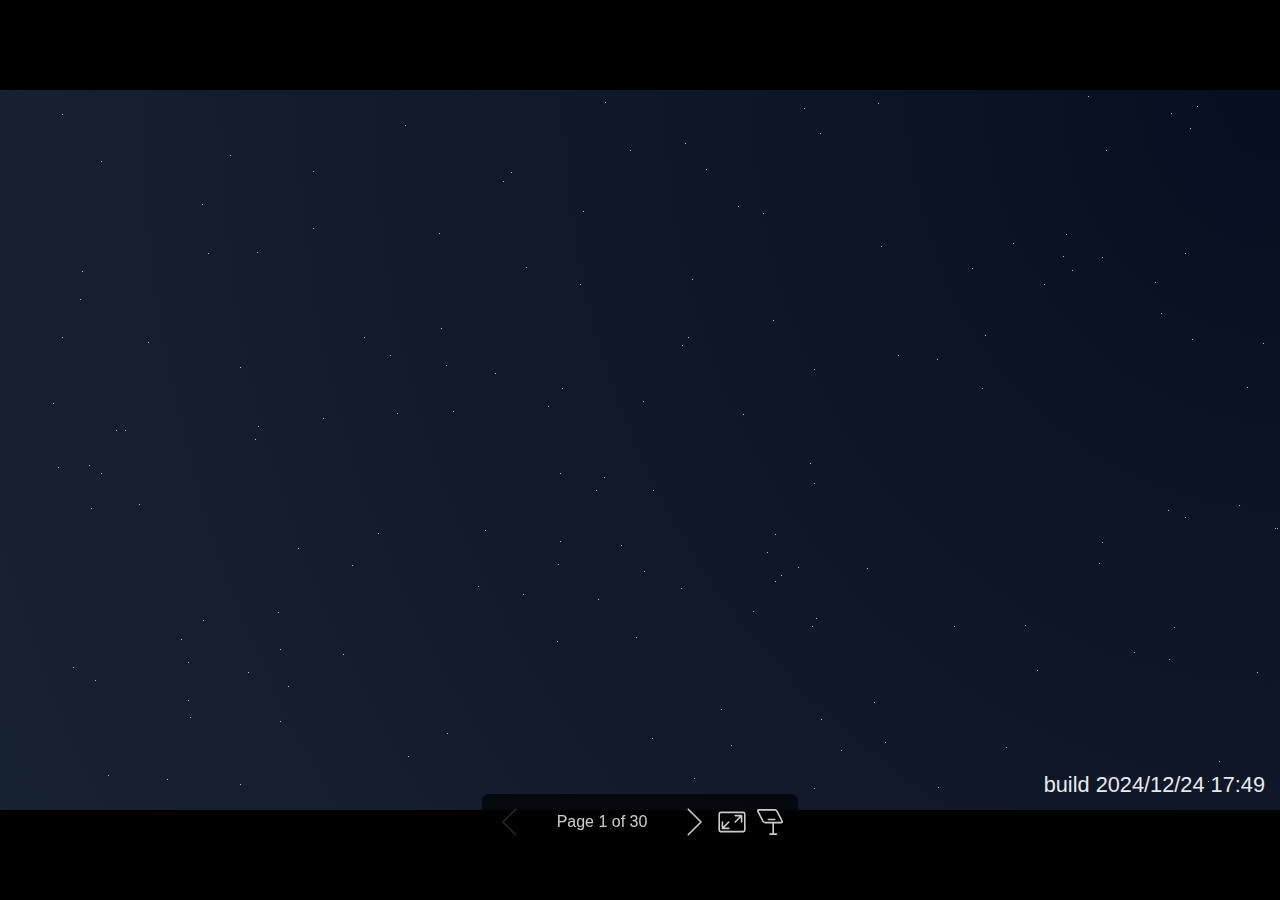
==== commit fe0cb41c: "deploy: 085d2b416314613de0813bfc14ce5b6f8d55cc84" ====
--- a/index.html
+++ b/index.html
@@ -1,4 +1,4 @@
-<!DOCTYPE html><html lang="en-US"><head><meta charset="UTF-8"><meta name="viewport" content="width=device-width,height=device-height,initial-scale=1.0"><meta name="apple-mobile-web-app-capable" content="yes"><meta http-equiv="X-UA-Compatible" content="ie=edge"><meta property="og:type" content="website"><meta name="twitter:card" content="summary"><style>@media screen{body[data-bespoke-view=""] .bespoke-marp-parent>.bespoke-marp-osc>button,body[data-bespoke-view=next] .bespoke-marp-parent>.bespoke-marp-osc>button,body[data-bespoke-view=presenter] .bespoke-marp-presenter-container .bespoke-marp-presenter-info-container button{-webkit-tap-highlight-color:transparent;-webkit-appearance:none;-moz-appearance:none;appearance:none;background-color:transparent;border:0;color:inherit;cursor:pointer;font-size:inherit;opacity:.8;outline:none;padding:0;transition:opacity .2s linear}body[data-bespoke-view=""] .bespoke-marp-parent>.bespoke-marp-osc>button:disabled,body[data-bespoke-view=next] .bespoke-marp-parent>.bespoke-marp-osc>button:disabled,body[data-bespoke-view=presenter] .bespoke-marp-presenter-container .bespoke-marp-presenter-info-container button:disabled{cursor:not-allowed;opacity:.15!important}body[data-bespoke-view=""] .bespoke-marp-parent>.bespoke-marp-osc>button:hover,body[data-bespoke-view=next] .bespoke-marp-parent>.bespoke-marp-osc>button:hover,body[data-bespoke-view=presenter] .bespoke-marp-presenter-container .bespoke-marp-presenter-info-container button:hover{opacity:1}body[data-bespoke-view=""] .bespoke-marp-parent>.bespoke-marp-osc>button:hover:active,body[data-bespoke-view=next] .bespoke-marp-parent>.bespoke-marp-osc>button:hover:active,body[data-bespoke-view=presenter] .bespoke-marp-presenter-container .bespoke-marp-presenter-info-container button:hover:active{opacity:.6}body[data-bespoke-view=""] .bespoke-marp-parent>.bespoke-marp-osc>button:hover:not(:disabled),body[data-bespoke-view=next] .bespoke-marp-parent>.bespoke-marp-osc>button:hover:not(:disabled),body[data-bespoke-view=presenter] .bespoke-marp-presenter-container .bespoke-marp-presenter-info-container button:hover:not(:disabled){transition:none}body[data-bespoke-view=""] .bespoke-marp-parent>.bespoke-marp-osc>button[data-bespoke-marp-osc=prev],body[data-bespoke-view=next] .bespoke-marp-parent>.bespoke-marp-osc>button[data-bespoke-marp-osc=prev],body[data-bespoke-view=presenter] .bespoke-marp-presenter-container .bespoke-marp-presenter-info-container button.bespoke-marp-presenter-info-page-prev{background:transparent url("[data-uri]") no-repeat 50%;background-size:contain;overflow:hidden;text-indent:100%;white-space:nowrap}body[data-bespoke-view=""] .bespoke-marp-parent>.bespoke-marp-osc>button[data-bespoke-marp-osc=next],body[data-bespoke-view=next] .bespoke-marp-parent>.bespoke-marp-osc>button[data-bespoke-marp-osc=next],body[data-bespoke-view=presenter] .bespoke-marp-presenter-container .bespoke-marp-presenter-info-container button.bespoke-marp-presenter-info-page-next{background:transparent url("[data-uri]") no-repeat 50%;background-size:contain;overflow:hidden;text-indent:100%;white-space:nowrap}body[data-bespoke-view=""] .bespoke-marp-parent>.bespoke-marp-osc>button[data-bespoke-marp-osc=fullscreen],body[data-bespoke-view=next] .bespoke-marp-parent>.bespoke-marp-osc>button[data-bespoke-marp-osc=fullscreen]{background:transparent url("[data-uri]") no-repeat 50%;background-size:contain;overflow:hidden;text-indent:100%;white-space:nowrap}body[data-bespoke-view=""] .bespoke-marp-parent>.bespoke-marp-osc>button.exit[data-bespoke-marp-osc=fullscreen],body[data-bespoke-view=next] .bespoke-marp-parent>.bespoke-marp-osc>button.exit[data-bespoke-marp-osc=fullscreen]{background-image:url("[data-uri]")}body[data-bespoke-view=""] .bespoke-marp-parent>.bespoke-marp-osc>button[data-bespoke-marp-osc=presenter],body[data-bespoke-view=next] .bespoke-marp-parent>.bespoke-marp-osc>button[data-bespoke-marp-osc=presenter]{background:transparent url("[data-uri]") no-repeat 50%;background-size:contain;overflow:hidden;text-indent:100%;white-space:nowrap}}.bespoke-marp-note,.bespoke-marp-osc,.bespoke-progress-parent{display:none;transition:none}@media screen{body,html{height:100%;margin:0}body{background:#000;overflow:hidden}svg.bespoke-marp-slide{content-visibility:hidden;opacity:0;pointer-events:none;z-index:-1}svg.bespoke-marp-slide.bespoke-marp-active{content-visibility:visible;opacity:1;pointer-events:auto;z-index:0}svg.bespoke-marp-slide.bespoke-marp-active.bespoke-marp-active-ready *{-webkit-animation-name:__bespoke_marp__!important;animation-name:__bespoke_marp__!important}@supports not (content-visibility:hidden){svg.bespoke-marp-slide[data-bespoke-marp-load=hideable]{display:none}svg.bespoke-marp-slide[data-bespoke-marp-load=hideable].bespoke-marp-active{display:block}}[data-bespoke-marp-fragment=inactive]{visibility:hidden}body[data-bespoke-view=""] .bespoke-marp-parent,body[data-bespoke-view=next] .bespoke-marp-parent{bottom:0;left:0;position:absolute;right:0;top:0}body[data-bespoke-view=""] .bespoke-marp-parent>.bespoke-marp-osc,body[data-bespoke-view=next] .bespoke-marp-parent>.bespoke-marp-osc{background:rgba(0,0,0,.65);border-radius:7px;bottom:50px;color:#fff;contain:paint;display:block;font-family:Helvetica,Arial,sans-serif;font-size:16px;left:50%;line-height:0;opacity:1;padding:12px;position:absolute;touch-action:manipulation;transform:translateX(-50%);transition:opacity .2s linear;-webkit-user-select:none;-moz-user-select:none;-ms-user-select:none;user-select:none;white-space:nowrap;will-change:transform;z-index:1}body[data-bespoke-view=""] .bespoke-marp-parent>.bespoke-marp-osc>*,body[data-bespoke-view=next] .bespoke-marp-parent>.bespoke-marp-osc>*{margin-left:6px}body[data-bespoke-view=""] .bespoke-marp-parent>.bespoke-marp-osc>:first-child,body[data-bespoke-view=next] .bespoke-marp-parent>.bespoke-marp-osc>:first-child{margin-left:0}body[data-bespoke-view=""] .bespoke-marp-parent>.bespoke-marp-osc>span,body[data-bespoke-view=next] .bespoke-marp-parent>.bespoke-marp-osc>span{opacity:.8}body[data-bespoke-view=""] .bespoke-marp-parent>.bespoke-marp-osc>span[data-bespoke-marp-osc=page],body[data-bespoke-view=next] .bespoke-marp-parent>.bespoke-marp-osc>span[data-bespoke-marp-osc=page]{display:inline-block;min-width:140px;text-align:center}body[data-bespoke-view=""] .bespoke-marp-parent>.bespoke-marp-osc>button[data-bespoke-marp-osc=fullscreen],body[data-bespoke-view=""] .bespoke-marp-parent>.bespoke-marp-osc>button[data-bespoke-marp-osc=next],body[data-bespoke-view=""] .bespoke-marp-parent>.bespoke-marp-osc>button[data-bespoke-marp-osc=presenter],body[data-bespoke-view=""] .bespoke-marp-parent>.bespoke-marp-osc>button[data-bespoke-marp-osc=prev],body[data-bespoke-view=next] .bespoke-marp-parent>.bespoke-marp-osc>button[data-bespoke-marp-osc=fullscreen],body[data-bespoke-view=next] .bespoke-marp-parent>.bespoke-marp-osc>button[data-bespoke-marp-osc=next],body[data-bespoke-view=next] .bespoke-marp-parent>.bespoke-marp-osc>button[data-bespoke-marp-osc=presenter],body[data-bespoke-view=next] .bespoke-marp-parent>.bespoke-marp-osc>button[data-bespoke-marp-osc=prev]{height:32px;line-height:32px;width:32px}body[data-bespoke-view=""] .bespoke-marp-parent.bespoke-marp-inactive,body[data-bespoke-view=next] .bespoke-marp-parent.bespoke-marp-inactive{cursor:none}body[data-bespoke-view=""] .bespoke-marp-parent.bespoke-marp-inactive>.bespoke-marp-osc,body[data-bespoke-view=next] .bespoke-marp-parent.bespoke-marp-inactive>.bespoke-marp-osc{opacity:0;pointer-events:none}body[data-bespoke-view=""] svg.bespoke-marp-slide,body[data-bespoke-view=next] svg.bespoke-marp-slide{height:100%;left:0;position:absolute;top:0;width:100%}body[data-bespoke-view=""] .bespoke-progress-parent{background:#222;display:flex;height:5px;width:100%}body[data-bespoke-view=""] .bespoke-progress-parent+.bespoke-marp-parent{top:5px}body[data-bespoke-view=""] .bespoke-progress-parent .bespoke-progress-bar{background:#0288d1;flex:0 0 0;transition:flex-basis .2s cubic-bezier(0,1,1,1)}body[data-bespoke-view=next]{background:transparent}body[data-bespoke-view=presenter]{background:#161616}body[data-bespoke-view=presenter] .bespoke-marp-presenter-container{display:grid;font-family:Helvetica,Arial,sans-serif;grid-template:"current next" minmax(140px,1fr) "current note" 2fr "info    note" 3em/2fr 1fr;height:100%;left:0;position:absolute;top:0;width:100%}body[data-bespoke-view=presenter] .bespoke-marp-presenter-container .bespoke-marp-parent{grid-area:current;overflow:hidden;position:relative}body[data-bespoke-view=presenter] .bespoke-marp-presenter-container .bespoke-marp-parent svg.bespoke-marp-slide{height:calc(100% - 40px);left:20px;pointer-events:none;position:absolute;top:20px;-webkit-user-select:none;-moz-user-select:none;-ms-user-select:none;user-select:none;width:calc(100% - 40px)}body[data-bespoke-view=presenter] .bespoke-marp-presenter-container .bespoke-marp-parent svg.bespoke-marp-slide.bespoke-marp-active{filter:drop-shadow(0 3px 10px rgba(0,0,0,.5))}body[data-bespoke-view=presenter] .bespoke-marp-presenter-container .bespoke-marp-presenter-next-container{background:#222;cursor:pointer;display:none;grid-area:next;overflow:hidden;position:relative}body[data-bespoke-view=presenter] .bespoke-marp-presenter-container .bespoke-marp-presenter-next-container.active{display:block}body[data-bespoke-view=presenter] .bespoke-marp-presenter-container .bespoke-marp-presenter-next-container iframe.bespoke-marp-presenter-next{background:transparent;border:0;display:block;filter:drop-shadow(0 3px 10px rgba(0,0,0,.5));height:calc(100% - 40px);left:20px;pointer-events:none;position:absolute;top:20px;-webkit-user-select:none;-moz-user-select:none;-ms-user-select:none;user-select:none;width:calc(100% - 40px)}body[data-bespoke-view=presenter] .bespoke-marp-presenter-container .bespoke-marp-presenter-note-container{background:#222;color:#eee;grid-area:note}body[data-bespoke-view=presenter] .bespoke-marp-presenter-container .bespoke-marp-presenter-note-container .bespoke-marp-note{word-wrap:break-word;box-sizing:border-box;font-size:1.1em;height:calc(100% - 40px);margin:20px;overflow:auto;padding-right:3px;scrollbar-color:hsla(0,0%,93%,.5) transparent;scrollbar-width:thin;white-space:pre-wrap;width:calc(100% - 40px)}body[data-bespoke-view=presenter] .bespoke-marp-presenter-container .bespoke-marp-presenter-note-container .bespoke-marp-note::-webkit-scrollbar{width:6px}body[data-bespoke-view=presenter] .bespoke-marp-presenter-container .bespoke-marp-presenter-note-container .bespoke-marp-note::-webkit-scrollbar-track{background:transparent}body[data-bespoke-view=presenter] .bespoke-marp-presenter-container .bespoke-marp-presenter-note-container .bespoke-marp-note::-webkit-scrollbar-thumb{background:hsla(0,0%,93%,.5);border-radius:6px}body[data-bespoke-view=presenter] .bespoke-marp-presenter-container .bespoke-marp-presenter-note-container .bespoke-marp-note:empty{pointer-events:none}body[data-bespoke-view=presenter] .bespoke-marp-presenter-container .bespoke-marp-presenter-note-container .bespoke-marp-note.active{display:block}body[data-bespoke-view=presenter] .bespoke-marp-presenter-container .bespoke-marp-presenter-note-container .bespoke-marp-note p:first-child{margin-top:0}body[data-bespoke-view=presenter] .bespoke-marp-presenter-container .bespoke-marp-presenter-note-container .bespoke-marp-note p:last-child{margin-bottom:0}body[data-bespoke-view=presenter] .bespoke-marp-presenter-container .bespoke-marp-presenter-info-container{align-items:center;box-sizing:border-box;color:#eee;display:flex;flex-wrap:nowrap;grid-area:info;justify-content:center;padding:0 10px}body[data-bespoke-view=presenter] .bespoke-marp-presenter-container .bespoke-marp-presenter-info-container .bespoke-marp-presenter-info-page,body[data-bespoke-view=presenter] .bespoke-marp-presenter-container .bespoke-marp-presenter-info-container .bespoke-marp-presenter-info-time,body[data-bespoke-view=presenter] .bespoke-marp-presenter-container .bespoke-marp-presenter-info-container .bespoke-marp-presenter-info-timer{box-sizing:border-box;display:block;padding:0 10px;white-space:nowrap;width:100%}body[data-bespoke-view=presenter] .bespoke-marp-presenter-container .bespoke-marp-presenter-info-container button{height:1.5em;line-height:1.5em;width:1.5em}body[data-bespoke-view=presenter] .bespoke-marp-presenter-container .bespoke-marp-presenter-info-container .bespoke-marp-presenter-info-page{order:2;text-align:center}body[data-bespoke-view=presenter] .bespoke-marp-presenter-container .bespoke-marp-presenter-info-container .bespoke-marp-presenter-info-page .bespoke-marp-presenter-info-page-text{display:inline-block;min-width:120px;text-align:center}body[data-bespoke-view=presenter] .bespoke-marp-presenter-container .bespoke-marp-presenter-info-container .bespoke-marp-presenter-info-time{color:#999;order:1;text-align:left}body[data-bespoke-view=presenter] .bespoke-marp-presenter-container .bespoke-marp-presenter-info-container .bespoke-marp-presenter-info-timer{color:#999;order:3;text-align:right}}@media print{.bespoke-marp-presenter-info-container,.bespoke-marp-presenter-next-container,.bespoke-marp-presenter-note-container{display:none}}</style><style>div#p>svg>foreignObject>section{width:1280px;height:720px;box-sizing:border-box;overflow:hidden;position:relative;scroll-snap-align:center center}div#p>svg>foreignObject>section:after{bottom:0;content:attr(data-marpit-pagination);padding:inherit;pointer-events:none;position:absolute;right:0}div#p>svg>foreignObject>section:not([data-marpit-pagination]):after{display:none}/* Normalization */div#p>svg>foreignObject>section h1{font-size:2em;margin:0.67em 0}div#p>svg>foreignObject>section video::-webkit-media-controls{will-change:transform}@page{size:1280px 720px;margin:0}@media print{body,html{background-color:#fff;margin:0;page-break-inside:avoid;break-inside:avoid-page}div#p>svg>foreignObject>section{page-break-before:always;break-before:page}div#p>svg>foreignObject>section,div#p>svg>foreignObject>section *{-webkit-print-color-adjust:exact!important;animation-delay:0s!important;animation-duration:0s!important;color-adjust:exact!important;transition:none!important}div#p>svg[data-marpit-svg]{display:block;height:100vh;width:100vw}}div#p>svg>foreignObject>section svg[data-marp-fitting=svg]{display:block;height:auto;width:100%}@supports (-ms-ime-align:auto){div#p>svg>foreignObject>section svg[data-marp-fitting=svg]{position:static}}div#p>svg>foreignObject>section svg[data-marp-fitting=svg].__reflow__{content:""}@supports (-ms-ime-align:auto){div#p>svg>foreignObject>section svg[data-marp-fitting=svg].__reflow__{position:relative}}div#p>svg>foreignObject>section [data-marp-fitting-svg-content]{display:table;white-space:nowrap;width:-webkit-max-content;width:-moz-max-content;width:max-content}div#p>svg>foreignObject>section [data-marp-fitting-svg-content-wrap]{white-space:pre}div#p>svg>foreignObject>section img[data-marp-twemoji]{background:transparent;height:1em;margin:0 .05em 0 .1em;vertical-align:-.1em;width:1em}
+<!DOCTYPE html><html lang="en-US"><head><meta charset="UTF-8"><meta name="viewport" content="width=device-width,height=device-height,initial-scale=1.0"><meta name="apple-mobile-web-app-capable" content="yes"><meta http-equiv="X-UA-Compatible" content="ie=edge"><meta property="og:type" content="website"><meta name="twitter:card" content="summary"><style>@media screen{body[data-bespoke-view=""] .bespoke-marp-parent>.bespoke-marp-osc>button,body[data-bespoke-view=next] .bespoke-marp-parent>.bespoke-marp-osc>button,body[data-bespoke-view=presenter] .bespoke-marp-presenter-container .bespoke-marp-presenter-info-container button{-webkit-tap-highlight-color:transparent;-webkit-appearance:none;-moz-appearance:none;appearance:none;background-color:transparent;border:0;color:inherit;cursor:pointer;font-size:inherit;opacity:.8;outline:none;padding:0;transition:opacity .2s linear}body[data-bespoke-view=""] .bespoke-marp-parent>.bespoke-marp-osc>button:disabled,body[data-bespoke-view=next] .bespoke-marp-parent>.bespoke-marp-osc>button:disabled,body[data-bespoke-view=presenter] .bespoke-marp-presenter-container .bespoke-marp-presenter-info-container button:disabled{cursor:not-allowed;opacity:.15!important}body[data-bespoke-view=""] .bespoke-marp-parent>.bespoke-marp-osc>button:hover,body[data-bespoke-view=next] .bespoke-marp-parent>.bespoke-marp-osc>button:hover,body[data-bespoke-view=presenter] .bespoke-marp-presenter-container .bespoke-marp-presenter-info-container button:hover{opacity:1}body[data-bespoke-view=""] .bespoke-marp-parent>.bespoke-marp-osc>button:hover:active,body[data-bespoke-view=next] .bespoke-marp-parent>.bespoke-marp-osc>button:hover:active,body[data-bespoke-view=presenter] .bespoke-marp-presenter-container .bespoke-marp-presenter-info-container button:hover:active{opacity:.6}body[data-bespoke-view=""] .bespoke-marp-parent>.bespoke-marp-osc>button:hover:not(:disabled),body[data-bespoke-view=next] .bespoke-marp-parent>.bespoke-marp-osc>button:hover:not(:disabled),body[data-bespoke-view=presenter] .bespoke-marp-presenter-container .bespoke-marp-presenter-info-container button:hover:not(:disabled){transition:none}body[data-bespoke-view=""] .bespoke-marp-parent>.bespoke-marp-osc>button[data-bespoke-marp-osc=prev],body[data-bespoke-view=next] .bespoke-marp-parent>.bespoke-marp-osc>button[data-bespoke-marp-osc=prev],body[data-bespoke-view=presenter] .bespoke-marp-presenter-container .bespoke-marp-presenter-info-container button.bespoke-marp-presenter-info-page-prev{background:transparent url("[data-uri]") no-repeat 50%;background-size:contain;overflow:hidden;text-indent:100%;white-space:nowrap}body[data-bespoke-view=""] .bespoke-marp-parent>.bespoke-marp-osc>button[data-bespoke-marp-osc=next],body[data-bespoke-view=next] .bespoke-marp-parent>.bespoke-marp-osc>button[data-bespoke-marp-osc=next],body[data-bespoke-view=presenter] .bespoke-marp-presenter-container .bespoke-marp-presenter-info-container button.bespoke-marp-presenter-info-page-next{background:transparent url("[data-uri]") no-repeat 50%;background-size:contain;overflow:hidden;text-indent:100%;white-space:nowrap}body[data-bespoke-view=""] .bespoke-marp-parent>.bespoke-marp-osc>button[data-bespoke-marp-osc=fullscreen],body[data-bespoke-view=next] .bespoke-marp-parent>.bespoke-marp-osc>button[data-bespoke-marp-osc=fullscreen]{background:transparent url("[data-uri]") no-repeat 50%;background-size:contain;overflow:hidden;text-indent:100%;white-space:nowrap}body[data-bespoke-view=""] .bespoke-marp-parent>.bespoke-marp-osc>button.exit[data-bespoke-marp-osc=fullscreen],body[data-bespoke-view=next] .bespoke-marp-parent>.bespoke-marp-osc>button.exit[data-bespoke-marp-osc=fullscreen]{background-image:url("[data-uri]")}body[data-bespoke-view=""] .bespoke-marp-parent>.bespoke-marp-osc>button[data-bespoke-marp-osc=presenter],body[data-bespoke-view=next] .bespoke-marp-parent>.bespoke-marp-osc>button[data-bespoke-marp-osc=presenter]{background:transparent url("[data-uri]") no-repeat 50%;background-size:contain;overflow:hidden;text-indent:100%;white-space:nowrap}}.bespoke-marp-note,.bespoke-marp-osc,.bespoke-progress-parent{display:none;transition:none}@media screen{body,html{height:100%;margin:0}body{background:#000;overflow:hidden}svg.bespoke-marp-slide{content-visibility:hidden;opacity:0;pointer-events:none;z-index:-1}svg.bespoke-marp-slide.bespoke-marp-active{content-visibility:visible;opacity:1;pointer-events:auto;z-index:0}svg.bespoke-marp-slide.bespoke-marp-active.bespoke-marp-active-ready *{-webkit-animation-name:__bespoke_marp__!important;animation-name:__bespoke_marp__!important}@supports not (content-visibility:hidden){svg.bespoke-marp-slide[data-bespoke-marp-load=hideable]{display:none}svg.bespoke-marp-slide[data-bespoke-marp-load=hideable].bespoke-marp-active{display:block}}[data-bespoke-marp-fragment=inactive]{visibility:hidden}body[data-bespoke-view=""] .bespoke-marp-parent,body[data-bespoke-view=next] .bespoke-marp-parent{bottom:0;left:0;position:absolute;right:0;top:0}body[data-bespoke-view=""] .bespoke-marp-parent>.bespoke-marp-osc,body[data-bespoke-view=next] .bespoke-marp-parent>.bespoke-marp-osc{background:rgba(0,0,0,.65);border-radius:7px;bottom:50px;color:#fff;contain:paint;display:block;font-family:Helvetica,Arial,sans-serif;font-size:16px;left:50%;line-height:0;opacity:1;padding:12px;position:absolute;touch-action:manipulation;transform:translateX(-50%);transition:opacity .2s linear;-webkit-user-select:none;-moz-user-select:none;-ms-user-select:none;user-select:none;white-space:nowrap;will-change:transform;z-index:1}body[data-bespoke-view=""] .bespoke-marp-parent>.bespoke-marp-osc>*,body[data-bespoke-view=next] .bespoke-marp-parent>.bespoke-marp-osc>*{margin-left:6px}body[data-bespoke-view=""] .bespoke-marp-parent>.bespoke-marp-osc>:first-child,body[data-bespoke-view=next] .bespoke-marp-parent>.bespoke-marp-osc>:first-child{margin-left:0}body[data-bespoke-view=""] .bespoke-marp-parent>.bespoke-marp-osc>span,body[data-bespoke-view=next] .bespoke-marp-parent>.bespoke-marp-osc>span{opacity:.8}body[data-bespoke-view=""] .bespoke-marp-parent>.bespoke-marp-osc>span[data-bespoke-marp-osc=page],body[data-bespoke-view=next] .bespoke-marp-parent>.bespoke-marp-osc>span[data-bespoke-marp-osc=page]{display:inline-block;min-width:140px;text-align:center}body[data-bespoke-view=""] .bespoke-marp-parent>.bespoke-marp-osc>button[data-bespoke-marp-osc=fullscreen],body[data-bespoke-view=""] .bespoke-marp-parent>.bespoke-marp-osc>button[data-bespoke-marp-osc=next],body[data-bespoke-view=""] .bespoke-marp-parent>.bespoke-marp-osc>button[data-bespoke-marp-osc=presenter],body[data-bespoke-view=""] .bespoke-marp-parent>.bespoke-marp-osc>button[data-bespoke-marp-osc=prev],body[data-bespoke-view=next] .bespoke-marp-parent>.bespoke-marp-osc>button[data-bespoke-marp-osc=fullscreen],body[data-bespoke-view=next] .bespoke-marp-parent>.bespoke-marp-osc>button[data-bespoke-marp-osc=next],body[data-bespoke-view=next] .bespoke-marp-parent>.bespoke-marp-osc>button[data-bespoke-marp-osc=presenter],body[data-bespoke-view=next] .bespoke-marp-parent>.bespoke-marp-osc>button[data-bespoke-marp-osc=prev]{height:32px;line-height:32px;width:32px}body[data-bespoke-view=""] .bespoke-marp-parent.bespoke-marp-inactive,body[data-bespoke-view=next] .bespoke-marp-parent.bespoke-marp-inactive{cursor:none}body[data-bespoke-view=""] .bespoke-marp-parent.bespoke-marp-inactive>.bespoke-marp-osc,body[data-bespoke-view=next] .bespoke-marp-parent.bespoke-marp-inactive>.bespoke-marp-osc{opacity:0;pointer-events:none}body[data-bespoke-view=""] svg.bespoke-marp-slide,body[data-bespoke-view=next] svg.bespoke-marp-slide{height:100%;left:0;position:absolute;top:0;width:100%}body[data-bespoke-view=""] .bespoke-progress-parent{background:#222;display:flex;height:5px;width:100%}body[data-bespoke-view=""] .bespoke-progress-parent+.bespoke-marp-parent{top:5px}body[data-bespoke-view=""] .bespoke-progress-parent .bespoke-progress-bar{background:#0288d1;flex:0 0 0;transition:flex-basis .2s cubic-bezier(0,1,1,1)}body[data-bespoke-view=next]{background:transparent}body[data-bespoke-view=presenter]{background:#161616}body[data-bespoke-view=presenter] .bespoke-marp-presenter-container{display:grid;font-family:Helvetica,Arial,sans-serif;grid-template:"current next" minmax(140px,1fr) "current note" 2fr "info    note" 3em/2fr 1fr;height:100%;left:0;position:absolute;top:0;width:100%}body[data-bespoke-view=presenter] .bespoke-marp-presenter-container .bespoke-marp-parent{grid-area:current;overflow:hidden;position:relative}body[data-bespoke-view=presenter] .bespoke-marp-presenter-container .bespoke-marp-parent svg.bespoke-marp-slide{height:calc(100% - 40px);left:20px;pointer-events:none;position:absolute;top:20px;-webkit-user-select:none;-moz-user-select:none;-ms-user-select:none;user-select:none;width:calc(100% - 40px)}body[data-bespoke-view=presenter] .bespoke-marp-presenter-container .bespoke-marp-parent svg.bespoke-marp-slide.bespoke-marp-active{filter:drop-shadow(0 3px 10px rgba(0,0,0,.5))}body[data-bespoke-view=presenter] .bespoke-marp-presenter-container .bespoke-marp-presenter-next-container{background:#222;cursor:pointer;display:none;grid-area:next;overflow:hidden;position:relative}body[data-bespoke-view=presenter] .bespoke-marp-presenter-container .bespoke-marp-presenter-next-container.active{display:block}body[data-bespoke-view=presenter] .bespoke-marp-presenter-container .bespoke-marp-presenter-next-container iframe.bespoke-marp-presenter-next{background:transparent;border:0;display:block;filter:drop-shadow(0 3px 10px rgba(0,0,0,.5));height:calc(100% - 40px);left:20px;pointer-events:none;position:absolute;top:20px;-webkit-user-select:none;-moz-user-select:none;-ms-user-select:none;user-select:none;width:calc(100% - 40px)}body[data-bespoke-view=presenter] .bespoke-marp-presenter-container .bespoke-marp-presenter-note-container{background:#222;color:#eee;grid-area:note}body[data-bespoke-view=presenter] .bespoke-marp-presenter-container .bespoke-marp-presenter-note-container .bespoke-marp-note{word-wrap:break-word;box-sizing:border-box;font-size:1.1em;height:calc(100% - 40px);margin:20px;overflow:auto;padding-right:3px;scrollbar-color:hsla(0,0%,93%,.5) transparent;scrollbar-width:thin;white-space:pre-wrap;width:calc(100% - 40px)}body[data-bespoke-view=presenter] .bespoke-marp-presenter-container .bespoke-marp-presenter-note-container .bespoke-marp-note::-webkit-scrollbar{width:6px}body[data-bespoke-view=presenter] .bespoke-marp-presenter-container .bespoke-marp-presenter-note-container .bespoke-marp-note::-webkit-scrollbar-track{background:transparent}body[data-bespoke-view=presenter] .bespoke-marp-presenter-container .bespoke-marp-presenter-note-container .bespoke-marp-note::-webkit-scrollbar-thumb{background:hsla(0,0%,93%,.5);border-radius:6px}body[data-bespoke-view=presenter] .bespoke-marp-presenter-container .bespoke-marp-presenter-note-container .bespoke-marp-note:empty{pointer-events:none}body[data-bespoke-view=presenter] .bespoke-marp-presenter-container .bespoke-marp-presenter-note-container .bespoke-marp-note.active{display:block}body[data-bespoke-view=presenter] .bespoke-marp-presenter-container .bespoke-marp-presenter-note-container .bespoke-marp-note p:first-child{margin-top:0}body[data-bespoke-view=presenter] .bespoke-marp-presenter-container .bespoke-marp-presenter-note-container .bespoke-marp-note p:last-child{margin-bottom:0}body[data-bespoke-view=presenter] .bespoke-marp-presenter-container .bespoke-marp-presenter-info-container{align-items:center;box-sizing:border-box;color:#eee;display:flex;flex-wrap:nowrap;grid-area:info;justify-content:center;padding:0 10px}body[data-bespoke-view=presenter] .bespoke-marp-presenter-container .bespoke-marp-presenter-info-container .bespoke-marp-presenter-info-page,body[data-bespoke-view=presenter] .bespoke-marp-presenter-container .bespoke-marp-presenter-info-container .bespoke-marp-presenter-info-time,body[data-bespoke-view=presenter] .bespoke-marp-presenter-container .bespoke-marp-presenter-info-container .bespoke-marp-presenter-info-timer{box-sizing:border-box;display:block;padding:0 10px;white-space:nowrap;width:100%}body[data-bespoke-view=presenter] .bespoke-marp-presenter-container .bespoke-marp-presenter-info-container button{height:1.5em;line-height:1.5em;width:1.5em}body[data-bespoke-view=presenter] .bespoke-marp-presenter-container .bespoke-marp-presenter-info-container .bespoke-marp-presenter-info-page{order:2;text-align:center}body[data-bespoke-view=presenter] .bespoke-marp-presenter-container .bespoke-marp-presenter-info-container .bespoke-marp-presenter-info-page .bespoke-marp-presenter-info-page-text{display:inline-block;min-width:120px;text-align:center}body[data-bespoke-view=presenter] .bespoke-marp-presenter-container .bespoke-marp-presenter-info-container .bespoke-marp-presenter-info-time{color:#999;order:1;text-align:left}body[data-bespoke-view=presenter] .bespoke-marp-presenter-container .bespoke-marp-presenter-info-container .bespoke-marp-presenter-info-timer{color:#999;order:3;text-align:right}}@media print{.bespoke-marp-presenter-info-container,.bespoke-marp-presenter-next-container,.bespoke-marp-presenter-note-container{display:none}}</style><style>div#p>svg>foreignObject>section{width:1280px;height:720px;box-sizing:border-box;overflow:hidden;position:relative;scroll-snap-align:center center}div#p>svg>foreignObject>section:after{bottom:0;content:attr(data-marpit-pagination);padding:inherit;pointer-events:none;position:absolute;right:0}div#p>svg>foreignObject>section:not([data-marpit-pagination]):after{display:none}/* Normalization */div#p>svg>foreignObject>section h1{font-size:2em;margin:0.67em 0}div#p>svg>foreignObject>section video::-webkit-media-controls{will-change:transform}@page{size:100% 100%;margin:0}@media print{body,html{background-color:#fff;margin:0;page-break-inside:avoid;break-inside:avoid-page}div#p>svg>foreignObject>section{page-break-before:always;break-before:page}div#p>svg>foreignObject>section,div#p>svg>foreignObject>section *{-webkit-print-color-adjust:exact!important;animation-delay:0s!important;animation-duration:0s!important;color-adjust:exact!important;transition:none!important}div#p>svg[data-marpit-svg]{display:block;height:100vh;width:100vw}}
 /*!
  * Marp default theme.
  *
@@ -9,7 +9,13 @@
  * @size 16:9 1280px 720px
  * @size 4:3 960px 720px
  */div#p>svg>foreignObject>section{-ms-text-size-adjust:100%;-webkit-text-size-adjust:100%;word-wrap:break-word;background-color:#fff;color:#24292f;font-family:-apple-system,BlinkMacSystemFont,Segoe UI,Helvetica,Arial,sans-serif,Apple Color Emoji,Segoe UI Emoji;font-size:16px;line-height:1.5;margin:0}div#p>svg>foreignObject>section{--marpit-root-font-size:16px}div#p>svg>foreignObject>section .octicon{fill:currentColor;display:inline-block;vertical-align:text-bottom}div#p>svg>foreignObject>section h1:hover .anchor .octicon-link:before,div#p>svg>foreignObject>section h2:hover .anchor .octicon-link:before,div#p>svg>foreignObject>section h3:hover .anchor .octicon-link:before,div#p>svg>foreignObject>section h4:hover .anchor .octicon-link:before,div#p>svg>foreignObject>section h5:hover .anchor .octicon-link:before,div#p>svg>foreignObject>section h6:hover .anchor .octicon-link:before{background-color:currentColor;content:" ";display:inline-block;height:16px;-webkit-mask-image:url('data:image/svg+xml;charset=utf-8,<svg xmlns="http://www.w3.org/2000/svg" viewBox="0 0 16 16" aria-hidden="true"><path fill-rule="evenodd" d="M7.775 3.275a.75.75 0 0 0 1.06 1.06l1.25-1.25a2 2 0 1 1 2.83 2.83l-2.5 2.5a2 2 0 0 1-2.83 0 .75.75 0 0 0-1.06 1.06 3.5 3.5 0 0 0 4.95 0l2.5-2.5a3.5 3.5 0 0 0-4.95-4.95l-1.25 1.25zm-4.69 9.64a2 2 0 0 1 0-2.83l2.5-2.5a2 2 0 0 1 2.83 0 .75.75 0 0 0 1.06-1.06 3.5 3.5 0 0 0-4.95 0l-2.5 2.5a3.5 3.5 0 0 0 4.95 4.95l1.25-1.25a.75.75 0 0 0-1.06-1.06l-1.25 1.25a2 2 0 0 1-2.83 0z"/></svg>');mask-image:url('data:image/svg+xml;charset=utf-8,<svg xmlns="http://www.w3.org/2000/svg" viewBox="0 0 16 16" aria-hidden="true"><path fill-rule="evenodd" d="M7.775 3.275a.75.75 0 0 0 1.06 1.06l1.25-1.25a2 2 0 1 1 2.83 2.83l-2.5 2.5a2 2 0 0 1-2.83 0 .75.75 0 0 0-1.06 1.06 3.5 3.5 0 0 0 4.95 0l2.5-2.5a3.5 3.5 0 0 0-4.95-4.95l-1.25 1.25zm-4.69 9.64a2 2 0 0 1 0-2.83l2.5-2.5a2 2 0 0 1 2.83 0 .75.75 0 0 0 1.06-1.06 3.5 3.5 0 0 0-4.95 0l-2.5 2.5a3.5 3.5 0 0 0 4.95 4.95l1.25-1.25a.75.75 0 0 0-1.06-1.06l-1.25 1.25a2 2 0 0 1-2.83 0z"/></svg>');width:16px}div#p>svg>foreignObject>section details,div#p>svg>foreignObject>section figcaption,div#p>svg>foreignObject>section figure{display:block}div#p>svg>foreignObject>section summary{display:list-item}div#p>svg>foreignObject>section a{background-color:transparent;color:#0969da;text-decoration:none}div#p>svg>foreignObject>section a:active,div#p>svg>foreignObject>section a:hover{outline-width:0}div#p>svg>foreignObject>section abbr[title]{border-bottom:none;-webkit-text-decoration:underline dotted;text-decoration:underline dotted}div#p>svg>foreignObject>section b,div#p>svg>foreignObject>section strong{font-weight:600}div#p>svg>foreignObject>section dfn{font-style:italic}div#p>svg>foreignObject>section h1{border-bottom:1px solid #d8dee4;font-size:2em;font-weight:600;margin:.67em 0;padding-bottom:.3em}div#p>svg>foreignObject>section mark{background-color:#ff0;color:#24292f}div#p>svg>foreignObject>section small{font-size:90%}div#p>svg>foreignObject>section sub,div#p>svg>foreignObject>section sup{font-size:75%;line-height:0;position:relative;vertical-align:baseline}div#p>svg>foreignObject>section sub{bottom:-.25em}div#p>svg>foreignObject>section sup{top:-.5em}div#p>svg>foreignObject>section img{background-color:#fff;border-style:none;box-sizing:content-box;max-width:100%}div#p>svg>foreignObject>section code,div#p>svg>foreignObject>section kbd,div#p>svg>foreignObject>section pre,div#p>svg>foreignObject>section samp{font-family:monospace,monospace;font-size:1em}div#p>svg>foreignObject>section figure{margin:1em 40px}div#p>svg>foreignObject>section hr{background:transparent;background-color:#d0d7de;border:0;box-sizing:content-box;height:.25em;margin:24px 0;overflow:hidden;padding:0}div#p>svg>foreignObject>section [type=reset],div#p>svg>foreignObject>section [type=submit],div#p>svg>foreignObject>section html [type=button]{-webkit-appearance:button}div#p>svg>foreignObject>section [type=button]::-moz-focus-inner,div#p>svg>foreignObject>section [type=reset]::-moz-focus-inner,div#p>svg>foreignObject>section [type=submit]::-moz-focus-inner{border-style:none;padding:0}div#p>svg>foreignObject>section [type=button]:-moz-focusring,div#p>svg>foreignObject>section [type=reset]:-moz-focusring,div#p>svg>foreignObject>section [type=submit]:-moz-focusring{outline:1px dotted ButtonText}div#p>svg>foreignObject>section [type=checkbox],div#p>svg>foreignObject>section [type=radio]{box-sizing:border-box;padding:0}div#p>svg>foreignObject>section [type=number]::-webkit-inner-spin-button,div#p>svg>foreignObject>section [type=number]::-webkit-outer-spin-button{height:auto}div#p>svg>foreignObject>section [type=search]{-webkit-appearance:textfield;outline-offset:-2px}div#p>svg>foreignObject>section [type=search]::-webkit-search-cancel-button,div#p>svg>foreignObject>section [type=search]::-webkit-search-decoration{-webkit-appearance:none}div#p>svg>foreignObject>section ::-webkit-input-placeholder{color:inherit;opacity:.54}div#p>svg>foreignObject>section ::-webkit-file-upload-button{-webkit-appearance:button;font:inherit}div#p>svg>foreignObject>section a:hover{text-decoration:underline}div#p>svg>foreignObject>section hr:after,div#p>svg>foreignObject>section hr:before{content:"";display:table}div#p>svg>foreignObject>section hr:after{clear:both}div#p>svg>foreignObject>section table{border-collapse:collapse;border-spacing:0;display:block;max-width:100%;overflow:auto;width:-webkit-max-content;width:-moz-max-content;width:max-content}div#p>svg>foreignObject>section td,div#p>svg>foreignObject>section th{padding:0}div#p>svg>foreignObject>section details summary{cursor:pointer}div#p>svg>foreignObject>section details:not([open])>:not(summary){display:none!important}div#p>svg>foreignObject>section kbd{background-color:#f6f8fa;border:1px solid rgba(175,184,193,.2);border-radius:6px;box-shadow:inset 0 -1px 0 rgba(175,184,193,.2);color:#24292f;display:inline-block;font:11px ui-monospace,SFMono-Regular,SF Mono,Menlo,Consolas,Liberation Mono,monospace;line-height:10px;padding:3px 5px;vertical-align:middle}div#p>svg>foreignObject>section h1,div#p>svg>foreignObject>section h2,div#p>svg>foreignObject>section h3,div#p>svg>foreignObject>section h4,div#p>svg>foreignObject>section h5,div#p>svg>foreignObject>section h6{font-weight:600;line-height:1.25;margin-bottom:16px;margin-top:24px}div#p>svg>foreignObject>section h2{border-bottom:1px solid #d8dee4;font-size:1.5em;font-weight:600;padding-bottom:.3em}div#p>svg>foreignObject>section h3{font-size:1.25em;font-weight:600}div#p>svg>foreignObject>section h4{font-size:1em;font-weight:600}div#p>svg>foreignObject>section h5{font-size:.875em;font-weight:600}div#p>svg>foreignObject>section h6{color:#57606a;font-size:.85em;font-weight:600}div#p>svg>foreignObject>section p{margin-bottom:10px;margin-top:0}div#p>svg>foreignObject>section blockquote{border-left:.25em solid #d0d7de;color:#57606a;margin:0;padding:0 1em}div#p>svg>foreignObject>section ol,div#p>svg>foreignObject>section ul{margin-bottom:0;margin-top:0;padding-left:2em}div#p>svg>foreignObject>section ol ol,div#p>svg>foreignObject>section ul ol{list-style-type:lower-roman}div#p>svg>foreignObject>section ol ol ol,div#p>svg>foreignObject>section ol ul ol,div#p>svg>foreignObject>section ul ol ol,div#p>svg>foreignObject>section ul ul ol{list-style-type:lower-alpha}div#p>svg>foreignObject>section dd{margin-left:0}div#p>svg>foreignObject>section code,div#p>svg>foreignObject>section pre,div#p>svg>foreignObject>section tt{font-family:ui-monospace,SFMono-Regular,SF Mono,Menlo,Consolas,Liberation Mono,monospace;font-size:12px}div#p>svg>foreignObject>section pre{word-wrap:normal;margin-bottom:0;margin-top:0}div#p>svg>foreignObject>section :-ms-input-placeholder{color:#6e7781;opacity:1}div#p>svg>foreignObject>section ::-moz-placeholder{color:#6e7781;opacity:1}div#p>svg>foreignObject>section ::placeholder{color:#6e7781;opacity:1}div#p>svg>foreignObject>section .pl-c{color:#6e7781}div#p>svg>foreignObject>section .pl-c1,div#p>svg>foreignObject>section .pl-s .pl-v{color:#0550ae}div#p>svg>foreignObject>section .pl-e,div#p>svg>foreignObject>section .pl-en{color:#8250df}div#p>svg>foreignObject>section .pl-s .pl-s1,div#p>svg>foreignObject>section .pl-smi{color:#24292f}div#p>svg>foreignObject>section .pl-ent{color:#116329}div#p>svg>foreignObject>section .pl-k{color:#cf222e}div#p>svg>foreignObject>section .pl-pds,div#p>svg>foreignObject>section .pl-s,div#p>svg>foreignObject>section .pl-s .pl-pse .pl-s1,div#p>svg>foreignObject>section .pl-sr,div#p>svg>foreignObject>section .pl-sr .pl-cce,div#p>svg>foreignObject>section .pl-sr .pl-sra,div#p>svg>foreignObject>section .pl-sr .pl-sre{color:#0a3069}div#p>svg>foreignObject>section .pl-smw,div#p>svg>foreignObject>section .pl-v{color:#953800}div#p>svg>foreignObject>section .pl-bu{color:#82071e}div#p>svg>foreignObject>section .pl-ii{background-color:#82071e;color:#f6f8fa}div#p>svg>foreignObject>section .pl-c2{background-color:#cf222e;color:#f6f8fa}div#p>svg>foreignObject>section .pl-sr .pl-cce{color:#116329;font-weight:700}div#p>svg>foreignObject>section .pl-ml{color:#3b2300}div#p>svg>foreignObject>section .pl-mh,div#p>svg>foreignObject>section .pl-mh .pl-en,div#p>svg>foreignObject>section .pl-ms{color:#0550ae;font-weight:700}div#p>svg>foreignObject>section .pl-mi{color:#24292f;font-style:italic}div#p>svg>foreignObject>section .pl-mb{color:#24292f;font-weight:700}div#p>svg>foreignObject>section .pl-md{background-color:#ffebe9;color:#82071e}div#p>svg>foreignObject>section .pl-mi1{background-color:#dafbe1;color:#116329}div#p>svg>foreignObject>section .pl-mc{background-color:#ffd8b5;color:#953800}div#p>svg>foreignObject>section .pl-mi2{background-color:#0550ae;color:#eaeef2}div#p>svg>foreignObject>section .pl-mdr{color:#8250df;font-weight:700}div#p>svg>foreignObject>section .pl-ba{color:#57606a}div#p>svg>foreignObject>section .pl-sg{color:#8c959f}div#p>svg>foreignObject>section .pl-corl{color:#0a3069;text-decoration:underline}div#p>svg>foreignObject>section [data-catalyst]{display:block}div#p>svg>foreignObject>section g-emoji{font-family:Apple Color Emoji,Segoe UI Emoji,Segoe UI Symbol;font-size:1em;font-style:normal!important;font-weight:400;line-height:1;vertical-align:-.075em}div#p>svg>foreignObject>section g-emoji img{height:1em;width:1em}div#p>svg>foreignObject>section:after,div#p>svg>foreignObject>section:before{
-  /* content:""; */display:table}div#p>svg>foreignObject>section:after{clear:both}div#p>svg>foreignObject>section>:first-child{margin-top:0!important}div#p>svg>foreignObject>section>:last-child{margin-bottom:0!important}div#p>svg>foreignObject>section a:not([href]){color:inherit;text-decoration:none}div#p>svg>foreignObject>section .absent{color:#cf222e}div#p>svg>foreignObject>section .anchor{float:left;line-height:1;margin-left:-20px;padding-right:4px}div#p>svg>foreignObject>section .anchor:focus{outline:none}div#p>svg>foreignObject>section blockquote,div#p>svg>foreignObject>section details,div#p>svg>foreignObject>section dl,div#p>svg>foreignObject>section ol,div#p>svg>foreignObject>section p,div#p>svg>foreignObject>section pre,div#p>svg>foreignObject>section table,div#p>svg>foreignObject>section ul{margin-bottom:16px;margin-top:0}div#p>svg>foreignObject>section blockquote>:first-child{margin-top:0}div#p>svg>foreignObject>section blockquote>:last-child{margin-bottom:0}div#p>svg>foreignObject>section sup>a:before{content:"["}div#p>svg>foreignObject>section sup>a:after{content:"]"}div#p>svg>foreignObject>section h1 .octicon-link,div#p>svg>foreignObject>section h2 .octicon-link,div#p>svg>foreignObject>section h3 .octicon-link,div#p>svg>foreignObject>section h4 .octicon-link,div#p>svg>foreignObject>section h5 .octicon-link,div#p>svg>foreignObject>section h6 .octicon-link{color:#24292f;vertical-align:middle;visibility:hidden}div#p>svg>foreignObject>section h1:hover .anchor,div#p>svg>foreignObject>section h2:hover .anchor,div#p>svg>foreignObject>section h3:hover .anchor,div#p>svg>foreignObject>section h4:hover .anchor,div#p>svg>foreignObject>section h5:hover .anchor,div#p>svg>foreignObject>section h6:hover .anchor{text-decoration:none}div#p>svg>foreignObject>section h1:hover .anchor .octicon-link,div#p>svg>foreignObject>section h2:hover .anchor .octicon-link,div#p>svg>foreignObject>section h3:hover .anchor .octicon-link,div#p>svg>foreignObject>section h4:hover .anchor .octicon-link,div#p>svg>foreignObject>section h5:hover .anchor .octicon-link,div#p>svg>foreignObject>section h6:hover .anchor .octicon-link{visibility:visible}div#p>svg>foreignObject>section h1 code,div#p>svg>foreignObject>section h1 tt,div#p>svg>foreignObject>section h2 code,div#p>svg>foreignObject>section h2 tt,div#p>svg>foreignObject>section h3 code,div#p>svg>foreignObject>section h3 tt,div#p>svg>foreignObject>section h4 code,div#p>svg>foreignObject>section h4 tt,div#p>svg>foreignObject>section h5 code,div#p>svg>foreignObject>section h5 tt,div#p>svg>foreignObject>section h6 code,div#p>svg>foreignObject>section h6 tt{font-size:inherit;padding:0 .2em}div#p>svg>foreignObject>section ol.no-list,div#p>svg>foreignObject>section ul.no-list{list-style-type:none;padding:0}div#p>svg>foreignObject>section ol[type="1"]{list-style-type:decimal}div#p>svg>foreignObject>section ol[type=a]{list-style-type:lower-alpha}div#p>svg>foreignObject>section ol[type=i]{list-style-type:lower-roman}div#p>svg>foreignObject>section div>ol:not([type]){list-style-type:decimal}div#p>svg>foreignObject>section ol ol,div#p>svg>foreignObject>section ol ul,div#p>svg>foreignObject>section ul ol,div#p>svg>foreignObject>section ul ul{margin-bottom:0;margin-top:0}div#p>svg>foreignObject>section li>p{margin-top:16px}div#p>svg>foreignObject>section li+li{margin-top:.25em}div#p>svg>foreignObject>section dl{padding:0}div#p>svg>foreignObject>section dl dt{font-size:1em;font-style:italic;font-weight:600;margin-top:16px;padding:0}div#p>svg>foreignObject>section dl dd{margin-bottom:16px;padding:0 16px}div#p>svg>foreignObject>section table th{font-weight:600}div#p>svg>foreignObject>section table td,div#p>svg>foreignObject>section table th{border:1px solid #d0d7de;padding:6px 13px}div#p>svg>foreignObject>section table tr{background-color:#fff;border-top:1px solid #d8dee4}div#p>svg>foreignObject>section table tr:nth-child(2n){background-color:#f6f8fa}div#p>svg>foreignObject>section table img{background-color:transparent}div#p>svg>foreignObject>section img[align=right]{padding-left:20px}div#p>svg>foreignObject>section img[align=left]{padding-right:20px}div#p>svg>foreignObject>section .emoji{background-color:transparent;max-width:none;vertical-align:text-top}div#p>svg>foreignObject>section span.frame,div#p>svg>foreignObject>section span.frame>span{display:block;overflow:hidden}div#p>svg>foreignObject>section span.frame>span{border:1px solid #d0d7de;float:left;margin:13px 0 0;padding:7px;width:auto}div#p>svg>foreignObject>section span.frame span img{display:block;float:left}div#p>svg>foreignObject>section span.frame span span{clear:both;color:#24292f;display:block;padding:5px 0 0}div#p>svg>foreignObject>section span.align-center{clear:both;display:block;overflow:hidden}div#p>svg>foreignObject>section span.align-center>span{display:block;margin:13px auto 0;overflow:hidden;text-align:center}div#p>svg>foreignObject>section span.align-center span img{margin:0 auto;text-align:center}div#p>svg>foreignObject>section span.align-right{clear:both;display:block;overflow:hidden}div#p>svg>foreignObject>section span.align-right>span{display:block;margin:13px 0 0;overflow:hidden;text-align:right}div#p>svg>foreignObject>section span.align-right span img{margin:0;text-align:right}div#p>svg>foreignObject>section span.float-left{display:block;float:left;margin-right:13px;overflow:hidden}div#p>svg>foreignObject>section span.float-left span{margin:13px 0 0}div#p>svg>foreignObject>section span.float-right{display:block;float:right;margin-left:13px;overflow:hidden}div#p>svg>foreignObject>section span.float-right>span{display:block;margin:13px auto 0;overflow:hidden;text-align:right}div#p>svg>foreignObject>section code,div#p>svg>foreignObject>section tt{background-color:rgba(175,184,193,.2);border-radius:6px;font-size:85%;margin:0;padding:.2em .4em}div#p>svg>foreignObject>section code br,div#p>svg>foreignObject>section tt br{display:none}div#p>svg>foreignObject>section del code{text-decoration:inherit}div#p>svg>foreignObject>section pre code{font-size:100%}div#p>svg>foreignObject>section pre>code{background:transparent;border:0;margin:0;padding:0;white-space:pre;word-break:normal}div#p>svg>foreignObject>section .highlight{margin-bottom:16px}div#p>svg>foreignObject>section .highlight pre{margin-bottom:0;word-break:normal}div#p>svg>foreignObject>section pre{background-color:#f6f8fa;border-radius:6px;font-size:85%;line-height:1.45;overflow:auto;padding:16px}div#p>svg>foreignObject>section pre code,div#p>svg>foreignObject>section pre tt{word-wrap:normal;background-color:transparent;border:0;display:inline;line-height:inherit;margin:0;max-width:auto;overflow:visible;padding:0}div#p>svg>foreignObject>section .csv-data td,div#p>svg>foreignObject>section .csv-data th{font-size:12px;line-height:1;overflow:hidden;padding:5px;text-align:left;white-space:nowrap}div#p>svg>foreignObject>section .csv-data .blob-num{background:#fff;border:0;padding:10px 8px 9px;text-align:right}div#p>svg>foreignObject>section .csv-data tr{border-top:0}div#p>svg>foreignObject>section .csv-data th{background:#f6f8fa;border-top:0;font-weight:600}div#p>svg>foreignObject>section .footnotes{border-top:1px solid #d0d7de;color:#57606a;font-size:12px}div#p>svg>foreignObject>section div#p>svg>foreignObject>section section.footnotes{--marpit-root-font-size:12px}div#p>svg>foreignObject>section .footnotes ol{padding-left:16px}div#p>svg>foreignObject>section .footnotes li{position:relative}div#p>svg>foreignObject>section .footnotes li:target:before{border:2px solid #0969da;border-radius:6px;bottom:-8px;content:"";left:-24px;pointer-events:none;position:absolute;right:-8px;top:-8px}div#p>svg>foreignObject>section .footnotes li:target{color:#24292f}div#p>svg>foreignObject>section .footnotes .data-footnote-backref g-emoji{font-family:monospace}div#p>svg>foreignObject>section [hidden]{display:none!important}div#p>svg>foreignObject>section ::-webkit-calendar-picker-indicator{filter:invert(50%)}div#p>svg>foreignObject>section .hljs{background:#fff;color:#333;display:block;overflow-x:auto;padding:.5em}div#p>svg>foreignObject>section .hljs-comment,div#p>svg>foreignObject>section .hljs-meta{color:#969896}div#p>svg>foreignObject>section .hljs-emphasis,div#p>svg>foreignObject>section .hljs-quote,div#p>svg>foreignObject>section .hljs-strong,div#p>svg>foreignObject>section .hljs-template-variable,div#p>svg>foreignObject>section .hljs-variable{color:#df5000}div#p>svg>foreignObject>section .hljs-keyword,div#p>svg>foreignObject>section .hljs-selector-tag,div#p>svg>foreignObject>section .hljs-type{color:#d73a49}div#p>svg>foreignObject>section .hljs-attribute,div#p>svg>foreignObject>section .hljs-bullet,div#p>svg>foreignObject>section .hljs-literal,div#p>svg>foreignObject>section .hljs-symbol{color:#0086b3}div#p>svg>foreignObject>section .hljs-name,div#p>svg>foreignObject>section .hljs-section{color:#63a35c}div#p>svg>foreignObject>section .hljs-tag{color:#333}div#p>svg>foreignObject>section .hljs-attr,div#p>svg>foreignObject>section .hljs-selector-attr,div#p>svg>foreignObject>section .hljs-selector-class,div#p>svg>foreignObject>section .hljs-selector-id,div#p>svg>foreignObject>section .hljs-selector-pseudo,div#p>svg>foreignObject>section .hljs-title{color:#6f42c1}div#p>svg>foreignObject>section .hljs-addition{background-color:#eaffea;color:#55a532}div#p>svg>foreignObject>section .hljs-deletion{background-color:#ffecec;color:#bd2c00}div#p>svg>foreignObject>section .hljs-link{text-decoration:underline}div#p>svg>foreignObject>section .hljs-number{color:#005cc5}div#p>svg>foreignObject>section .hljs-string{color:#032f62}div#p>svg>foreignObject>section svg[data-marp-fitting=svg]{max-height:563px}div#p>svg>foreignObject>section h1{color:#246;font-size:1.6em}div#p>svg>foreignObject>section h1,div#p>svg>foreignObject>section h2{border-bottom:none}div#p>svg>foreignObject>section h2{font-size:1.3em}div#p>svg>foreignObject>section h3{font-size:1.1em}div#p>svg>foreignObject>section h4{font-size:1.05em}div#p>svg>foreignObject>section h5{font-size:1em}div#p>svg>foreignObject>section h6{font-size:.9em}div#p>svg>foreignObject>section h1 strong,div#p>svg>foreignObject>section h2 strong,div#p>svg>foreignObject>section h3 strong,div#p>svg>foreignObject>section h4 strong,div#p>svg>foreignObject>section h5 strong,div#p>svg>foreignObject>section h6 strong{color:#48c;font-weight:inherit}div#p>svg>foreignObject>section hr{height:0;padding-top:.25em}div#p>svg>foreignObject>section pre{border:1px solid #999;line-height:1.15;overflow:visible}div#p>svg>foreignObject>section pre code svg[data-marp-fitting=svg]{max-height:529px}div#p>svg>foreignObject>section footer,div#p>svg>foreignObject>section header{color:hsla(0,0%,40%,.75);font-size:18px;left:30px;margin:0;position:absolute}div#p>svg>foreignObject>section header{top:21px}div#p>svg>foreignObject>section footer{bottom:21px}div#p>svg>foreignObject>section{align-items:stretch;background:#fff;display:flex;flex-flow:column nowrap;font-size:29px;height:720px;justify-content:center;padding:78.5px;width:1280px}div#p>svg>foreignObject>section{--marpit-root-font-size:29px}div#p>svg>foreignObject>section>:last-child,div#p>svg>foreignObject>section[data-footer]>:nth-last-child(2){margin-bottom:0}div#p>svg>foreignObject>section>:first-child,div#p>svg>foreignObject>section>header:first-child+*{margin-top:0}div#p>svg>foreignObject>section:after{bottom:21px;color:#777;font-size:24px;padding:0;position:absolute;right:30px}div#p>svg>foreignObject>section:after{--marpit-root-font-size:24px}div#p>svg>foreignObject>section.invert{background-color:#222;color:#e6eaf0}div#p>svg>foreignObject>section.invert:after{color:#999}div#p>svg>foreignObject>section.invert img{background-color:transparent}div#p>svg>foreignObject>section.invert a{color:#50b3ff}div#p>svg>foreignObject>section.invert h1{color:#a3c5e7}div#p>svg>foreignObject>section.invert h2,div#p>svg>foreignObject>section.invert h3,div#p>svg>foreignObject>section.invert h4,div#p>svg>foreignObject>section.invert h5{color:#ebeff5}div#p>svg>foreignObject>section.invert blockquote,div#p>svg>foreignObject>section.invert h6{border-color:#3d3f43;color:#939699}div#p>svg>foreignObject>section.invert h1 strong,div#p>svg>foreignObject>section.invert h2 strong,div#p>svg>foreignObject>section.invert h3 strong,div#p>svg>foreignObject>section.invert h4 strong,div#p>svg>foreignObject>section.invert h5 strong,div#p>svg>foreignObject>section.invert h6 strong{color:#7bf}div#p>svg>foreignObject>section.invert hr{background-color:#3d3f43}div#p>svg>foreignObject>section.invert footer,div#p>svg>foreignObject>section.invert header{color:hsla(0,0%,60%,.75)}div#p>svg>foreignObject>section.invert code,div#p>svg>foreignObject>section.invert kbd{background-color:#111}div#p>svg>foreignObject>section.invert kbd{border-color:#666;box-shadow:inset 0 -1px 0 #555;color:#e6eaf0}div#p>svg>foreignObject>section.invert table tr{background-color:#12181d;border-color:#60657b}div#p>svg>foreignObject>section.invert table tr:nth-child(2n){background-color:#1b2024}div#p>svg>foreignObject>section.invert table td,div#p>svg>foreignObject>section.invert table th{border-color:#5b5e61}div#p>svg>foreignObject>section.invert pre{background-color:#0a0e12;border-color:#777}div#p>svg>foreignObject>section.invert pre code{background-color:transparent}div#p>svg>foreignObject>section[data-color] h1,div#p>svg>foreignObject>section[data-color] h2,div#p>svg>foreignObject>section[data-color] h3,div#p>svg>foreignObject>section[data-color] h4,div#p>svg>foreignObject>section[data-color] h5,div#p>svg>foreignObject>section[data-color] h6{color:currentColor}div#p>svg>foreignObject>section[data-marpit-scope-IuiCG1gh] .preload-container{position:relative;display:flex;flex-wrap:wrap;margin:calc(var(--marpit-root-font-size, 1rem) * 0.5) auto;width:90%;height:auto;overflow:hidden;justify-content:center;gap:10px;padding:calc(var(--marpit-root-font-size, 1rem) * 0.5);border-radius:calc(var(--marpit-root-font-size, 1rem) * 1);box-shadow:0 calc(var(--marpit-root-font-size, 1rem) * 0.5) calc(var(--marpit-root-font-size, 1rem) * 1) rgba(0,0,0,0.5);background-color:rgba(255,255,255,0.05)}div#p>svg>foreignObject>section[data-marpit-scope-IuiCG1gh] .image-set{opacity:0;animation:fadeIn-IuiCG1gh 0.5s ease-in 1s forwards}@keyframes fadeIn-IuiCG1gh{to{opacity:1}}div#p>svg>foreignObject>section[data-marpit-scope-IuiCG1gh] .preload-container img{width:8%;height:auto;object-fit:cover;opacity:0.5;border-radius:10px}div#p>svg>foreignObject>section[data-marpit-scope-IuiCG1gh] blockquote{margin:calc(var(--marpit-root-font-size, 1rem) * 0.5) auto;width:90%;border-radius:calc(var(--marpit-root-font-size, 1rem) * 1);box-shadow:0 calc(var(--marpit-root-font-size, 1rem) * 0.5) calc(var(--marpit-root-font-size, 1rem) * 1) rgba(0,0,0,0.5);background-color:rgba(255,255,255,0.05);padding:calc(var(--marpit-root-font-size, 1rem) * 0.5)}div#p>svg>foreignObject>section[data-marpit-scope-IuiCG1gh] .spinner-overlay{position:absolute;top:0;left:0;width:100%;height:100%;display:flex;justify-content:center;align-items:center;background-color:transparent;z-index:10;animation:hideSpinner-IuiCG1gh 0.5s 1s forwards}@keyframes hideSpinner-IuiCG1gh{to{opacity:0;visibility:hidden}}div#p>svg>foreignObject>section[data-marpit-scope-IuiCG1gh] .lds-ring{color:#1c4c5b}div#p>svg>foreignObject>section[data-marpit-scope-IuiCG1gh] .lds-ring,div#p>svg>foreignObject>section[data-marpit-scope-IuiCG1gh] .lds-ring div{box-sizing:border-box}div#p>svg>foreignObject>section[data-marpit-scope-IuiCG1gh] .lds-ring{display:inline-block;position:relative;width:80px;height:80px}div#p>svg>foreignObject>section[data-marpit-scope-IuiCG1gh] .lds-ring div{box-sizing:border-box;display:block;position:absolute;width:64px;height:64px;margin:8px;border:8px solid currentColor;border-radius:50%;animation:lds-ring-IuiCG1gh 1.2s cubic-bezier(0.5,0,0.5,1) infinite;border-color:currentColor transparent transparent transparent}div#p>svg>foreignObject>section[data-marpit-scope-IuiCG1gh] .lds-ring div:first-child{animation-delay:-0.45s}div#p>svg>foreignObject>section[data-marpit-scope-IuiCG1gh] .lds-ring div:nth-child(2){animation-delay:-0.3s}div#p>svg>foreignObject>section[data-marpit-scope-IuiCG1gh] .lds-ring div:nth-child(3){animation-delay:-0.15s}@keyframes lds-ring-IuiCG1gh{0%{transform:rotate(0deg)}to{transform:rotate(360deg)}}div#p>svg>foreignObject>section[data-marpit-scope-IuiCG1gh] sub{position:absolute;bottom:25px;right:15px}div#p>svg>foreignObject>section[data-marpit-scope-QiqUG4vA] .s-frac{flex:0.2}div#p>svg>foreignObject>section[data-marpit-scope-QiqUG4vA] .s-point{flex:0.7;font-size:calc(var(--marpit-root-font-size, 1rem) * 0.9)}div#p>svg>foreignObject>section[data-marpit-scope-QiqUG4vA] div#p>svg>foreignObject>section section.s-point{--marpit-root-font-size:calc(var(--marpit-root-font-size, 1rem) * 0.9)}div#p>svg>foreignObject>section[data-marpit-scope-QiqUG4vA] h6{margin-left:0;display:flex;align-items:center;justify-content:flex-start;gap:calc(var(--marpit-root-font-size, 1rem) * 0.1) /* 별과 글자 간격 */}@keyframes fadeEffect-G22cbeQQ{0%{opacity:0}8.33%{opacity:1} /* 1초 동안 보이게 설정 (12s / 4 = 3s / 3단계) */25%{opacity:1}33.33%{opacity:0}to{opacity:0}}div#p>svg>foreignObject>section[data-marpit-scope-G22cbeQQ] .slide{animation:fadeEffect-G22cbeQQ 20s infinite}div#p>svg>foreignObject>section[data-marpit-scope-G22cbeQQ] .slide:first-child{animation-delay:0s}div#p>svg>foreignObject>section[data-marpit-scope-G22cbeQQ] .slide:nth-child(2){animation-delay:4s}div#p>svg>foreignObject>section[data-marpit-scope-G22cbeQQ] .slide:nth-child(3){animation-delay:8s}div#p>svg>foreignObject>section[data-marpit-scope-G22cbeQQ] .slide:nth-child(4){animation-delay:12s}div#p>svg>foreignObject>section[data-marpit-scope-G22cbeQQ] .slide:nth-child(5){animation-delay:16s}div#p>svg>foreignObject>section[data-marpit-scope-G22cbeQQ] li{font-size:calc(var(--marpit-root-font-size, 1rem) * 0.9)}div#p>svg>foreignObject>section[data-marpit-advanced-background=background]{columns:initial!important;display:block!important;padding:0!important}div#p>svg>foreignObject>section[data-marpit-advanced-background=background]:after,div#p>svg>foreignObject>section[data-marpit-advanced-background=background]:before,div#p>svg>foreignObject>section[data-marpit-advanced-background=content]:after,div#p>svg>foreignObject>section[data-marpit-advanced-background=content]:before{display:none!important}div#p>svg>foreignObject>section[data-marpit-advanced-background=background]>div[data-marpit-advanced-background-container]{all:initial;display:flex;flex-direction:row;height:100%;overflow:hidden;width:100%}div#p>svg>foreignObject>section[data-marpit-advanced-background=background]>div[data-marpit-advanced-background-container][data-marpit-advanced-background-direction=vertical]{flex-direction:column}div#p>svg>foreignObject>section[data-marpit-advanced-background=background][data-marpit-advanced-background-split]>div[data-marpit-advanced-background-container]{width:var(--marpit-advanced-background-split,50%)}div#p>svg>foreignObject>section[data-marpit-advanced-background=background][data-marpit-advanced-background-split=right]>div[data-marpit-advanced-background-container]{margin-left:calc(100% - var(--marpit-advanced-background-split, 50%))}div#p>svg>foreignObject>section[data-marpit-advanced-background=background]>div[data-marpit-advanced-background-container]>figure{all:initial;background-position:center;background-repeat:no-repeat;background-size:cover;flex:auto;margin:0}div#p>svg>foreignObject>section[data-marpit-advanced-background=content],div#p>svg>foreignObject>section[data-marpit-advanced-background=pseudo]{background:transparent!important}div#p>svg>foreignObject>section[data-marpit-advanced-background=pseudo],div#p>svg[data-marpit-svg]>foreignObject[data-marpit-advanced-background=pseudo]{pointer-events:none!important}div#p>svg>foreignObject>section[data-marpit-advanced-background-split]{width:100%;height:100%}</style></head><body><div class="bespoke-marp-osc"><button data-bespoke-marp-osc="prev" tabindex="-1" title="Previous slide">Previous slide</button><span data-bespoke-marp-osc="page"></span><button data-bespoke-marp-osc="next" tabindex="-1" title="Next slide">Next slide</button><button data-bespoke-marp-osc="fullscreen" tabindex="-1" title="Toggle fullscreen (f)">Toggle fullscreen</button><button data-bespoke-marp-osc="presenter" tabindex="-1" title="Open presenter view (p)">Open presenter view</button></div><div id="p"><svg data-marpit-svg="" viewBox="0 0 1280 720"><foreignObject width="1280" height="720"><section id="1" data-marpit-scope-IuiCG1gh="" data-class="invert" class="invert" style="--class:invert;"><div class="spe-star opac"></div>
+  /* content:""; */display:table}div#p>svg>foreignObject>section:after{clear:both}div#p>svg>foreignObject>section>:first-child{margin-top:0!important}div#p>svg>foreignObject>section>:last-child{margin-bottom:0!important}div#p>svg>foreignObject>section a:not([href]){color:inherit;text-decoration:none}div#p>svg>foreignObject>section .absent{color:#cf222e}div#p>svg>foreignObject>section .anchor{float:left;line-height:1;margin-left:-20px;padding-right:4px}div#p>svg>foreignObject>section .anchor:focus{outline:none}div#p>svg>foreignObject>section blockquote,div#p>svg>foreignObject>section details,div#p>svg>foreignObject>section dl,div#p>svg>foreignObject>section ol,div#p>svg>foreignObject>section p,div#p>svg>foreignObject>section pre,div#p>svg>foreignObject>section table,div#p>svg>foreignObject>section ul{margin-bottom:16px;margin-top:0}div#p>svg>foreignObject>section blockquote>:first-child{margin-top:0}div#p>svg>foreignObject>section blockquote>:last-child{margin-bottom:0}div#p>svg>foreignObject>section sup>a:before{content:"["}div#p>svg>foreignObject>section sup>a:after{content:"]"}div#p>svg>foreignObject>section h1 .octicon-link,div#p>svg>foreignObject>section h2 .octicon-link,div#p>svg>foreignObject>section h3 .octicon-link,div#p>svg>foreignObject>section h4 .octicon-link,div#p>svg>foreignObject>section h5 .octicon-link,div#p>svg>foreignObject>section h6 .octicon-link{color:#24292f;vertical-align:middle;visibility:hidden}div#p>svg>foreignObject>section h1:hover .anchor,div#p>svg>foreignObject>section h2:hover .anchor,div#p>svg>foreignObject>section h3:hover .anchor,div#p>svg>foreignObject>section h4:hover .anchor,div#p>svg>foreignObject>section h5:hover .anchor,div#p>svg>foreignObject>section h6:hover .anchor{text-decoration:none}div#p>svg>foreignObject>section h1:hover .anchor .octicon-link,div#p>svg>foreignObject>section h2:hover .anchor .octicon-link,div#p>svg>foreignObject>section h3:hover .anchor .octicon-link,div#p>svg>foreignObject>section h4:hover .anchor .octicon-link,div#p>svg>foreignObject>section h5:hover .anchor .octicon-link,div#p>svg>foreignObject>section h6:hover .anchor .octicon-link{visibility:visible}div#p>svg>foreignObject>section h1 code,div#p>svg>foreignObject>section h1 tt,div#p>svg>foreignObject>section h2 code,div#p>svg>foreignObject>section h2 tt,div#p>svg>foreignObject>section h3 code,div#p>svg>foreignObject>section h3 tt,div#p>svg>foreignObject>section h4 code,div#p>svg>foreignObject>section h4 tt,div#p>svg>foreignObject>section h5 code,div#p>svg>foreignObject>section h5 tt,div#p>svg>foreignObject>section h6 code,div#p>svg>foreignObject>section h6 tt{font-size:inherit;padding:0 .2em}div#p>svg>foreignObject>section ol.no-list,div#p>svg>foreignObject>section ul.no-list{list-style-type:none;padding:0}div#p>svg>foreignObject>section ol[type="1"]{list-style-type:decimal}div#p>svg>foreignObject>section ol[type=a]{list-style-type:lower-alpha}div#p>svg>foreignObject>section ol[type=i]{list-style-type:lower-roman}div#p>svg>foreignObject>section div>ol:not([type]){list-style-type:decimal}div#p>svg>foreignObject>section ol ol,div#p>svg>foreignObject>section ol ul,div#p>svg>foreignObject>section ul ol,div#p>svg>foreignObject>section ul ul{margin-bottom:0;margin-top:0}div#p>svg>foreignObject>section li>p{margin-top:16px}div#p>svg>foreignObject>section li+li{margin-top:.25em}div#p>svg>foreignObject>section dl{padding:0}div#p>svg>foreignObject>section dl dt{font-size:1em;font-style:italic;font-weight:600;margin-top:16px;padding:0}div#p>svg>foreignObject>section dl dd{margin-bottom:16px;padding:0 16px}div#p>svg>foreignObject>section table th{font-weight:600}div#p>svg>foreignObject>section table td,div#p>svg>foreignObject>section table th{border:1px solid #d0d7de;padding:6px 13px}div#p>svg>foreignObject>section table tr{background-color:#fff;border-top:1px solid #d8dee4}div#p>svg>foreignObject>section table tr:nth-child(2n){background-color:#f6f8fa}div#p>svg>foreignObject>section table img{background-color:transparent}div#p>svg>foreignObject>section img[align=right]{padding-left:20px}div#p>svg>foreignObject>section img[align=left]{padding-right:20px}div#p>svg>foreignObject>section .emoji{background-color:transparent;max-width:none;vertical-align:text-top}div#p>svg>foreignObject>section span.frame,div#p>svg>foreignObject>section span.frame>span{display:block;overflow:hidden}div#p>svg>foreignObject>section span.frame>span{border:1px solid #d0d7de;float:left;margin:13px 0 0;padding:7px;width:auto}div#p>svg>foreignObject>section span.frame span img{display:block;float:left}div#p>svg>foreignObject>section span.frame span span{clear:both;color:#24292f;display:block;padding:5px 0 0}div#p>svg>foreignObject>section span.align-center{clear:both;display:block;overflow:hidden}div#p>svg>foreignObject>section span.align-center>span{display:block;margin:13px auto 0;overflow:hidden;text-align:center}div#p>svg>foreignObject>section span.align-center span img{margin:0 auto;text-align:center}div#p>svg>foreignObject>section span.align-right{clear:both;display:block;overflow:hidden}div#p>svg>foreignObject>section span.align-right>span{display:block;margin:13px 0 0;overflow:hidden;text-align:right}div#p>svg>foreignObject>section span.align-right span img{margin:0;text-align:right}div#p>svg>foreignObject>section span.float-left{display:block;float:left;margin-right:13px;overflow:hidden}div#p>svg>foreignObject>section span.float-left span{margin:13px 0 0}div#p>svg>foreignObject>section span.float-right{display:block;float:right;margin-left:13px;overflow:hidden}div#p>svg>foreignObject>section span.float-right>span{display:block;margin:13px auto 0;overflow:hidden;text-align:right}div#p>svg>foreignObject>section code,div#p>svg>foreignObject>section tt{background-color:rgba(175,184,193,.2);border-radius:6px;font-size:85%;margin:0;padding:.2em .4em}div#p>svg>foreignObject>section code br,div#p>svg>foreignObject>section tt br{display:none}div#p>svg>foreignObject>section del code{text-decoration:inherit}div#p>svg>foreignObject>section pre code{font-size:100%}div#p>svg>foreignObject>section pre>code{background:transparent;border:0;margin:0;padding:0;white-space:pre;word-break:normal}div#p>svg>foreignObject>section .highlight{margin-bottom:16px}div#p>svg>foreignObject>section .highlight pre{margin-bottom:0;word-break:normal}div#p>svg>foreignObject>section pre{background-color:#f6f8fa;border-radius:6px;font-size:85%;line-height:1.45;overflow:auto;padding:16px}div#p>svg>foreignObject>section pre code,div#p>svg>foreignObject>section pre tt{word-wrap:normal;background-color:transparent;border:0;display:inline;line-height:inherit;margin:0;max-width:auto;overflow:visible;padding:0}div#p>svg>foreignObject>section .csv-data td,div#p>svg>foreignObject>section .csv-data th{font-size:12px;line-height:1;overflow:hidden;padding:5px;text-align:left;white-space:nowrap}div#p>svg>foreignObject>section .csv-data .blob-num{background:#fff;border:0;padding:10px 8px 9px;text-align:right}div#p>svg>foreignObject>section .csv-data tr{border-top:0}div#p>svg>foreignObject>section .csv-data th{background:#f6f8fa;border-top:0;font-weight:600}div#p>svg>foreignObject>section .footnotes{border-top:1px solid #d0d7de;color:#57606a;font-size:12px}div#p>svg>foreignObject>section div#p>svg>foreignObject>section section.footnotes{--marpit-root-font-size:12px}div#p>svg>foreignObject>section .footnotes ol{padding-left:16px}div#p>svg>foreignObject>section .footnotes li{position:relative}div#p>svg>foreignObject>section .footnotes li:target:before{border:2px solid #0969da;border-radius:6px;bottom:-8px;content:"";left:-24px;pointer-events:none;position:absolute;right:-8px;top:-8px}div#p>svg>foreignObject>section .footnotes li:target{color:#24292f}div#p>svg>foreignObject>section .footnotes .data-footnote-backref g-emoji{font-family:monospace}div#p>svg>foreignObject>section [hidden]{display:none!important}div#p>svg>foreignObject>section ::-webkit-calendar-picker-indicator{filter:invert(50%)}div#p>svg>foreignObject>section .hljs{background:#fff;color:#333;display:block;overflow-x:auto;padding:.5em}div#p>svg>foreignObject>section .hljs-comment,div#p>svg>foreignObject>section .hljs-meta{color:#969896}div#p>svg>foreignObject>section .hljs-emphasis,div#p>svg>foreignObject>section .hljs-quote,div#p>svg>foreignObject>section .hljs-strong,div#p>svg>foreignObject>section .hljs-template-variable,div#p>svg>foreignObject>section .hljs-variable{color:#df5000}div#p>svg>foreignObject>section .hljs-keyword,div#p>svg>foreignObject>section .hljs-selector-tag,div#p>svg>foreignObject>section .hljs-type{color:#d73a49}div#p>svg>foreignObject>section .hljs-attribute,div#p>svg>foreignObject>section .hljs-bullet,div#p>svg>foreignObject>section .hljs-literal,div#p>svg>foreignObject>section .hljs-symbol{color:#0086b3}div#p>svg>foreignObject>section .hljs-name,div#p>svg>foreignObject>section .hljs-section{color:#63a35c}div#p>svg>foreignObject>section .hljs-tag{color:#333}div#p>svg>foreignObject>section .hljs-attr,div#p>svg>foreignObject>section .hljs-selector-attr,div#p>svg>foreignObject>section .hljs-selector-class,div#p>svg>foreignObject>section .hljs-selector-id,div#p>svg>foreignObject>section .hljs-selector-pseudo,div#p>svg>foreignObject>section .hljs-title{color:#6f42c1}div#p>svg>foreignObject>section .hljs-addition{background-color:#eaffea;color:#55a532}div#p>svg>foreignObject>section .hljs-deletion{background-color:#ffecec;color:#bd2c00}div#p>svg>foreignObject>section .hljs-link{text-decoration:underline}div#p>svg>foreignObject>section .hljs-number{color:#005cc5}div#p>svg>foreignObject>section .hljs-string{color:#032f62}div#p>svg>foreignObject>section svg[data-marp-fitting=svg]{max-height:563px}div#p>svg>foreignObject>section h1{color:#246;font-size:1.6em}div#p>svg>foreignObject>section h1,div#p>svg>foreignObject>section h2{border-bottom:none}div#p>svg>foreignObject>section h2{font-size:1.3em}div#p>svg>foreignObject>section h3{font-size:1.1em}div#p>svg>foreignObject>section h4{font-size:1.05em}div#p>svg>foreignObject>section h5{font-size:1em}div#p>svg>foreignObject>section h6{font-size:.9em}div#p>svg>foreignObject>section h1 strong,div#p>svg>foreignObject>section h2 strong,div#p>svg>foreignObject>section h3 strong,div#p>svg>foreignObject>section h4 strong,div#p>svg>foreignObject>section h5 strong,div#p>svg>foreignObject>section h6 strong{color:#48c;font-weight:inherit}div#p>svg>foreignObject>section hr{height:0;padding-top:.25em}div#p>svg>foreignObject>section pre{border:1px solid #999;line-height:1.15;overflow:visible}div#p>svg>foreignObject>section pre code svg[data-marp-fitting=svg]{max-height:529px}div#p>svg>foreignObject>section footer,div#p>svg>foreignObject>section header{color:hsla(0,0%,40%,.75);font-size:18px;left:30px;margin:0;position:absolute}div#p>svg>foreignObject>section header{top:21px}div#p>svg>foreignObject>section footer{bottom:21px}div#p>svg>foreignObject>section{align-items:stretch;background:#fff;display:flex;flex-flow:column nowrap;font-size:29px;height:720px;justify-content:center;padding:78.5px;width:1280px}div#p>svg>foreignObject>section{--marpit-root-font-size:29px}div#p>svg>foreignObject>section>:last-child,div#p>svg>foreignObject>section[data-footer]>:nth-last-child(2){margin-bottom:0}div#p>svg>foreignObject>section>:first-child,div#p>svg>foreignObject>section>header:first-child+*{margin-top:0}div#p>svg>foreignObject>section:after{bottom:21px;color:#777;font-size:24px;padding:0;position:absolute;right:30px}div#p>svg>foreignObject>section:after{--marpit-root-font-size:24px}div#p>svg>foreignObject>section.invert{background-color:#222;color:#e6eaf0}div#p>svg>foreignObject>section.invert:after{color:#999}div#p>svg>foreignObject>section.invert img{background-color:transparent}div#p>svg>foreignObject>section.invert a{color:#50b3ff}div#p>svg>foreignObject>section.invert h1{color:#a3c5e7}div#p>svg>foreignObject>section.invert h2,div#p>svg>foreignObject>section.invert h3,div#p>svg>foreignObject>section.invert h4,div#p>svg>foreignObject>section.invert h5{color:#ebeff5}div#p>svg>foreignObject>section.invert blockquote,div#p>svg>foreignObject>section.invert h6{border-color:#3d3f43;color:#939699}div#p>svg>foreignObject>section.invert h1 strong,div#p>svg>foreignObject>section.invert h2 strong,div#p>svg>foreignObject>section.invert h3 strong,div#p>svg>foreignObject>section.invert h4 strong,div#p>svg>foreignObject>section.invert h5 strong,div#p>svg>foreignObject>section.invert h6 strong{color:#7bf}div#p>svg>foreignObject>section.invert hr{background-color:#3d3f43}div#p>svg>foreignObject>section.invert footer,div#p>svg>foreignObject>section.invert header{color:hsla(0,0%,60%,.75)}div#p>svg>foreignObject>section.invert code,div#p>svg>foreignObject>section.invert kbd{background-color:#111}div#p>svg>foreignObject>section.invert kbd{border-color:#666;box-shadow:inset 0 -1px 0 #555;color:#e6eaf0}div#p>svg>foreignObject>section.invert table tr{background-color:#12181d;border-color:#60657b}div#p>svg>foreignObject>section.invert table tr:nth-child(2n){background-color:#1b2024}div#p>svg>foreignObject>section.invert table td,div#p>svg>foreignObject>section.invert table th{border-color:#5b5e61}div#p>svg>foreignObject>section.invert pre{background-color:#0a0e12;border-color:#777}div#p>svg>foreignObject>section.invert pre code{background-color:transparent}div#p>svg>foreignObject>section[data-color] h1,div#p>svg>foreignObject>section[data-color] h2,div#p>svg>foreignObject>section[data-color] h3,div#p>svg>foreignObject>section[data-color] h4,div#p>svg>foreignObject>section[data-color] h5,div#p>svg>foreignObject>section[data-color] h6{color:currentColor}div#p>svg>foreignObject>section svg[data-marp-fitting=svg]{display:block;height:auto;width:100%}@supports (-ms-ime-align:auto){div#p>svg>foreignObject>section svg[data-marp-fitting=svg]{position:static}}div#p>svg>foreignObject>section svg[data-marp-fitting=svg].__reflow__{content:""}@supports (-ms-ime-align:auto){div#p>svg>foreignObject>section svg[data-marp-fitting=svg].__reflow__{position:relative}}div#p>svg>foreignObject>section [data-marp-fitting-svg-content]{display:table;white-space:nowrap;width:-webkit-max-content;width:-moz-max-content;width:max-content}div#p>svg>foreignObject>section [data-marp-fitting-svg-content-wrap]{white-space:pre}div#p>svg>foreignObject>section img[data-marp-twemoji]{background:transparent;height:1em;margin:0 .05em 0 .1em;vertical-align:-.1em;width:1em}
+/* @theme pbl */
+
+/* {
+    outline: solid 1px rgba(255, 0, 0, 0.5);
+}
+/* */div#p>svg>foreignObject>section .stitle{opacity:0.4}div#p>svg>foreignObject>section .slowup{opacity:0;animation:fade-in 1s ease-out forwards,gradient 10s ease infinite;animation-delay:calc(var(--order, 1) * 0.5s),0s}div#p>svg>foreignObject>section .shadow{box-shadow:0 calc(var(--marpit-root-font-size, 1rem) * 0.5) calc(var(--marpit-root-font-size, 1rem) * 1) rgba(0,0,0,0.5)}div#p>svg>foreignObject>section{width:100%;height:100%;display:flex;flex-direction:column;background-size:200% 200%;background-image:radial-gradient(ellipse at top,#080e21 0%,#1b2735 95%);margin:0;padding:calc(var(--marpit-root-font-size, 1rem) * 1)}div#p>svg>foreignObject>section>.header{width:100%;height:15%;display:flex;align-items:center;justify-content:flex-start;font-size:calc(var(--marpit-root-font-size, 1rem) * 1.5);padding-left:calc(var(--marpit-root-font-size, 1rem) * 0.5);box-sizing:border-box;border-radius:calc(var(--marpit-root-font-size, 1rem) * 1);box-shadow:0 calc(var(--marpit-root-font-size, 1rem) * 0.5) calc(var(--marpit-root-font-size, 1rem) * 1) rgba(0,0,0,0.5);background-color:rgba(255,255,255,0.05);--order:0.5}div#p>svg>foreignObject>section>div#p>svg>foreignObject>section section.header{--marpit-root-font-size:calc(var(--marpit-root-font-size, 1rem) * 1.5)}div#p>svg>foreignObject>section>.content{width:100%;height:77%;margin:auto;flex-direction:row;display:flex;align-items:center;justify-content:flex-start;padding:calc(var(--marpit-root-font-size, 1rem) * 0.5);box-sizing:border-box;border-radius:calc(var(--marpit-root-font-size, 1rem) * 1);box-shadow:0 calc(var(--marpit-root-font-size, 1rem) * 0.5) calc(var(--marpit-root-font-size, 1rem) * 1) rgba(0,0,0,0.5);text-align:left;background-color:rgba(255,255,255,0.05);--order:1}div#p>svg>foreignObject>section>.progress{position:absolute;left:0;width:100%;bottom:0;height:1%;background-color:#e9ecef;display:flex;align-items:center;justify-content:flex-start;box-shadow:0 calc(var(--marpit-root-font-size, 1rem) * 0.5) calc(var(--marpit-root-font-size, 1rem) * 1) rgba(0,0,0,0.5);background-color:#474747}div#p>svg>foreignObject>section>.progress .bar{height:100%;background-color:transparent;border-radius:5px;width:var(--start-progress);background-image:linear-gradient(45deg,#df89b5 0%,#bfd9fe 100%);background-size:200% 100%;animation:loadProgress var(--animation-duration,2s) ease-out forwards,gradient 2s ease-in-out infinite}div#p>svg>foreignObject>section img{background-color:transparent}div#p>svg>foreignObject>section .image-wrapper{height:100%;flex:0.5;display:flex;flex-direction:column;align-items:center;justify-content:center;padding:0}div#p>svg>foreignObject>section .image-container{display:flex;flex-direction:column;align-items:center;justify-content:center;max-width:calc(var(--marpit-root-font-size, 1rem) * 22);width:max-content;padding:calc(var(--marpit-root-font-size, 1rem) * 0.5);box-sizing:border-box;border-radius:calc(var(--marpit-root-font-size, 1rem) * 1);box-shadow:0 calc(var(--marpit-root-font-size, 1rem) * 0.5) calc(var(--marpit-root-font-size, 1rem) * 1) rgba(0,0,0,0.5);background-color:rgba(255,255,255,0.1);opacity:0;animation:fade-in 1s ease-out forwards,gradient 10s ease infinite;animation-delay:calc(var(--order) * 0.5s),0s;--order:2.5}div#p>svg>foreignObject>section .image-container__header{display:flex;justify-content:center;align-items:center;opacity:0;animation:fade-in 1s ease-out forwards,gradient 10s ease infinite;animation-delay:calc(var(--order) * 0.5s),0s;--order:2.7}div#p>svg>foreignObject>section .col{flex-direction:column}div#p>svg>foreignObject>section .image-container__image{display:flex;justify-content:center;align-items:center;height:calc(var(--marpit-root-font-size, 1rem) * 12);width:100%;border-radius:calc(var(--marpit-root-font-size, 1rem) * 1);overflow:hidden;opacity:0;animation:fade-in 1s ease-out forwards,gradient 10s ease infinite;animation-delay:calc(var(--order) * 0.5s),0s;--order:2.9}div#p>svg>foreignObject>section .image-container__image img{object-fit:contain;height:100%;width:auto}div#p>svg>foreignObject>section>.content .text{height:100%;flex:var(--text-flex,0.5);display:flex;flex-direction:column;justify-content:flex-start;align-items:flex-start;padding:calc(var(--marpit-root-font-size, 1rem) * 0.25)}div#p>svg>foreignObject>section .half{display:flex;justify-content:center;align-items:center;flex:1 0 50%}div#p>svg>foreignObject>section .blue,div#p>svg>foreignObject>section .green,div#p>svg>foreignObject>section .red,div#p>svg>foreignObject>section [class^=sub],div#p>svg>foreignObject>section h1,div#p>svg>foreignObject>section h2,div#p>svg>foreignObject>section h3,div#p>svg>foreignObject>section h4,div#p>svg>foreignObject>section h5,div#p>svg>foreignObject>section h6,div#p>svg>foreignObject>section strong{color:transparent;background-clip:text;-webkit-background-clip:text;background-size:400% 400%;font-weight:bold;margin-top:calc(var(--marpit-root-font-size, 1rem) * 0.25);margin-bottom:calc(var(--marpit-root-font-size, 1rem) * 0.5)}div#p>svg>foreignObject>section h1{background-image:linear-gradient(45deg,#b8cbb8 0%,#b8cbb8 0%,#b465da 0%,#cf6cc9 33%,#ee609c 66%,#ee609c 100%)}div#p>svg>foreignObject>section h2{font-size:calc(var(--marpit-root-font-size, 1rem) * 1.25);background-image:linear-gradient(45deg,#6a11cb 0%,#2575fc 100%)}div#p>svg>foreignObject>section h3{font-size:calc(var(--marpit-root-font-size, 1rem) * 1.2);background-image:linear-gradient(45deg,#f3e7e9 0%,#e3eeff 99%,#e3eeff 100%)}div#p>svg>foreignObject>section h4{font-size:calc(var(--marpit-root-font-size, 1rem) * 1.1);background-image:linear-gradient(45deg,#c2ceec 0%,#f2fcf6 100%)}div#p>svg>foreignObject>section h5{padding-left:calc(var(--marpit-root-font-size, 1rem) * 1.5);font-size:calc(var(--marpit-root-font-size, 1rem) * 0.8);background-color:#cddcdc;background-image:radial-gradient(at 50% 100%,rgba(255,255,255,0.5) 0%,rgba(0,0,0,0.5) 100%),linear-gradient(to bottom,rgba(255,255,255,0.25) 0%,rgba(0,0,0,0.25) 100%);background-blend-mode:screen,overlay}div#p>svg>foreignObject>section h6{background-image:linear-gradient(45deg,#fffeff 0%,#d7fffe 100%);font-size:calc(var(--marpit-root-font-size, 1rem) * 1)}div#p>svg>foreignObject>section ul{margin-left:calc(var(--marpit-root-font-size, 1rem) * 1.5);list-style:none;padding:0;font-size:calc(var(--marpit-root-font-size, 1rem) * 2)}div#p>svg>foreignObject>section ul li{position:relative;margin-bottom:calc(var(--marpit-root-font-size, 1rem) * 0.2);padding-left:calc(var(--marpit-root-font-size, 1rem) * 1.25);padding-right:calc(var(--marpit-root-font-size, 1rem) * 0.5);font-size:calc(var(--marpit-root-font-size, 1rem) * 1);background:rgba(255,255,255,0.05);border-radius:calc(var(--marpit-root-font-size, 1rem) * 0.25);transition:transform 0.2s,box-shadow 0.2s}div#p>svg>foreignObject>section ul li:before{content:"🔹";position:absolute;left:calc(var(--marpit-root-font-size, 1rem) * 0);top:calc(var(--marpit-root-font-size, 1rem) * 0.6);transform:translateY(-50%);font-size:calc(var(--marpit-root-font-size, 1rem) * 1);color:#4a90e2;opacity:0.8}div#p>svg>foreignObject>section table{margin-left:auto;margin-right:auto}div#p>svg>foreignObject>section strong{margin:auto 0;background-image:linear-gradient(45deg,#d9afd9 0%,#97d9e1 100%);animation:gradient 10s ease infinite}div#p>svg>foreignObject>section li strong{margin:auto 0;background-image:linear-gradient(-225deg,#2cd8d5 0%,#c5c1ff 56%,#ffbac3 100%);animation:gradient 10s ease infinite}div#p>svg>foreignObject>section .red{margin:auto;background-image:linear-gradient(45deg,#fa709a 0%,#fee140 100%);animation:gradient 10s ease infinite}div#p>svg>foreignObject>section .green{margin:auto;background-image:linear-gradient(45deg,#50cc7f 0%,#f5d100 100%);animation:gradient 10s ease infinite}div#p>svg>foreignObject>section .blue{margin:auto;background-image:linear-gradient(45deg,#88d3ce 0%,#6e45e2 100%);animation:gradient 10s ease infinite}@keyframes gradient{0%{background-position:0% 50%}50%{background-position:100% 50%}to{background-position:0% 50%}}div#p>svg>foreignObject>section:not(a){--page:28}@keyframes loadProgress{0%{width:calc(var(--start-progress) * (100% / var(--page)))}to{width:calc((var(--start-progress) + 1) * (100% / var(--page)))}}@keyframes fade-in{0%{opacity:0;transform:translateY(10%)}to{opacity:1;transform:translateY(0)}}div#p>svg>foreignObject>section .sub-title,div#p>svg>foreignObject>section .title{color:transparent;background-clip:text;-webkit-background-clip:text;font-weight:bold;background-size:150% 150%}div#p>svg>foreignObject>section .title{font-size:calc(var(--marpit-root-font-size, 1rem) * 2.25);background-image:linear-gradient(-45deg,#cc208e 0%,#6713d2 100%)}div#p>svg>foreignObject>section section.title{--marpit-root-font-size:calc(var(--marpit-root-font-size, 1rem) * 2.25)}div#p>svg>foreignObject>section .sub-title{--order:2;font-size:1.calc(var(--marpit-root-font-size,1rem) * 2.5);background-image:linear-gradient(45deg,#fa709a 0%,#fee140 100%)}div#p>svg>foreignObject>section section.sub-title{--marpit-root-font-size:1.calc(var(--marpit-root-font-size,1rem) * 2.5)}div#p>svg>foreignObject>section .speaker{--order:3;margin-left:auto;margin-top:calc(var(--marpit-root-font-size, 1rem) * 5)}div#p>svg>foreignObject>section .sub0{background-image:linear-gradient(45deg,#ec77ab 0%,#7873f5 100%)}div#p>svg>foreignObject>section .sub1{background-image:linear-gradient(45deg,#f9d423 0%,#ff4e50 100%)}div#p>svg>foreignObject>section .sub2{background-image:linear-gradient(-225deg,#2cd8d5 0%,#c5c1ff 56%,#ffbac3 100%)}div#p>svg>foreignObject>section .sub3{background-image:linear-gradient(45deg,#5271c4 0%,#b19fff 48%,#eca1fe 100%)}div#p>svg>foreignObject>section .sub4{background-image:linear-gradient(45deg,#3d3393 0%,#2b76b9 37%,#2cacd1 65%,#35eb93 100%)}div#p>svg>foreignObject>section .sub5{background-image:linear-gradient(45deg,#0fd850 0%,#f9f047 100%)}div#p>svg>foreignObject>section .s-table{width:100%;border-radius:calc(var(--marpit-root-font-size, 1rem) * 0.25);flex-direction:row;display:flex;background:rgba(255,255,255,0.05);margin-bottom:calc(var(--marpit-root-font-size, 1rem) * 0.5);flex-wrap:nowrap}div#p>svg>foreignObject>section .s-table img{width:calc(var(--marpit-root-font-size, 1rem) * 4);height:auto}div#p>svg>foreignObject>section .s-frac{flex:0.3;margin:auto;text-align:center}div#p>svg>foreignObject>section .s-point{font-size:calc(var(--marpit-root-font-size, 1rem) * 0.8);flex:0.6;margin:auto}div#p>svg>foreignObject>section section.s-point{--marpit-root-font-size:calc(var(--marpit-root-font-size, 1rem) * 0.8)}div#p>svg>foreignObject>section .slideshow-container{position:relative;width:100%;max-width:800px;height:500px;margin:auto;border-radius:calc(var(--marpit-root-font-size, 1rem) * 1);overflow:hidden;--order:3.2}div#p>svg>foreignObject>section .slide{display:flex;position:absolute;width:100%;height:100%;object-fit:contain;opacity:0;animation:fadeEffect 15s infinite;animation-fill-mode:forwards}div#p>svg>foreignObject>section .slide img{width:100%;height:100%;object-fit:cover}@keyframes fadeEffect{0%{opacity:0}20%{opacity:1}60%{opacity:1}80%{opacity:0}to{opacity:0}}div#p>svg>foreignObject>section .slide:nth-child(2){animation-delay:7.5s}div#p>svg>foreignObject>section .star{display:inline-block;font-size:calc(var(--marpit-root-font-size, 1rem) * 1);color:#ffcc00;animation:spinStar 20s linear infinite}div#p>svg>foreignObject>section section.star{--marpit-root-font-size:calc(var(--marpit-root-font-size, 1rem) * 1)}@keyframes spinStar{0%{transform:rotate(0deg)}to{transform:rotate(360deg)}}div#p>svg>foreignObject>section .parent{position:relative}@keyframes end-fade-in{0%{opacity:0;transform:translate(-50%,-40%)}to{opacity:1;transform:translate(-50%,-50%)}}div#p>svg>foreignObject>section .end{position:absolute;top:50%;left:50%;text-align:center;line-height:1;opacity:0;animation:end-fade-in 1s ease-out forwards,gradient 10s ease infinite;font-size:calc(var(--marpit-root-font-size, 1rem) * 2.5);font-weight:bold}div#p>svg>foreignObject>section section.end{--marpit-root-font-size:calc(var(--marpit-root-font-size, 1rem) * 2.5)}div#p>svg>foreignObject>section .sky{position:absolute;left:300px;width:100%;height:100%}div#p>svg>foreignObject>section .meteor{position:absolute;width:2px;height:50px;background:linear-gradient(60deg,rgba(255,255,255,0.7),rgba(255,255,255,0));border-radius:50%;animation:fall linear infinite}@keyframes fall{0%{transform:translateY(-200px) translateX(200px) rotate(45deg);opacity:0.4}to{transform:translateY(1200px) translateX(-800px) rotate(35deg);opacity:0}}div#p>svg>foreignObject>section .meteor:first-child{top:-100px;left:20%;animation-duration:3s;animation-delay:0.5s}div#p>svg>foreignObject>section .meteor:nth-child(2){top:-150px;left:40%;animation-duration:3.5s;animation-delay:1s}div#p>svg>foreignObject>section .meteor:nth-child(3){top:-200px;left:60%;animation-duration:4s;animation-delay:1.5s}div#p>svg>foreignObject>section .meteor:nth-child(4){top:-50px;left:80%;animation-duration:3.2s;animation-delay:0.8s}div#p>svg>foreignObject>section .meteor:nth-child(5){top:-120px;left:10%;animation-duration:3.8s;animation-delay:1.2s}div#p>svg>foreignObject>section .meteor:nth-child(6){top:-180px;left:50%;animation-duration:3.3s;animation-delay:0.3s}div#p>svg>foreignObject>section .meteor:nth-child(7){top:-80px;left:70%;animation-duration:3.6s;animation-delay:0.7s}div#p>svg>foreignObject>section .meteor:nth-child(8){top:-250px;left:30%;animation-duration:4.2s;animation-delay:1.8s}div#p>svg>foreignObject>section .meteor:nth-child(9){top:-300px;left:90%;animation-duration:3.7s;animation-delay:2s}div#p>svg>foreignObject>section .spe-star{top:-300px;position:absolute;opacity:0.3;width:1px;height:1px;background:transparent;box-shadow:1070px 773px #fff,787px 828px #fff,179px 463px #fff,1156px 463px #fff,732px 231px #fff,1577px 362px #fff,335px 547px #fff,984px 453px #fff,159px 872px #fff,1503px 375px #fff,1059px 306px #fff,785px 998px #fff,1567px 680px #fff,1423px 222px #fff,1228px 882px #fff,1875px 2px #fff,1008px 140px #fff,653px 555px #fff,838px 778px #fff,152px 849px #fff,996px 835px #fff,956px 545px #fff,463px 72px #fff,494px 804px #fff,1580px 265px #fff,575px 687px #fff,750px 80px #fff,1132px 523px #fff,119px 552px #fff,659px 547px #fff,1412px 434px #fff,531px 751px #fff,1696px 91px #fff,159px 910px #fff,528px 851px #fff,60px 675px #fff,1156px 727px #fff,783px 836px #fff,677px 379px #fff,1654px 771px #fff,909px 997px #fff,53px 481px #fff,1016px 96px #fff,62px 718px #fff,869px 565px #fff,456px 740px #fff,724px 821px #fff,1091px 39px #fff,702px 955px #fff,1843px 10px #fff,315px 294px #fff,72px 683px #fff,1234px 553px #fff,1459px 332px #fff,1874px 835px #fff,746px 744px #fff,352px 66px #fff,1210px 715px #fff,738px 762px #fff,569px 809px #fff,856px 952px #fff,1126px 492px #fff,24px 613px #fff,607px 847px #fff,1532px 365px #fff,211px 577px #fff,847px 238px #fff,161px 927px #fff,1105px 862px #fff,79px 985px #fff,1362px 463px #fff,1650px 825px #fff,734px 423px #fff,1753px 916px #fff,183px 24px #fff,1187px 7px #fff,744px 530px #fff,412px 538px #fff,1793px 114px #fff,1383px 327px #fff,1477px 895px #fff,1468px 590px #fff,732px 76px #fff,1610px 577px #fff,714px 624px #fff,1307px 223px #fff,251px 859px #fff,1867px 1px #fff,474px 391px #fff,791px 343px #fff,1246px 738px #fff,1918px 38px #fff,1101px 3px #fff,482px 382px #fff,925px 836px #fff,1335px 253px #fff,529px 774px #fff,1157px 65px #fff,1477px 848px #fff,65px 99px #fff,449px 796px #fff,775px 318px #fff,141px 217px #fff,438px 42px #fff,1829px 797px #fff,1791px 58px #fff,1605px 494px #fff,1168px 316px #fff,259px 896px #fff,977px 957px #fff,656px 353px #fff,641px 87px #fff,1819px 105px #fff,1656px 296px #fff,1698px 35px #fff,700px 113px #fff,466px 583px #fff,72px 371px #fff,1896px 525px #fff,653px 100px #fff,623px 948px #fff,1285px 483px #fff,359px 247px #fff,752px 785px #fff,1679px 792px #fff,849px 313px #fff,330px 73px #fff,1582px 838px #fff,1628px 760px #fff,1565px 931px #fff,323px 775px #fff,249px 822px #fff,1877px 120px #fff,424px 621px #fff,1179px 991px #fff,493px 39px #fff,1736px 660px #fff,665px 988px #fff,296px 131px #fff,1248px 738px #fff,1218px 597px #fff,1914px 353px #fff,785px 579px #fff,1171px 221px #fff,1740px 6px #fff,553px 128px #fff,785px 693px #fff,1460px 108px #fff,624px 700px #fff,1448px 809px #fff,663px 489px #fff,418px 943px #fff,361px 565px #fff,1717px 480px #fff,173px 414px #fff,372px 184px #fff,531px 683px #fff,284px 381px #fff,709px 416px #fff,1919px 907px #fff,1544px 931px #fff,698px 185px #fff,1804px 51px #fff,1429px 608px #fff,1726px 856px #fff,1816px 81px #fff,1917px 790px #fff,1313px 666px #fff,306px 63px #fff,739px 180px #fff,368px 623px #fff,259px 67px #fff,33px 547px #fff,615px 781px #fff,349px 743px #fff,226px 649px #fff,1893px 391px #fff,375px 161px #fff,1812px 6px #fff,865px 294px #fff,652px 798px #fff,1008px 880px #fff,1256px 273px #fff,692px 919px #fff,1621px 714px #fff,1592px 681px #fff,1610px 558px #fff,1173px 197px #fff,1190px 971px #fff,1015px 494px #fff,1827px 700px #fff,269px 758px #fff,592px 755px #fff,229px 636px #fff,105px 22px #fff,1510px 717px #fff,125px 198px #fff,1479px 509px #fff,1469px 913px #fff,1145px 837px #fff,551px 494px #fff,1139px 720px #fff,1273px 141px #fff,533px 598px #fff,87px 640px #fff,174px 830px #fff,451px 17px #fff,1034px 466px #fff,845px 912px #fff,1161px 338px #fff,1726px 329px #fff,1285px 993px #fff,1285px 786px #fff,87px 5px #fff,1142px 323px #fff,1300px 241px #fff,294px 628px #fff,1520px 600px #fff,519px 616px #fff,1037px 444px #fff,1758px 678px #fff,219px 882px #fff,1073px 752px #fff,314px 864px #fff,1505px 249px #fff,1077px 360px #fff,1453px 412px #fff,1805px 196px #fff,1388px 894px #fff,934px 116px #fff,29px 677px #fff,1073px 467px #fff,614px 611px #fff,237px 192px #fff,1906px 626px #fff,1681px 663px #fff,1892px 168px #fff,779px 6px #fff,1820px 665px #fff,1875px 309px #fff,812px 960px #fff,554px 421px #fff,66px 890px #fff,599px 154px #fff,1477px 365px #fff,1358px 145px #fff,284px 438px #fff,1002px 286px #fff,1559px 899px #fff,1486px 764px #fff,96px 640px #fff,1140px 869px #fff,138px 989px #fff,1892px 671px #fff,410px 443px #fff,1508px 22px #fff,1399px 588px #fff,1715px 114px #fff,852px 456px #fff,925px 108px #fff,251px 931px #fff,1445px 114px #fff,1803px 194px #fff,1442px 71px #fff,497px 477px #fff,908px 569px #fff,783px 84px #fff,1876px 789px #fff,51px 509px #fff,1043px 480px #fff,601px 360px #fff,228px 462px #fff,1785px 552px #fff,1682px 557px #fff,746px 791px #fff,417px 575px #fff,44px 877px #fff,943px 478px #fff,211px 994px #fff,346px 75px #fff,321px 138px #fff,1282px 926px #fff,33px 324px #fff,110px 714px #fff,263px 272px #fff,781px 673px #fff,201px 365px #fff,1471px 916px #fff,1493px 824px #fff,567px 700px #fff,792px 929px #fff,324px 107px #fff,576px 312px #fff,379px 966px #fff,376px 335px #fff,1163px 549px #fff,953px 598px #fff,1246px 285px #fff,1706px 145px #fff,769px 777px #fff}div#p>svg>foreignObject>section .opac{opacity:0.7}div#p>svg>foreignObject>section[data-marpit-scope-0xrWtTbv] .preload-container{position:relative;display:flex;flex-wrap:wrap;margin:calc(var(--marpit-root-font-size, 1rem) * 0.5) auto;width:90%;height:auto;overflow:hidden;justify-content:center;gap:10px;padding:calc(var(--marpit-root-font-size, 1rem) * 0.5);border-radius:calc(var(--marpit-root-font-size, 1rem) * 1);box-shadow:0 calc(var(--marpit-root-font-size, 1rem) * 0.5) calc(var(--marpit-root-font-size, 1rem) * 1) rgba(0,0,0,0.5);background-color:rgba(255,255,255,0.05)}div#p>svg>foreignObject>section[data-marpit-scope-0xrWtTbv] .image-set{opacity:0;animation:fadeIn-0xrWtTbv 0.5s ease-in 1s forwards}@keyframes fadeIn-0xrWtTbv{to{opacity:1}}div#p>svg>foreignObject>section[data-marpit-scope-0xrWtTbv] .preload-container img{width:8%;height:auto;object-fit:cover;opacity:0.5;border-radius:10px}div#p>svg>foreignObject>section[data-marpit-scope-0xrWtTbv] blockquote{margin:calc(var(--marpit-root-font-size, 1rem) * 0.5) auto;width:90%;border-radius:calc(var(--marpit-root-font-size, 1rem) * 1);box-shadow:0 calc(var(--marpit-root-font-size, 1rem) * 0.5) calc(var(--marpit-root-font-size, 1rem) * 1) rgba(0,0,0,0.5);background-color:rgba(255,255,255,0.05);padding:calc(var(--marpit-root-font-size, 1rem) * 0.5)}div#p>svg>foreignObject>section[data-marpit-scope-0xrWtTbv] .spinner-overlay{position:absolute;top:0;left:0;width:100%;height:100%;display:flex;justify-content:center;align-items:center;background-color:transparent;z-index:10;animation:hideSpinner-0xrWtTbv 0.5s 1s forwards}@keyframes hideSpinner-0xrWtTbv{to{opacity:0;visibility:hidden}}div#p>svg>foreignObject>section[data-marpit-scope-0xrWtTbv] .lds-ring{color:#1c4c5b}div#p>svg>foreignObject>section[data-marpit-scope-0xrWtTbv] .lds-ring,div#p>svg>foreignObject>section[data-marpit-scope-0xrWtTbv] .lds-ring div{box-sizing:border-box}div#p>svg>foreignObject>section[data-marpit-scope-0xrWtTbv] .lds-ring{display:inline-block;position:relative;width:80px;height:80px}div#p>svg>foreignObject>section[data-marpit-scope-0xrWtTbv] .lds-ring div{box-sizing:border-box;display:block;position:absolute;width:64px;height:64px;margin:8px;border:8px solid currentColor;border-radius:50%;animation:lds-ring-0xrWtTbv 1.2s cubic-bezier(0.5,0,0.5,1) infinite;border-color:currentColor transparent transparent transparent}div#p>svg>foreignObject>section[data-marpit-scope-0xrWtTbv] .lds-ring div:first-child{animation-delay:-0.45s}div#p>svg>foreignObject>section[data-marpit-scope-0xrWtTbv] .lds-ring div:nth-child(2){animation-delay:-0.3s}div#p>svg>foreignObject>section[data-marpit-scope-0xrWtTbv] .lds-ring div:nth-child(3){animation-delay:-0.15s}@keyframes lds-ring-0xrWtTbv{0%{transform:rotate(0deg)}to{transform:rotate(360deg)}}div#p>svg>foreignObject>section[data-marpit-scope-0xrWtTbv] sub{position:absolute;bottom:25px;right:15px}div#p>svg>foreignObject>section[data-marpit-scope-Q4BCW7gm] .s-frac{flex:0.2}div#p>svg>foreignObject>section[data-marpit-scope-Q4BCW7gm] .s-point{flex:0.7;font-size:calc(var(--marpit-root-font-size, 1rem) * 0.9)}div#p>svg>foreignObject>section[data-marpit-scope-Q4BCW7gm] div#p>svg>foreignObject>section section.s-point{--marpit-root-font-size:calc(var(--marpit-root-font-size, 1rem) * 0.9)}div#p>svg>foreignObject>section[data-marpit-scope-Q4BCW7gm] h6{margin-left:0;display:flex;align-items:center;justify-content:flex-start;gap:calc(var(--marpit-root-font-size, 1rem) * 0.1) /* 별과 글자 간격 */}@keyframes fadeEffect-YJjNt0nY{0%{opacity:0}8.33%{opacity:1} /* 1초 동안 보이게 설정 (12s / 4 = 3s / 3단계) */25%{opacity:1}33.33%{opacity:0}to{opacity:0}}div#p>svg>foreignObject>section[data-marpit-scope-YJjNt0nY] .slide{animation:fadeEffect-YJjNt0nY 20s infinite}div#p>svg>foreignObject>section[data-marpit-scope-YJjNt0nY] .slide:first-child{animation-delay:0s}div#p>svg>foreignObject>section[data-marpit-scope-YJjNt0nY] .slide:nth-child(2){animation-delay:4s}div#p>svg>foreignObject>section[data-marpit-scope-YJjNt0nY] .slide:nth-child(3){animation-delay:8s}div#p>svg>foreignObject>section[data-marpit-scope-YJjNt0nY] .slide:nth-child(4){animation-delay:12s}div#p>svg>foreignObject>section[data-marpit-scope-YJjNt0nY] .slide:nth-child(5){animation-delay:16s}div#p>svg>foreignObject>section[data-marpit-scope-YJjNt0nY] li{font-size:calc(var(--marpit-root-font-size, 1rem) * 0.9)}div#p>svg>foreignObject>section[data-marpit-advanced-background=background]{columns:initial!important;display:block!important;padding:0!important}div#p>svg>foreignObject>section[data-marpit-advanced-background=background]:after,div#p>svg>foreignObject>section[data-marpit-advanced-background=background]:before,div#p>svg>foreignObject>section[data-marpit-advanced-background=content]:after,div#p>svg>foreignObject>section[data-marpit-advanced-background=content]:before{display:none!important}div#p>svg>foreignObject>section[data-marpit-advanced-background=background]>div[data-marpit-advanced-background-container]{all:initial;display:flex;flex-direction:row;height:100%;overflow:hidden;width:100%}div#p>svg>foreignObject>section[data-marpit-advanced-background=background]>div[data-marpit-advanced-background-container][data-marpit-advanced-background-direction=vertical]{flex-direction:column}div#p>svg>foreignObject>section[data-marpit-advanced-background=background][data-marpit-advanced-background-split]>div[data-marpit-advanced-background-container]{width:var(--marpit-advanced-background-split,50%)}div#p>svg>foreignObject>section[data-marpit-advanced-background=background][data-marpit-advanced-background-split=right]>div[data-marpit-advanced-background-container]{margin-left:calc(100% - var(--marpit-advanced-background-split, 50%))}div#p>svg>foreignObject>section[data-marpit-advanced-background=background]>div[data-marpit-advanced-background-container]>figure{all:initial;background-position:center;background-repeat:no-repeat;background-size:cover;flex:auto;margin:0}div#p>svg>foreignObject>section[data-marpit-advanced-background=content],div#p>svg>foreignObject>section[data-marpit-advanced-background=pseudo]{background:transparent!important}div#p>svg>foreignObject>section[data-marpit-advanced-background=pseudo],div#p>svg[data-marpit-svg]>foreignObject[data-marpit-advanced-background=pseudo]{pointer-events:none!important}div#p>svg>foreignObject>section[data-marpit-advanced-background-split]{width:100%;height:100%}</style></head><body><div class="bespoke-marp-osc"><button data-bespoke-marp-osc="prev" tabindex="-1" title="Previous slide">Previous slide</button><span data-bespoke-marp-osc="page"></span><button data-bespoke-marp-osc="next" tabindex="-1" title="Next slide">Next slide</button><button data-bespoke-marp-osc="fullscreen" tabindex="-1" title="Toggle fullscreen (f)">Toggle fullscreen</button><button data-bespoke-marp-osc="presenter" tabindex="-1" title="Open presenter view (p)">Open presenter view</button></div><div id="p"><svg data-marpit-svg="" viewBox="0 0 1280 720"><foreignObject width="1280" height="720"><section id="1" data-marpit-scope-0xrWtTbv="" data-class="invert" data-theme="pbl" class="invert" style="--class:invert;--theme:pbl;"><div class="spe-star opac"></div>
 <div class="sky stitle">
         <div class="meteor"></div>
         <div class="meteor"></div>
@@ -21,9 +27,9 @@
         <div class="meteor"></div>
         <div class="meteor"></div>
 </div>
-<p><sub>build <span class="build-time">2024/12/24 17:46</span></sub></p>
-</section>
-</foreignObject></svg><svg data-marpit-svg="" viewBox="0 0 1280 720"><foreignObject width="1280" height="720"><section id="2" data-class="invert" class="invert" style="--class:invert;">
+<p><sub>build <span class="build-time">2024/12/24 17:49</span></sub></p>
+</section>
+</foreignObject></svg><svg data-marpit-svg="" viewBox="0 0 1280 720"><foreignObject width="1280" height="720"><section id="2" data-class="invert" data-theme="pbl" class="invert" style="--class:invert;--theme:pbl;">
 <div class="spe-star opac"></div>
 <div class="sky stitle">
         <div class="meteor"></div>
@@ -46,7 +52,7 @@
   <div class="bar" style="--start-progress: -1;">
 </div>
 </section>
-</foreignObject></svg><svg data-marpit-svg="" viewBox="0 0 1280 720"><foreignObject width="1280" height="720"><section id="3" data-class="invert" class="invert" style="--class:invert;">
+</foreignObject></svg><svg data-marpit-svg="" viewBox="0 0 1280 720"><foreignObject width="1280" height="720"><section id="3" data-class="invert" data-theme="pbl" class="invert" style="--class:invert;--theme:pbl;">
 <div class="spe-star"></div>
 <div class="header slowup">
 📋 <span class="sub0"> 목차 </span>
@@ -82,7 +88,7 @@
   <div class="bar" style="--start-progress: 0;">
 </div>
 </section>
-</foreignObject></svg><svg data-marpit-svg="" viewBox="0 0 1280 720"><foreignObject width="1280" height="720"><section id="4" data-class="invert" class="invert" style="--class:invert;">
+</foreignObject></svg><svg data-marpit-svg="" viewBox="0 0 1280 720"><foreignObject width="1280" height="720"><section id="4" data-class="invert" data-theme="pbl" class="invert" style="--class:invert;--theme:pbl;">
 <div class="spe-star opac"></div>
 <div class="sky stitle">
         <div class="meteor"></div>
@@ -111,7 +117,7 @@
   <div class="bar" style="--start-progress: 1;">
 </div>
 </section>
-</foreignObject></svg><svg data-marpit-svg="" viewBox="0 0 1280 720"><foreignObject width="1280" height="720"><section id="5" data-class="invert" class="invert" style="--class:invert;">
+</foreignObject></svg><svg data-marpit-svg="" viewBox="0 0 1280 720"><foreignObject width="1280" height="720"><section id="5" data-class="invert" data-theme="pbl" class="invert" style="--class:invert;--theme:pbl;">
 <div class="spe-star"></div>
 <div class="header slowup">
 🚀 <span class="sub1"> 서론 </span> 🔹 <strong>연구 배경 및 목적</strong>
@@ -149,7 +155,7 @@
   <div class="bar" style="--start-progress: 2;">
 </div>
 </section>
-</foreignObject></svg><svg data-marpit-svg="" viewBox="0 0 1280 720"><foreignObject width="1280" height="720"><section id="6" data-class="invert" class="invert" style="--class:invert;">
+</foreignObject></svg><svg data-marpit-svg="" viewBox="0 0 1280 720"><foreignObject width="1280" height="720"><section id="6" data-class="invert" data-theme="pbl" class="invert" style="--class:invert;--theme:pbl;">
 <div class="spe-star"></div>
 <div class="header slowup">
 🚀 <span class="sub1"> 서론 </span> 🔹 <strong>기존 제품 분석</strong>
@@ -183,7 +189,7 @@
   <div class="bar" style="--start-progress: 3;">
 </div>
 </section>
-</foreignObject></svg><svg data-marpit-svg="" viewBox="0 0 1280 720"><foreignObject width="1280" height="720"><section id="7" data-marpit-scope-QiqUG4vA="" data-class="invert" class="invert" style="--class:invert;">
+</foreignObject></svg><svg data-marpit-svg="" viewBox="0 0 1280 720"><foreignObject width="1280" height="720"><section id="7" data-marpit-scope-Q4BCW7gm="" data-class="invert" data-theme="pbl" class="invert" style="--class:invert;--theme:pbl;">
 <div class="spe-star"></div>
 <div class="header slowup">
 🚀 <span class="sub1"> 서론 </span> 🔹 <strong>기존 제품 분석</strong>
@@ -214,7 +220,7 @@
   <div class="bar" style="--start-progress: 4;">
 </div>
 </section>
-</foreignObject></svg><svg data-marpit-svg="" viewBox="0 0 1280 720"><foreignObject width="1280" height="720"><section id="8" data-class="invert" class="invert" style="--class:invert;">
+</foreignObject></svg><svg data-marpit-svg="" viewBox="0 0 1280 720"><foreignObject width="1280" height="720"><section id="8" data-class="invert" data-theme="pbl" class="invert" style="--class:invert;--theme:pbl;">
 <div class="spe-star opac"></div>
 <div class="sky stitle">
         <div class="meteor"></div>
@@ -243,7 +249,7 @@
   <div class="bar" style="--start-progress: 5;">
 </div>
 </section>
-</foreignObject></svg><svg data-marpit-svg="" viewBox="0 0 1280 720"><foreignObject width="1280" height="720"><section id="9" data-class="invert" class="invert" style="--class:invert;">
+</foreignObject></svg><svg data-marpit-svg="" viewBox="0 0 1280 720"><foreignObject width="1280" height="720"><section id="9" data-class="invert" data-theme="pbl" class="invert" style="--class:invert;--theme:pbl;">
 <div class="spe-star"></div>
 <div class="header slowup">
 🛠️ <span class="sub2"> 설계 및 구현 </span> 🔹 <strong>소프트웨어 및 <span class="red">하드웨어</span></strong>
@@ -277,7 +283,7 @@
   <div class="bar" style="--start-progress: 6;">
 </div>
 </section>
-</foreignObject></svg><svg data-marpit-svg="" viewBox="0 0 1280 720"><foreignObject width="1280" height="720"><section id="10" data-class="invert" class="invert" style="--class:invert;">
+</foreignObject></svg><svg data-marpit-svg="" viewBox="0 0 1280 720"><foreignObject width="1280" height="720"><section id="10" data-class="invert" data-theme="pbl" class="invert" style="--class:invert;--theme:pbl;">
 <div class="spe-star"></div>
 <div class="header slowup">
 🛠️ <span class="sub2"> 설계 및 구현 </span> 🔹 <strong><span class="green">소프트웨어</span> 및 하드웨어</strong>
@@ -308,7 +314,7 @@
   <div class="bar" style="--start-progress: 7;">
 </div>
 </section>
-</foreignObject></svg><svg data-marpit-svg="" viewBox="0 0 1280 720"><foreignObject width="1280" height="720"><section id="11" data-class="invert" class="invert" style="--class:invert;">
+</foreignObject></svg><svg data-marpit-svg="" viewBox="0 0 1280 720"><foreignObject width="1280" height="720"><section id="11" data-class="invert" data-theme="pbl" class="invert" style="--class:invert;--theme:pbl;">
 <div class="spe-star"></div>
 <div class="header slowup">
 🛠️ <span class="sub2"> 설계 및 구현 </span> 🔹 <strong>주요 기능</strong>
@@ -347,7 +353,7 @@
   <div class="bar" style="--start-progress: 8;">
 </div>
 </section>
-</foreignObject></svg><svg data-marpit-svg="" viewBox="0 0 1280 720"><foreignObject width="1280" height="720"><section id="12" data-class="invert" class="invert" style="--class:invert;">
+</foreignObject></svg><svg data-marpit-svg="" viewBox="0 0 1280 720"><foreignObject width="1280" height="720"><section id="12" data-class="invert" data-theme="pbl" class="invert" style="--class:invert;--theme:pbl;">
 <div class="spe-star"></div>
 <div class="header slowup">
 🛠️ <span class="sub2"> 설계 및 구현 </span> 🔹 <strong>주요 기능</strong>
@@ -381,7 +387,7 @@
   <div class="bar" style="--start-progress: 9;">
 </div>
 </section>
-</foreignObject></svg><svg data-marpit-svg="" viewBox="0 0 1280 720"><foreignObject width="1280" height="720"><section id="13" data-class="invert" class="invert" style="--class:invert;">
+</foreignObject></svg><svg data-marpit-svg="" viewBox="0 0 1280 720"><foreignObject width="1280" height="720"><section id="13" data-class="invert" data-theme="pbl" class="invert" style="--class:invert;--theme:pbl;">
 <div class="spe-star"></div>
 <div class="header slowup">
 🛠️ <span class="sub2"> 설계 및 구현 </span> 🔹 <strong>주요 기능</strong>
@@ -412,7 +418,7 @@
   <div class="bar" style="--start-progress: 10;">
 </div>
 </section>
-</foreignObject></svg><svg data-marpit-svg="" viewBox="0 0 1280 720"><foreignObject width="1280" height="720"><section id="14" data-class="invert" class="invert" style="--class:invert;">
+</foreignObject></svg><svg data-marpit-svg="" viewBox="0 0 1280 720"><foreignObject width="1280" height="720"><section id="14" data-class="invert" data-theme="pbl" class="invert" style="--class:invert;--theme:pbl;">
 <div class="spe-star opac"></div>
 <div class="sky stitle">
         <div class="meteor"></div>
@@ -440,7 +446,7 @@
   <div class="bar" style="--start-progress: 11;">
 </div>
 </section>
-</foreignObject></svg><svg data-marpit-svg="" viewBox="0 0 1280 720"><foreignObject width="1280" height="720"><section id="15" data-class="invert" class="invert" style="--class:invert;">
+</foreignObject></svg><svg data-marpit-svg="" viewBox="0 0 1280 720"><foreignObject width="1280" height="720"><section id="15" data-class="invert" data-theme="pbl" class="invert" style="--class:invert;--theme:pbl;">
 <div class="spe-star"></div>
 <div class="header slowup">
 🧪 <span class="sub3"> 실험 및 결과 </span> 🔹 <strong><span class="green">실험 분석</span> 및 해결 방안</strong>
@@ -479,7 +485,7 @@
   <div class="bar" style="--start-progress: 12;">
 </div>
 </section>
-</foreignObject></svg><svg data-marpit-svg="" viewBox="0 0 1280 720"><foreignObject width="1280" height="720"><section id="16" data-class="invert" class="invert" style="--class:invert;">
+</foreignObject></svg><svg data-marpit-svg="" viewBox="0 0 1280 720"><foreignObject width="1280" height="720"><section id="16" data-class="invert" data-theme="pbl" class="invert" style="--class:invert;--theme:pbl;">
 <div class="spe-star"></div>
 <div class="header slowup">
 🧪 <span class="sub3"> 실험 및 결과 </span> 🔹 <strong>실험 분석 및 <span class="red">해결 방안</span></strong>
@@ -518,7 +524,7 @@
   <div class="bar" style="--start-progress: 13;">
 </div>
 </section>
-</foreignObject></svg><svg data-marpit-svg="" viewBox="0 0 1280 720"><foreignObject width="1280" height="720"><section id="17" data-class="invert" class="invert" style="--class:invert;">
+</foreignObject></svg><svg data-marpit-svg="" viewBox="0 0 1280 720"><foreignObject width="1280" height="720"><section id="17" data-class="invert" data-theme="pbl" class="invert" style="--class:invert;--theme:pbl;">
 <div class="spe-star"></div>
 <div class="header slowup">
 🧪 <span class="sub3"> 실험 및 결과 </span> 🔹 <strong><span class="green">실험 분석</span> 및 해결 방안</strong>
@@ -552,7 +558,7 @@
   <div class="bar" style="--start-progress: 14;">
 </div>
 </section>
-</foreignObject></svg><svg data-marpit-svg="" viewBox="0 0 1280 720"><foreignObject width="1280" height="720"><section id="18" data-class="invert" class="invert" style="--class:invert;">
+</foreignObject></svg><svg data-marpit-svg="" viewBox="0 0 1280 720"><foreignObject width="1280" height="720"><section id="18" data-class="invert" data-theme="pbl" class="invert" style="--class:invert;--theme:pbl;">
 <div class="spe-star"></div>
 <div class="header slowup">
 🧪 <span class="sub3"> 실험 및 결과 </span> 🔹 <strong><span class="green">실험 분석</span> 및 해결 방안</strong>
@@ -586,7 +592,7 @@
   <div class="bar" style="--start-progress: 15;">
 </div>
 </section>
-</foreignObject></svg><svg data-marpit-svg="" viewBox="0 0 1280 720"><foreignObject width="1280" height="720"><section id="19" data-class="invert" class="invert" style="--class:invert;">
+</foreignObject></svg><svg data-marpit-svg="" viewBox="0 0 1280 720"><foreignObject width="1280" height="720"><section id="19" data-class="invert" data-theme="pbl" class="invert" style="--class:invert;--theme:pbl;">
 <div class="spe-star"></div>
 <div class="header slowup">
 🧪 <span class="sub3"> 실험 및 결과 </span> 🔹 <strong>실험 분석 및 <span class="red">해결 방안</span></strong>
@@ -620,7 +626,7 @@
   <div class="bar" style="--start-progress: 16;">
 </div>
 </section>
-</foreignObject></svg><svg data-marpit-svg="" viewBox="0 0 1280 720"><foreignObject width="1280" height="720"><section id="20" data-class="invert" class="invert" style="--class:invert;">
+</foreignObject></svg><svg data-marpit-svg="" viewBox="0 0 1280 720"><foreignObject width="1280" height="720"><section id="20" data-class="invert" data-theme="pbl" class="invert" style="--class:invert;--theme:pbl;">
 <div class="spe-star"></div>
 <div class="header slowup">
 🧪 <span class="sub3"> 실험 및 결과 </span> 🔹 <strong><span class="green">실험 분석</span> 및 해결 방안</strong>
@@ -660,7 +666,7 @@
   <div class="bar" style="--start-progress: 17;">
 </div>
 </section>
-</foreignObject></svg><svg data-marpit-svg="" viewBox="0 0 1280 720"><foreignObject width="1280" height="720"><section id="21" data-class="invert" class="invert" style="--class:invert;">
+</foreignObject></svg><svg data-marpit-svg="" viewBox="0 0 1280 720"><foreignObject width="1280" height="720"><section id="21" data-class="invert" data-theme="pbl" class="invert" style="--class:invert;--theme:pbl;">
 <div class="spe-star"></div>
 <div class="header slowup">
 🧪 <span class="sub3"> 실험 및 결과 </span> 🔹 <strong>실험 분석 및 <span class="red">해결 방안</span></strong>
@@ -695,7 +701,7 @@
   <div class="bar" style="--start-progress: 18;">
 </div>
 </section>
-</foreignObject></svg><svg data-marpit-svg="" viewBox="0 0 1280 720"><foreignObject width="1280" height="720"><section id="22" data-class="invert" class="invert" style="--class:invert;">
+</foreignObject></svg><svg data-marpit-svg="" viewBox="0 0 1280 720"><foreignObject width="1280" height="720"><section id="22" data-class="invert" data-theme="pbl" class="invert" style="--class:invert;--theme:pbl;">
 <div class="spe-star"></div>
 <div class="header slowup">
 🧪 <span class="sub3"> 실험 및 결과 </span> 🔹 <strong><span class="green">실험 분석</span> 및 해결 방안</strong>
@@ -729,7 +735,7 @@
   <div class="bar" style="--start-progress: 19;">
 </div>
 </section>
-</foreignObject></svg><svg data-marpit-svg="" viewBox="0 0 1280 720"><foreignObject width="1280" height="720"><section id="23" data-class="invert" class="invert" style="--class:invert;">
+</foreignObject></svg><svg data-marpit-svg="" viewBox="0 0 1280 720"><foreignObject width="1280" height="720"><section id="23" data-class="invert" data-theme="pbl" class="invert" style="--class:invert;--theme:pbl;">
 <div class="spe-star"></div>
 <div class="header slowup">
 🧪 <span class="sub3"> 실험 및 결과 </span> 🔹 <strong>실험 분석 및 <span class="red">해결 방안</span></strong>
@@ -764,7 +770,7 @@
   <div class="bar" style="--start-progress: 20;">
 </div>
 </section>
-</foreignObject></svg><svg data-marpit-svg="" viewBox="0 0 1280 720"><foreignObject width="1280" height="720"><section id="24" data-class="invert" class="invert" style="--class:invert;">
+</foreignObject></svg><svg data-marpit-svg="" viewBox="0 0 1280 720"><foreignObject width="1280" height="720"><section id="24" data-class="invert" data-theme="pbl" class="invert" style="--class:invert;--theme:pbl;">
 <div class="spe-star opac"></div>
 <div class="sky stitle">
         <div class="meteor"></div>
@@ -794,7 +800,7 @@
   <div class="bar" style="--start-progress: 21;">
 </div>
 </section>
-</foreignObject></svg><svg data-marpit-svg="" viewBox="0 0 1280 720"><foreignObject width="1280" height="720"><section id="25" data-class="invert" class="invert" style="--class:invert;">
+</foreignObject></svg><svg data-marpit-svg="" viewBox="0 0 1280 720"><foreignObject width="1280" height="720"><section id="25" data-class="invert" data-theme="pbl" class="invert" style="--class:invert;--theme:pbl;">
 <div class="spe-star"></div>
 <div class="header slowup">
 🔍 <span class="sub4"> 고찰 및 결론 </span> 🔹 <strong>연구 결과 분석</strong>
@@ -833,7 +839,7 @@
   <div class="bar" style="--start-progress: 22;">
 </div>
 </section>
-</foreignObject></svg><svg data-marpit-svg="" viewBox="0 0 1280 720"><foreignObject width="1280" height="720"><section id="26" data-class="invert" class="invert" style="--class:invert;">
+</foreignObject></svg><svg data-marpit-svg="" viewBox="0 0 1280 720"><foreignObject width="1280" height="720"><section id="26" data-class="invert" data-theme="pbl" class="invert" style="--class:invert;--theme:pbl;">
 <div class="spe-star"></div>
 <div class="header slowup">
 🔍 <span class="sub4"> 고찰 및 결론 </span> 🔹 <strong>연구 결과 분석</strong>
@@ -867,7 +873,7 @@
   <div class="bar" style="--start-progress: 23;">
 </div>
 </section>
-</foreignObject></svg><svg data-marpit-svg="" viewBox="0 0 1280 720"><foreignObject width="1280" height="720"><section id="27" data-class="invert" class="invert" style="--class:invert;">
+</foreignObject></svg><svg data-marpit-svg="" viewBox="0 0 1280 720"><foreignObject width="1280" height="720"><section id="27" data-class="invert" data-theme="pbl" class="invert" style="--class:invert;--theme:pbl;">
 <div class="spe-star"></div>
 <div class="header slowup">
 🔍 <span class="sub4"> 고찰 및 결론 </span> 🔹 <strong>연구 결과 분석</strong>
@@ -899,7 +905,7 @@
   <div class="bar" style="--start-progress: 24;">
 </div>
 </section>
-</foreignObject></svg><svg data-marpit-svg="" viewBox="0 0 1280 720"><foreignObject width="1280" height="720"><section id="28" data-marpit-scope-G22cbeQQ="" data-class="invert" class="invert" style="--class:invert;">
+</foreignObject></svg><svg data-marpit-svg="" viewBox="0 0 1280 720"><foreignObject width="1280" height="720"><section id="28" data-marpit-scope-YJjNt0nY="" data-class="invert" data-theme="pbl" class="invert" style="--class:invert;--theme:pbl;">
 <div class="spe-star"></div>
 <div class="header slowup">
 🔍 <span class="sub4"> 고찰 및 결론 </span> 🔹 <strong>한계점 및 개선 방안</strong>
@@ -951,7 +957,7 @@
   <div class="bar" style="--start-progress: 25;">
 </div>
 </section>
-</foreignObject></svg><svg data-marpit-svg="" viewBox="0 0 1280 720"><foreignObject width="1280" height="720"><section id="29" data-class="invert" class="invert" style="--class:invert;">
+</foreignObject></svg><svg data-marpit-svg="" viewBox="0 0 1280 720"><foreignObject width="1280" height="720"><section id="29" data-class="invert" data-theme="pbl" class="invert" style="--class:invert;--theme:pbl;">
 <div class="spe-star"></div>
 <div class="header slowup">
 🔍 <span class="sub4"> 고찰 및 결론 </span> 🔹 <strong>결론</strong>
@@ -987,7 +993,7 @@
   <div class="bar" style="--start-progress: 26;">
 </div>
 </section>
-</foreignObject></svg><svg data-marpit-svg="" viewBox="0 0 1280 720"><foreignObject width="1280" height="720"><section id="30" data-class="invert" class="invert" style="--class:invert;">
+</foreignObject></svg><svg data-marpit-svg="" viewBox="0 0 1280 720"><foreignObject width="1280" height="720"><section id="30" data-class="invert" data-theme="pbl" class="invert" style="--class:invert;--theme:pbl;">
 <div class="spe-star opac"></div>
 <div class="sky">
         <div class="meteor"></div>
